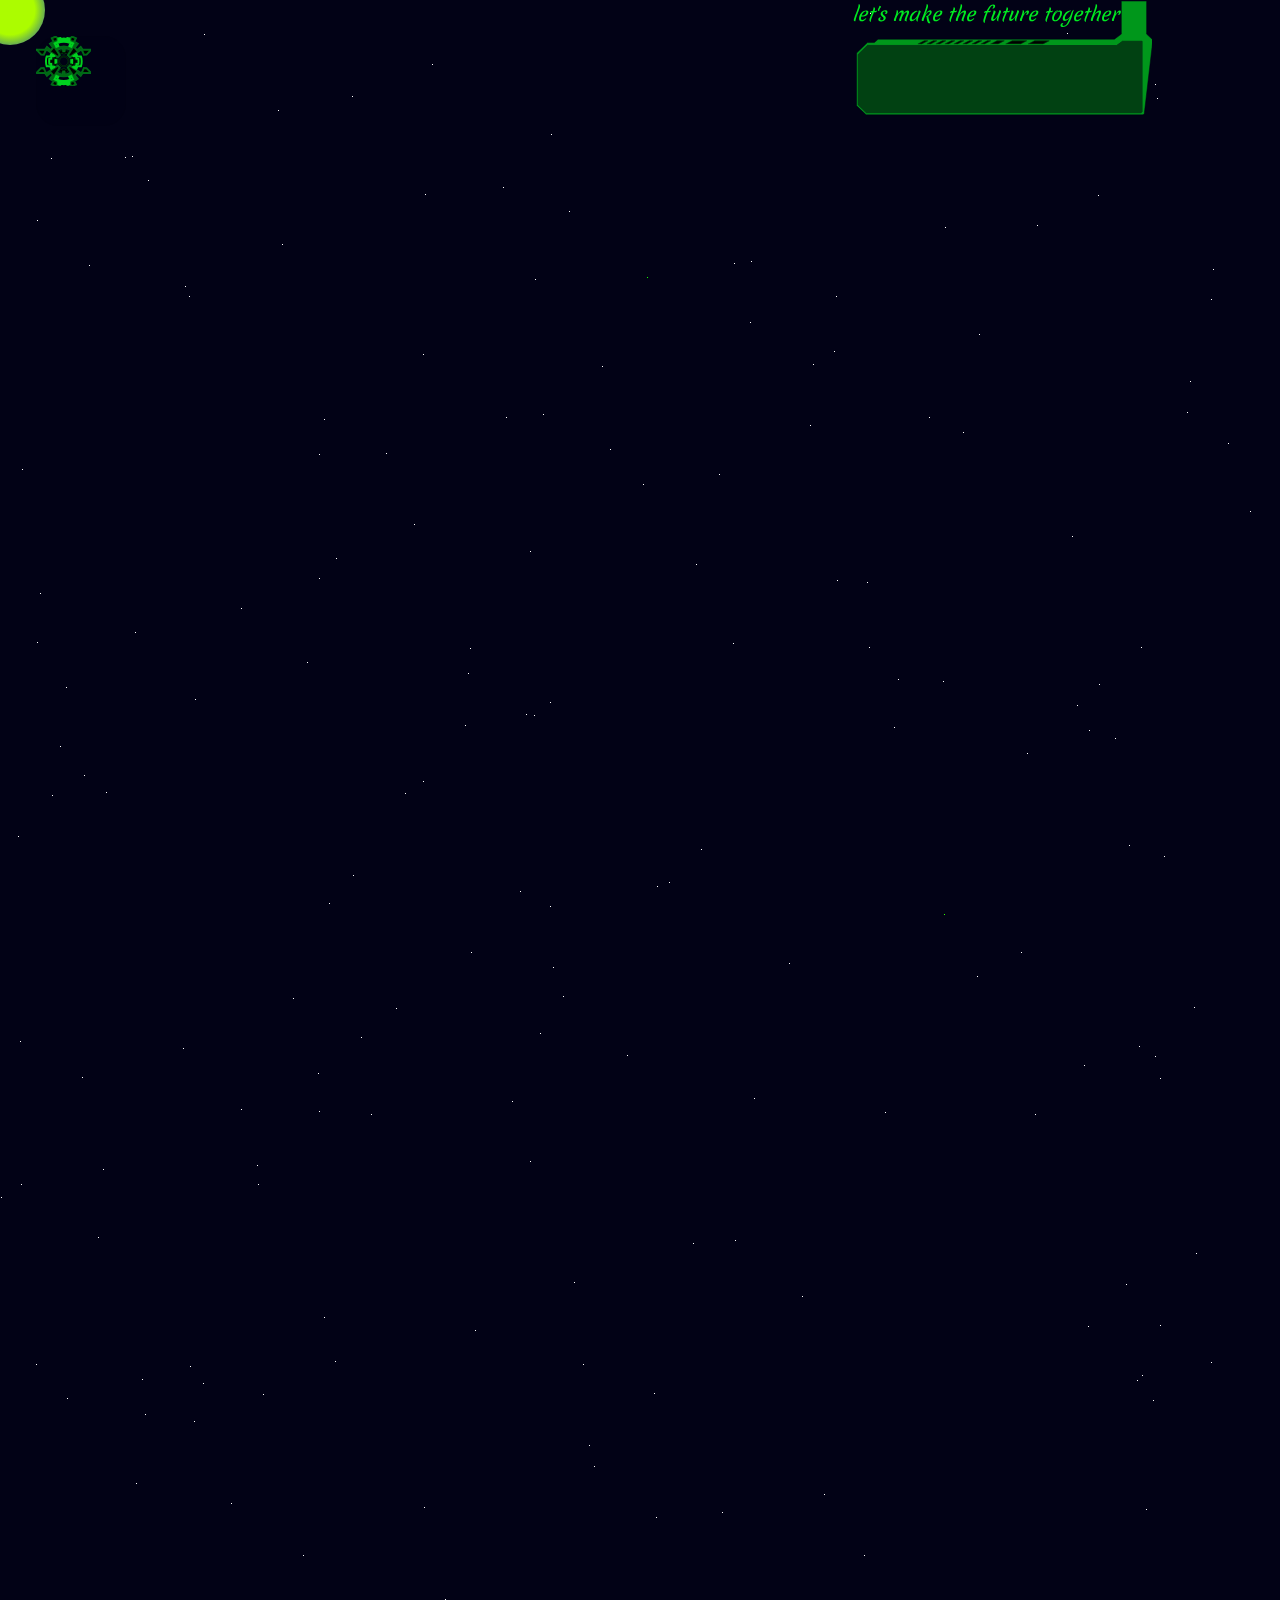
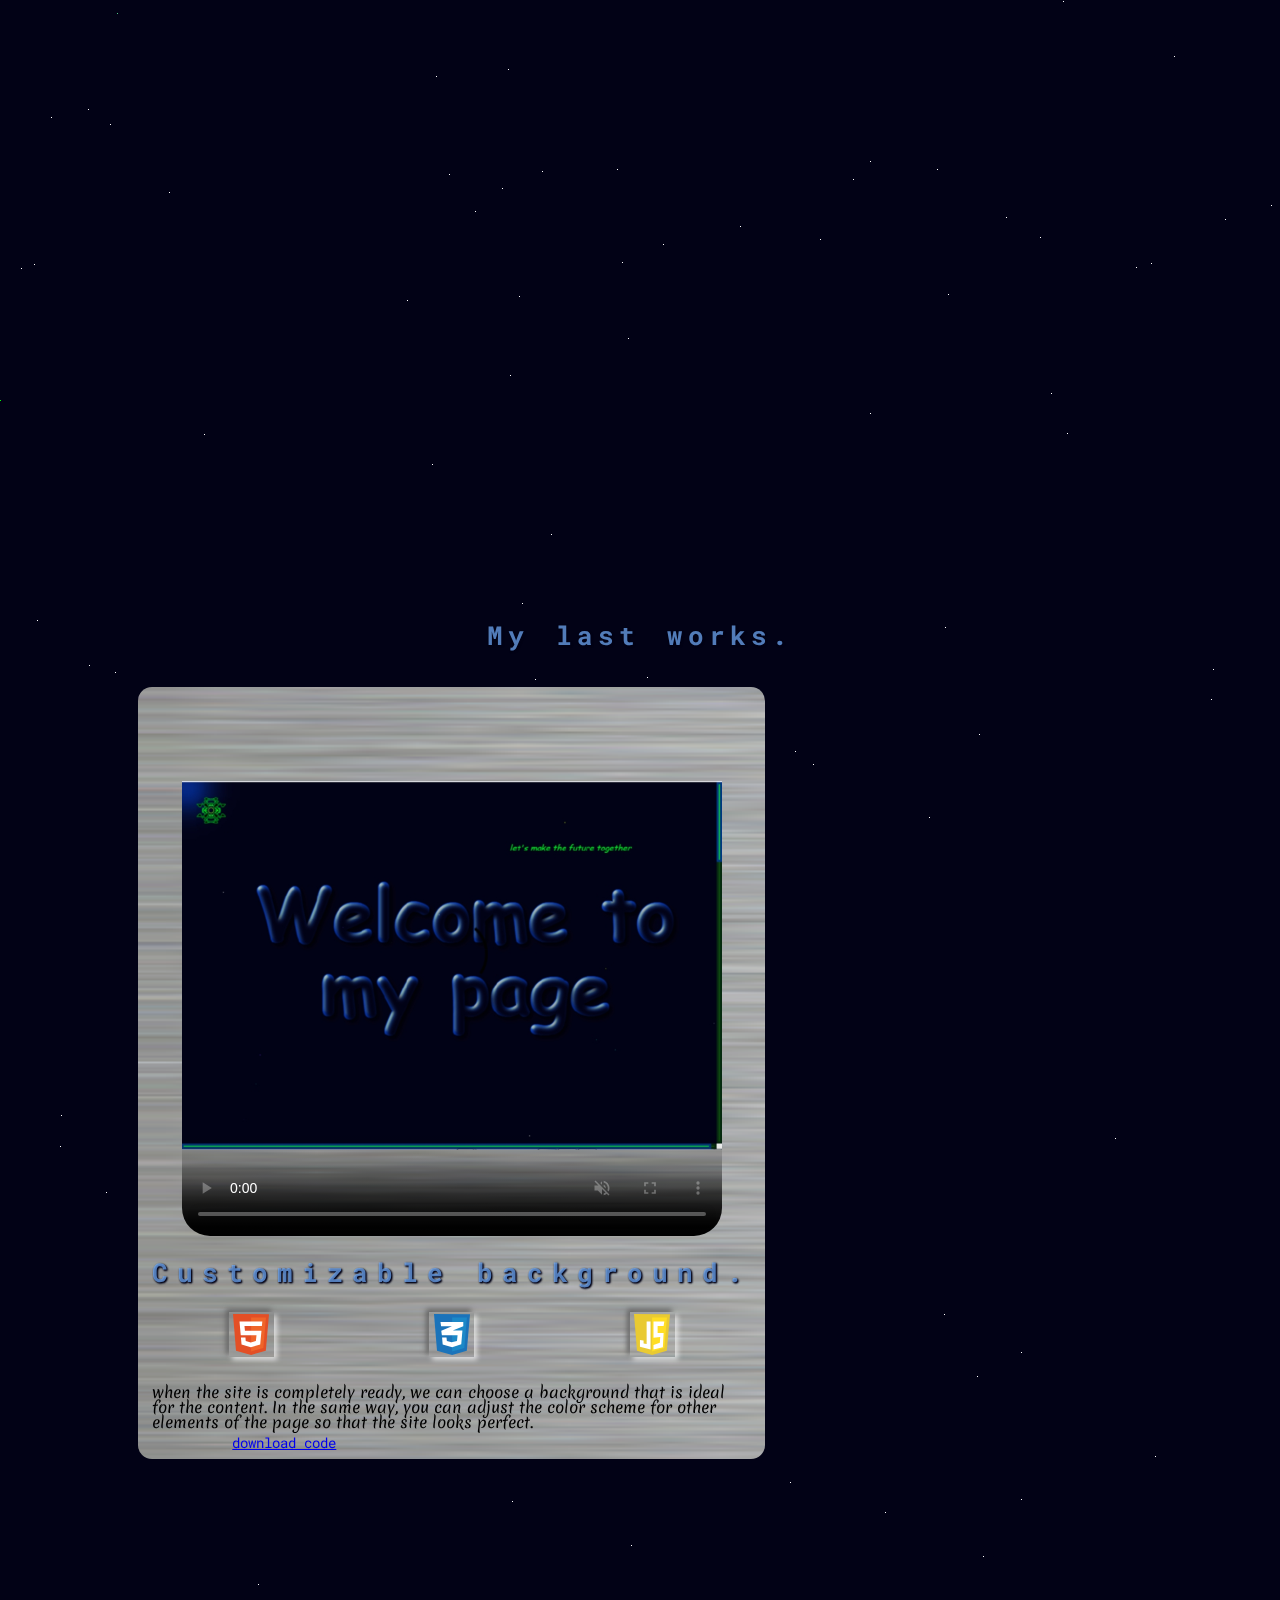
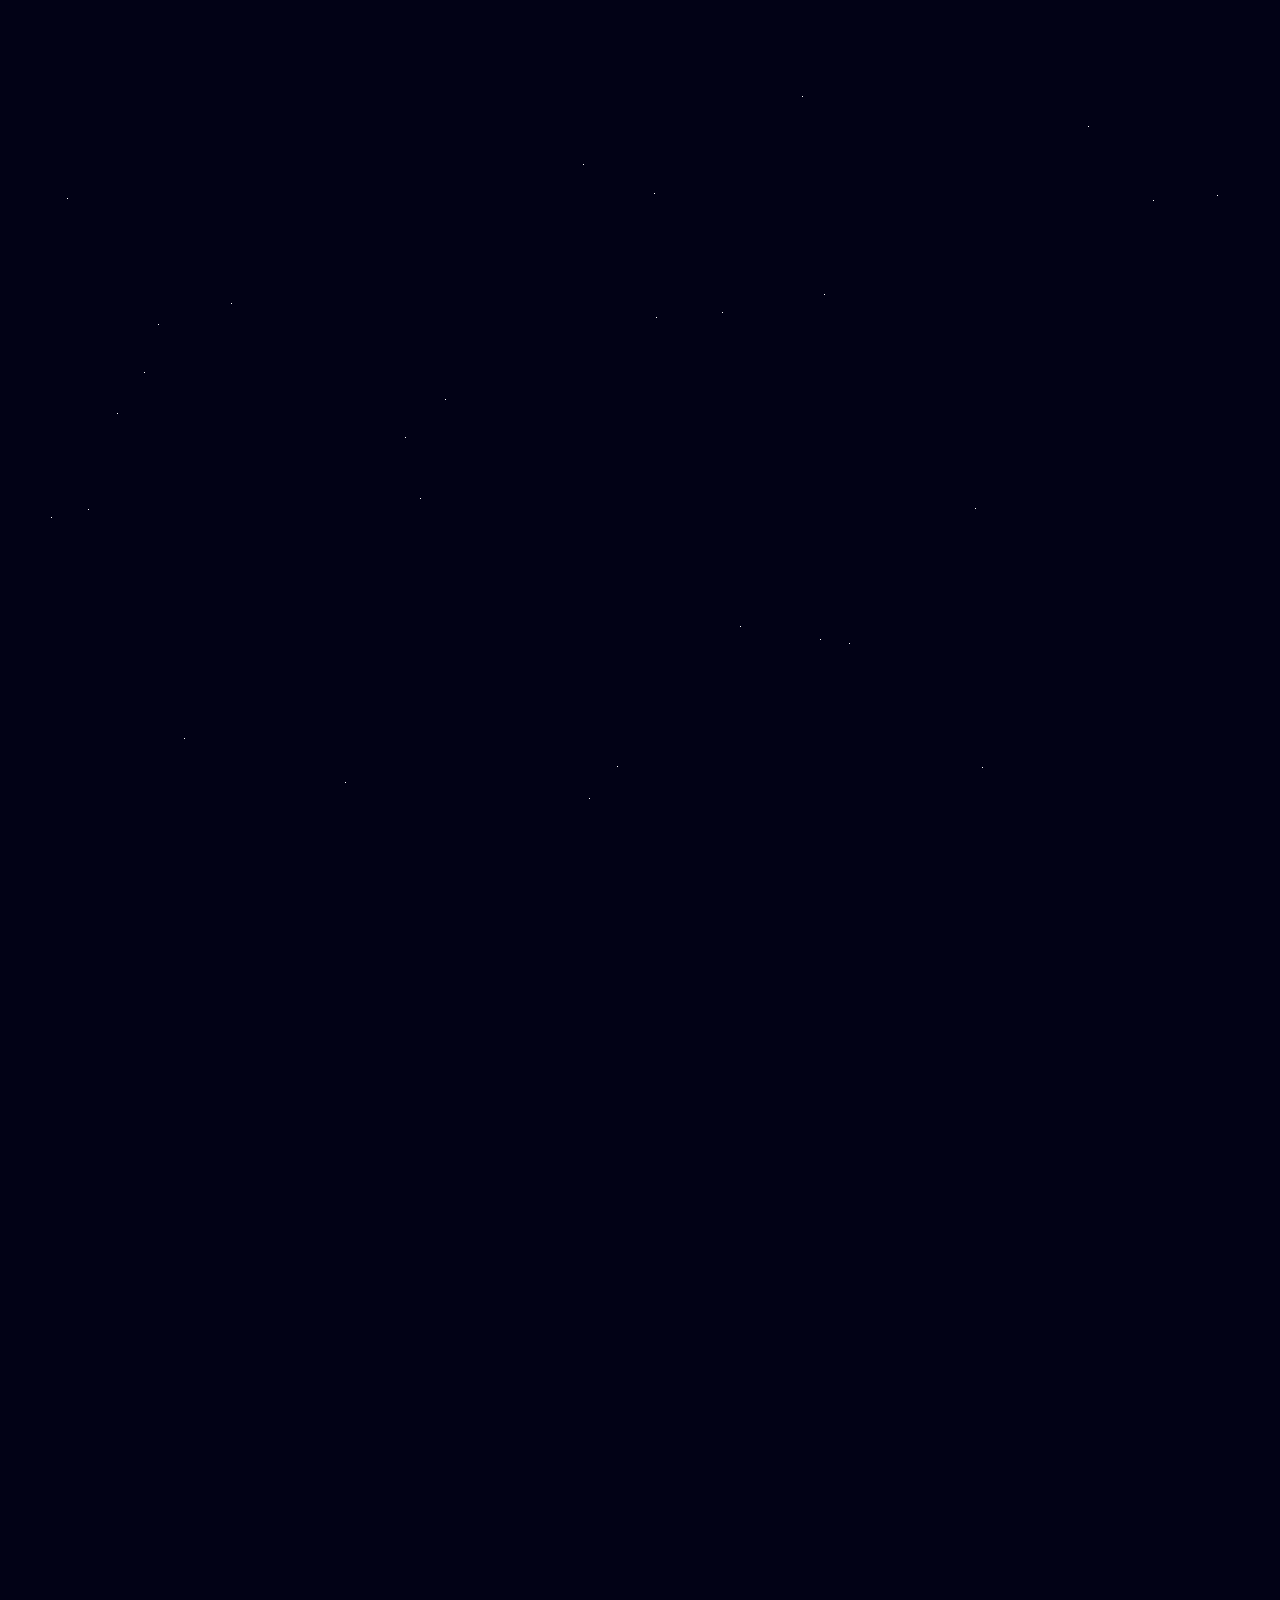
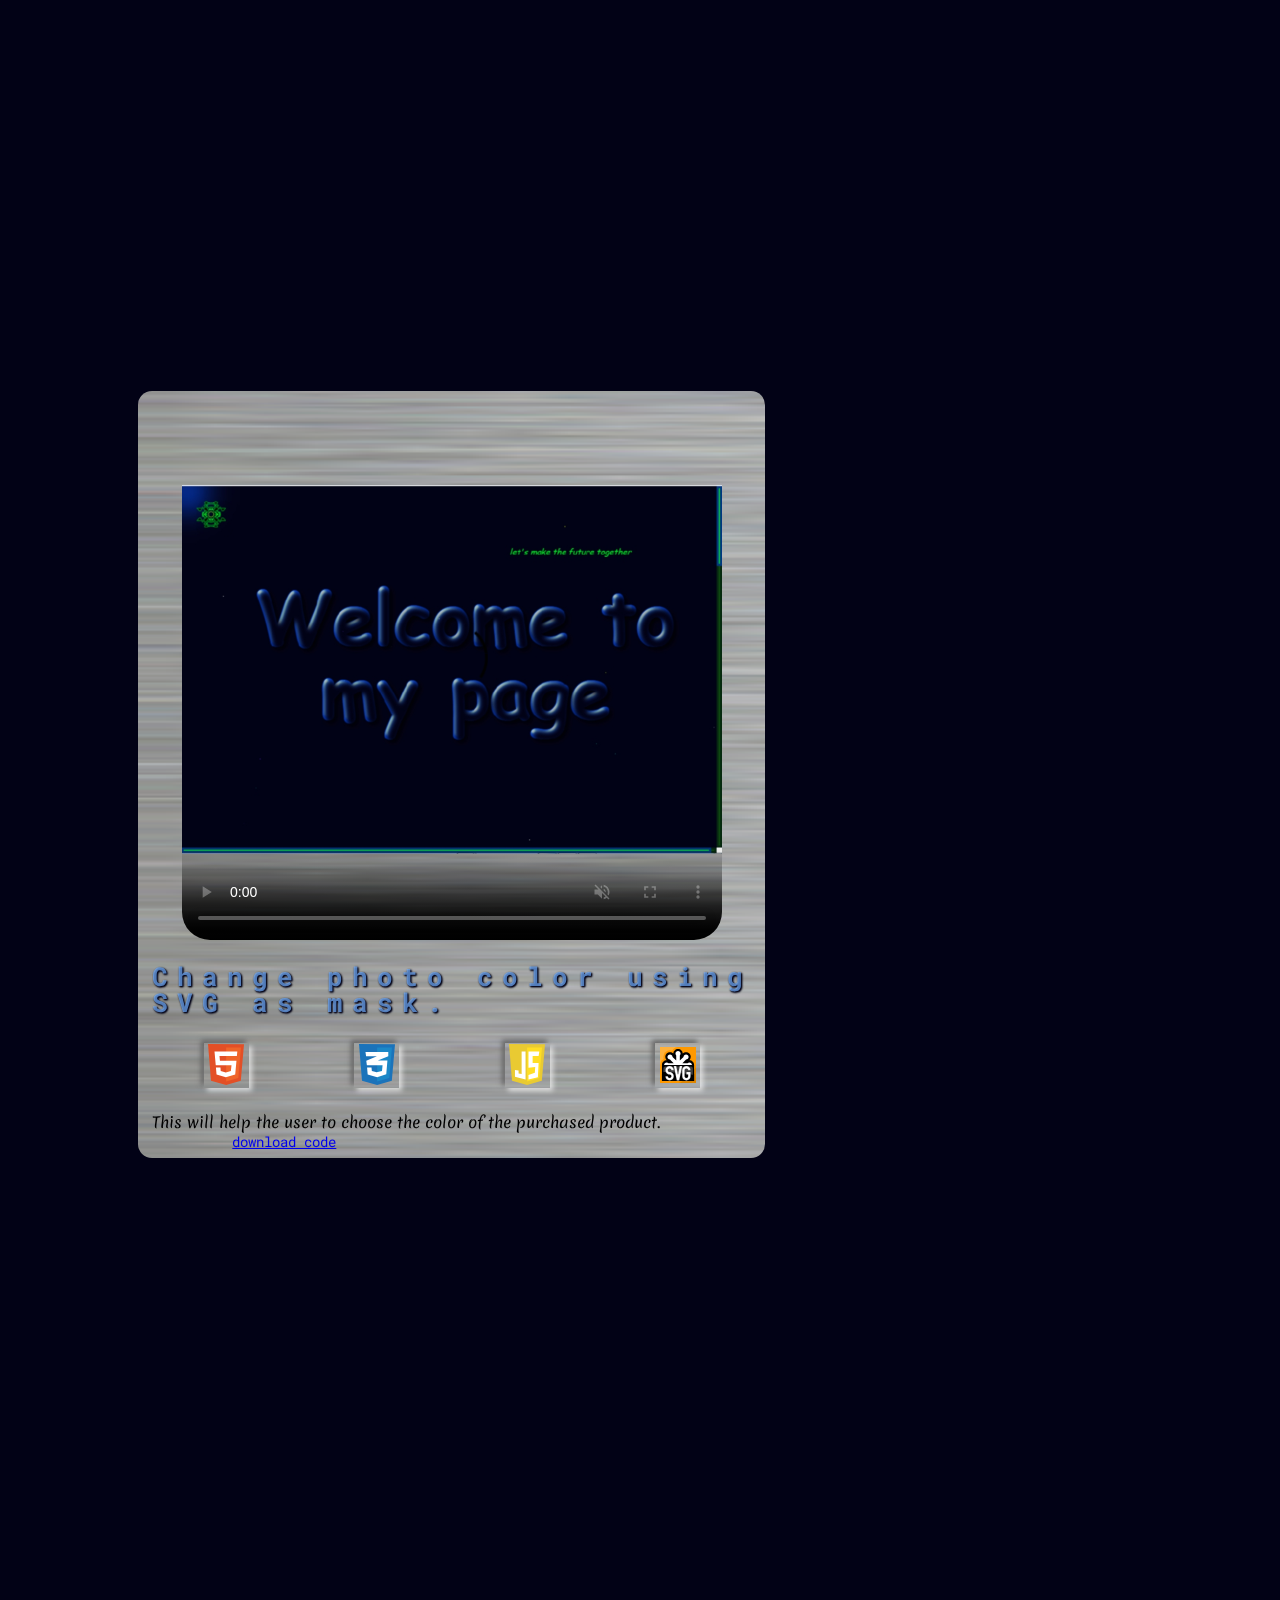
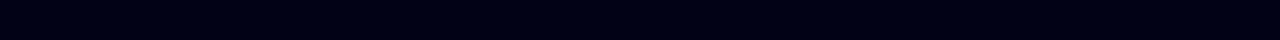
==== 3axio/index.html @ 5d4fb4d4 "Add files via upload" ====
﻿<!DOCTYPE html>
<html lang="en">
<head>
  <meta charset="UTF-8">
  <meta http-equiv="X-UA-Compatible" content="IE=edge">
  <meta name="viewport" content="width=device-width, initial-scale=1.0">
  
  <title>AxI0man</title>

  <link rel="stylesheet" href="css/styleSP.css">
  <link rel="shortcut icon" href="fenit.ico">
  <script src="https://ajax.googleapis.com/ajax/libs/jquery/2.2.0/jquery.min.js"></script>
    
  <script src="js/openMenuHome.js"></script>
</head>
<body>
  <div class="wrapperSP">
    <div class="container_mouse">
      <div id="mouseMove">
      </div>
      <div class="background">
        <div class="bg-animation">
          <div id="stars"></div>
          <canvas id="space"></canvas>  
        </div>
      </div>
    </div>
    <header>
      <h1 translate="no">
        let's make the future together
      </h1>
      <div class="epigraph_p">
        <svg class="epigraph_cont" xmlns="http://www.w3.org/2000/svg" xml:space="preserve"  style="shape-rendering:geometricPrecision; text-rendering:geometricPrecision; image-rendering:optimizeQuality; fill-rule:evenodd; clip-rule:evenodd" >
          <g >
            <path class="fil0 str0" d="M4.60223 105.641l4.87998 4.71508 4.63257 4.47676 276.972 0 1.20943 -1.25771 8.58629 -73.6421 -6.25443 -5.82948 0 -33.0313 -25.3185 0 0 33.0313 -6.88334 5.02162 -236.315 0.0903 -3.77017 3.34051 -6.90045 0.0123941 -10.8387 10.529 0 52.5406 0 0.00306902zm147.703 -64.8237l-7.33932 0 -6.26422 3.06654 7.34216 0 6.26139 -3.06654zm16.1998 3.06571l-14.6817 0 6.26186 -3.06501 14.682 0 -6.2621 3.06501zm22.4635 0l-14.6818 0 6.2621 -3.06501 14.6817 0 -6.26198 3.06501zm-52.1405 -3.06571l-3.66984 0 -6.26411 3.06654 3.66984 0 6.26411 -3.06654zm-8.98479 0l-3.66984 0 -6.26411 3.06654 3.66984 0 6.26411 -3.06654zm-9.00439 0l-3.66972 0 -6.26411 3.06654 3.66972 0 6.26411 -3.06654zm-8.98479 0l-3.66984 0 -6.26411 3.06654 3.66984 0 6.26411 -3.06654zm-9.00439 0l-3.66972 0 -6.26411 3.06654 3.66972 0 6.26411 -3.06654zm-8.98479 0l-3.66984 0 -6.26411 3.06654 3.66984 0 6.26411 -3.06654zm-9.00439 0l-3.66972 0 -6.26411 3.06654 3.66972 0 6.26411 -3.06654zm-8.98479 0l-3.66984 0 -6.26411 3.06654 3.66984 0 6.26411 -3.06654zm-69.6358 64.1233l4.16549 4.02537 3.95538 3.82152 274.706 0 1.03367 -1.07404 0 -70.4666 -19.6227 0 -5.87623 4.28695 -249.107 -0.113554 -9.25262 8.98939 0 50.5294 -0.00153451 0.00153451z"/>
            <polygon class="fil01" points="6.23979,104.941 10.4053,108.966 14.3607,112.788 289.066,112.788 290.1,111.714 290.1,41.2472 270.477,41.2472 264.601,45.5341 15.4939,45.4205 6.24132,54.4099 6.24132,104.939 "/>
            <polygon class="fil02" points="190.968,43.8833 176.287,43.8833 182.549,40.8183 197.23,40.8183 "/>
            <polygon class="fil03" points="168.505,43.8833 153.823,43.8833 160.085,40.8183 174.767,40.8183 "/>
            <polygon class="fil04" points="152.305,40.8176 144.966,40.8176 138.702,43.8841 146.044,43.8841 "/>
            <polygon class="fil05" points="138.828,40.8176 135.158,40.8176 128.894,43.8841 132.564,43.8841 "/>
            <polygon class="fil06" points="129.843,40.8176 126.173,40.8176 119.909,43.8841 123.579,43.8841 "/>
            <polygon class="fil07" points="120.839,40.8176 117.169,40.8176 110.905,43.8841 114.575,43.8841 "/>
            <polygon class="fil08" points="111.854,40.8176 108.184,40.8176 101.92,43.8841 105.59,43.8841 "/>
            <polygon class="fil09" points="102.85,40.8176 99.1799,40.8176 92.9157,43.8841 96.5855,43.8841 "/>
            <polygon class="fil10" points="93.8648,40.8176 90.1951,40.8176 83.931,43.8841 87.6007,43.8841 "/>
            <polygon class="fil11" points="84.8604,40.8176 81.1907,40.8176 74.9266,43.8841 78.5963,43.8841 "/>
            <polygon class="fil12" points="75.8756,40.8176 72.2059,40.8176 65.9418,43.8841 69.6115,43.8841 "/>
          </g>
          <text class="epigraph_text" x="35" y="70" >        This site demonstrates       </text>
          <text class="epigraph_text" x="25" y="90" >        my skills in front_end.      </text>
          <text class="epigraph_textIam" x="25" y="100" >I am a ...       </text>
          <text class=" epigraph_textA " x="120" y="100" > human....       </text>
          <text class=" epigraph_textB " x="120" y="100" > creative engineer....       </text>
          <text class=" epigraph_textC " x="120" y="100" >  process analyst ...      </text>
          <text class=" epigraph_textD " x="120" y="100" >     inventor....   </text> 
        </svg>
      
      </div>
           
    </header>
    
    <div class="contentSP">
      <div class="welcome_text">
        <svg>
          <filter id=lightA3>
            <feGaussianBlur in='SourceAlpha' stdDeviation='3' result='B' />
            <feSpecularLighting in='B' specularExponent='128' result='S'>
              <feDistantLight azimuth='225' elevation='70' />
            </feSpecularLighting>
            <feComposite in='S' in2='SourceAlpha' operator='in' result='L' />
            <feComposite in='SourceGraphic' in2='L' operator='arithmetic' k2='1' k3='1' />
          </filter>
          <filter id=in-and-out>
            <feGaussianBlur stdDeviation='4' in='SourceAlpha' />
            <feOffset result='fO' dy='5' dx='5' />
            <feComposite in2='fO' operator='xor' in='SourceGraphic' />
          </filter>
        </svg>
        <p class="welcome_text_p" data-text='Welcome to my page' translate="no">Welcome to my page</p>  
      </div>
    </div>

	  <div class="annotation"> 
      <p> Greetings! I am Dmitry. <br> <br>
        I like to create websites and components for them. Solving related tasks and problems. When creating sites, I use the principles of cross-browser compatibility and adaptability of sites. The semantic layout and clear structure of the site facilitate its maintenance and scalability. Combining animation with gradual loading of content allows you to make the site attractive. In my work I use HTML, CSS, SASS, JavaScript, SVG. In addition, I study ReactJS, follow new trends in website design and technologies that improve their functionality for users. I experimenting and find non-standard and interesting solutions. The greatest interest for me is animations and everything connected with them. I am sure, that with the development of web3 and 5G-technologies, interface animations will be a very popular niche in the near future.</p>
        
        <video class="video_menu" controls="controls" preload="none" autoplay muted loop playsinline poster="content/poster.jpg">
          <source src="content/homePage.mp4" type="video/mp4">
          <source src="content/homePage.webm" type="video/webm">
        </video>
        
        <p>In the upper left corner of the site, there is a stylized menu button that opens access to a page with my work and a page with examples of ready-made components for websites. This is far from a complete volume, because Not all customers give their permission for publication. I hope that this is enough to assess my current professional level and quality of work, to understand the speed and intensity of development. There is a separate page with brief information about me and my skills. In addition, you can download my resume (CV) with a photo and write me an email or LinkedIn.</p>
        <video controls="controls" preload="none" autoplay muted loop playsinline poster="content/poster.jpg">
          <source src="content/about.mp4" type="video/mp4">
          <source src="content/about.webm" type="video/webm">
        </video>
        <video controls="controls" preload="none" autoplay muted loop playsinline poster="content/poster.jpg">
          <source src="content/portfolio.mp4" type="video/mp4">
          <source src="content/portfolio.webm" type="video/webm">
        </video>

        <p>This multi-page site and its design were created by me. It was conceived as a portfolio, but as a result of creative inspiration and a certain amount of time, it turned into a full-fledged personal page of a website layout designer. Like other sites, it is designed to be responsive and cross-platform. The work of pages with examples of sites and components is made using JavaScript, which made it possible to open directories inside the pages without reloading. Special attention was paid to the visual design of the pages. For example, the components  page is styled like a recipe book, while the about me page uses a simple yet responsive and functional slider to group information into sections. There is no limit to perfection, so gradually this page will be supplemented with new components and functions to bring it closer to the ideal visual and functional state. For example, add an already created form for communication using PHP or NodeJS.</p>

        <video class="lazy" controls="controls" preload="none" autoplay muted loop playsinline poster="content/poster.jpg">
          <source data-src="content/form.mp4" type="video/mp4" src="content/poster.jpg">
          <source data-src="content/form.webm" type="video/webm" src="content/poster.jpg">
        </video>

        
        <video class="lazy" controls="controls" preload="none" autoplay muted loop playsinline poster="content/poster.jpg">
          <source data-src="content/components.mp4" type="video/mp4" src="content/poster.jpg">
          <source data-src="content/components.webm" type="video/webm" src="content/poster.jpg">
        </video>
        <p>Currently, I'm interested in practicing and learning JavaScript and ReactJS.
          I am ready to answer your questions and suggestions. I will be grateful for constructive criticism of my work and feedback. Have fun with work my page.</p>

    </div>
    
    <main class="main_SP">
              
      <h3 >My last works.</h3>


      <article class="post"> 
        <!--video-->
        <video class="from_blog_video lazy" controls="controls" preload="none" autoplay muted loop playsinline poster="content/poster.jpg">
          <source data-src="content/post1/video_021.mp4" type="video/mp4" src="content/poster.jpg">
          <source data-src="content/post1/video_021.webm" type="video/webm" src="content/poster.jpg">
        </video>   
        <!--header post1-->
        <div class="post_description">
          <h3 class="from_blog_header">Customizable background.</h3>
          <!--icons applied technologies from this post-->
          <div class="icons_technologies">
            <span class="ico_html"></span>
            <span class="ico_css"></span>
            <span class="ico_js"></span>
          </div>
          <!--post title-->
          <p class="from_blog_p">when the site is completely ready, we can choose a background that is ideal for the content. In the same way, you can adjust the color scheme for other elements of the page so that the site looks perfect.</p>
          <!--BUTTON download code -> GOTO FORM -> GOTO GOOGLE DISK-->
          <a class="exit_download_code" href="404.html"  translate="no">download code</a>
        </div>
      </article>



      <article class="post box">
        <!--video-->
        <video class="from_blog_video lazy" controls="controls" preload="none" autoplay muted loop playsinline poster="content/poster.jpg">
          <source data-src="content/post1/video_016.mp4" type="video/mp4" src="content/poster.jpg">
          <source data-src="content/post1/video_016.webm" type="video/webm" src="content/poster.jpg">
        </video>
        <!--header post1-->
        <div class="post_description">
          <h3 class="from_blog_header">Burger-menu, with aluminium buttons.</h3>
          <!--icons applied technologies from this post-->
          <div class="icons_technologies">
            <span class="ico_html"></span>
            <span class="ico_css"></span>
          </div>
          <!--post title-->
          <p class="from_blog_p">button variations. what they can be.</p>
          <!--BUTTON download code -> GOTO FORM -> GOTO GOOGLE DISK-->
          <a class="exit_download_code" href="404.html"  translate="no">download code</a>
        </div>
      </article>

      <article class="art_work box">
<!--PASTE ONLY HTML-->
        <!--from home page-->
        <div class="item">            
          <h3 class="from_news">Catalog html tegs</h3>
          <a href="../2citrus/index.html" target="_blank" title="Home_Page"><img src="content/logo_now.png" data-src="content/news2/CFS.jpg" alt="logo_now"></a>
          <span>This site was created to consolidate the material I have covered about the properties of flex containers and flex items. Made in the form of a catalog with thematic sections. Double-sided cards with flip animation. When writing, the BEM methodology was used. This site has been successfully validated by validator.w3.org, but I don't like too many classes in code.</span>
        </div>
        <!--from home page-->
      </article>
      
      <article class="post box"> 
        <!--video-->
        <video class="from_blog_video lazy" controls="controls" preload="none" autoplay muted loop playsinline poster="content/poster.jpg">
          <source data-src="content/post1/video_018.mp4" type="video/mp4" src="content/poster.jpg">
          <source data-src="content/post1/video_018.webm" type="video/webm" src="content/poster.jpg">
        </video>
        <!--header post1-->
        <div class="post_description">
          <h3 class="from_blog_header">Burger menu with the effect of smooth appearance of buttons.</h3>
          <!--icons applied technologies from this post-->
          <div class="icons_technologies">
            <span class="ico_html"></span>
            <span class="ico_css"></span>
            <span class="ico_blender"></span>
          </div>
          <!--post title-->
          <p class="from_blog_p">Buttons in the color theme of the site. Background image created in blender 2.74</p>
          <!--BUTTON download code -> GOTO FORM -> GOTO GOOGLE DISK-->
          <a class="exit_download_code" href="404.html"  translate="no">download code</a>
        </div>
      </article>

      <article class="post"> 
        <!--video-->
        <video class="from_blog_video lazy" controls="controls" preload="none" autoplay muted loop playsinline poster="content/poster.jpg">
          <source data-src="content/post1/video_025.mp4" type="video/mp4"  src="content/poster.jpg">
          <source data-src="content/post1/video_025.webm" type="video/webm" src="content/poster.jpg">
        </video>
        <!--header post1-->
        <div class="post_description">
          <h3 class="from_blog_header">Change photo color using SVG as mask.</h3>
          <!--icons applied technologies from this post-->
          <div class="icons_technologies">
            <span class="ico_html"></span>
            <span class="ico_css"></span>
            <span class="ico_js"></span>
            <span class="ico_svg"></span>
          </div>
          <!--post title-->
          <p class="from_blog_p">This will help the user to choose the color of the purchased product.</p>
          <!--BUTTON download code -> GOTO FORM -> GOTO GOOGLE DISK-->
          <a class="exit_download_code" href="404.html"  translate="no">download code</a>
        </div>
      </article>

      <article class="art_work box">       
          <!--from home page-->
        <div class="item">            
          <h3 class="from_news">My fierst site.</h3>
          <a href="../1white/index.html" target="_blank" title="Home_Page"><img src="content/logo_now.png" data-src="content/news1/white.jpg" alt="logo_now"></a>
          <span> The site was created without the use of JavaScript. Only knowledge of HTML and CSS (SASS) was used. Grid, Flex and JavaScript have not yet been explored. This is the first site, so the code is terrible. I saved and posted it for memory in order to understand my my learning progress from coding.</span>
        </div>
        <!--from home page-->
      </article>

    </main>

    <nav class="nav_SP start_button">
        <svg class="burger" xmlns="http://www.w3.org/2000/svg" xml:space="preserve" width="55px" height="50px" style="shape-rendering:geometricPrecision; text-rendering:geometricPrecision; image-rendering:optimizeQuality; fill-rule:evenodd; clip-rule:evenodd" viewBox="0 0 55 50.045">
          <g >
            <path class="fil05" d="M27.8299 30.9587c2.98675,0 5.40893,-2.49105 5.40893,-5.56273 0,-3.07168 -2.42218,-5.56273 -5.40893,-5.56273 -2.98675,0 -5.40893,2.49105 -5.40893,5.56273 0,3.07168 2.42218,5.56273 5.40893,5.56273zm0 -1.10991c2.39086,0 4.32974,-1.99397 4.32974,-4.45282 0,-2.45885 -1.93887,-4.45292 -4.32974,-4.45292 -2.39086,0 -4.32974,1.99407 -4.32974,4.45292 0,2.45885 1.93887,4.45282 4.32974,4.45282z"/>
            <path class="fil101" d="M19.0629 24.0191c0.231198,-0.269252 0.710441,-0.208703 1.32882,0.036964l0 2.67964c-0.618378,0.245568 -1.09762,0.306117 -1.32882,0.0368649l0 -2.75347z"/>
            <path class="fil101" d="M10.7305 20.5542l3.54616 0c0.233676,-0.998225 0.57745,-1.90389 1.16313,-2.60601l2.94929 1.73017c0.405811,0.312261 0.108216,0.525919 -0.893081,0.640874l-1.41236 -0.640874c-0.523045,0.93827 -0.816081,2.01439 -0.955414,3.18277l-1.84859 0.0641171c-0.233973,1.54595 -0.233973,3.39533 0,4.94118l1.84859 0.0641171c0.139333,1.16838 0.432369,2.2445 0.955414,3.18277l1.41236 -0.640775c1.0013,0.114856 1.29889,0.328514 0.893081,0.640775l-2.94929 1.73027c-0.585676,-0.702117 -0.92945,-1.60788 -1.16313,-2.60611l-3.54616 0c-1.03559,-2.23617 -1.03559,-7.4471 0,-9.68327z"/>
            <path class="fil100" d="M28.5063 35.7578l0.158261 2.99458c2.41723,-0.239423 4.48067,-1.10714 6.34581,-2.32734l-3.08941 -4.79342 1.88457 -1.96068 11.3969 7.79702c1.07423,-1.45864 1.94948,-3.29732 2.68856,-5.39624l2.60185 0.0891892 4.5098 4.77192 -8.41252 0.0445946 -1.90805 2.76496 -3.7726 -3.21101 -2.29831 2.4975 3.05156 3.90351 -3.54676 2.39384 1.71798 3.1346 -3.87923 1.70986 -1.66259 -1.65287 0 -2.5077c1.94532,-0.586369 3.61573,-1.52613 5.20934,-2.56468l-3.65765 -5.81345c-4.83633,3.51683 -11.2708,3.51683 -16.1072,0l-3.65765 5.81345c1.59351,1.03856 3.26403,1.97832 5.20934,2.56468l0 2.5077 -1.66259 1.65287 -3.87923 -1.70986 1.71798 -3.1346 -3.54676 -2.39384 3.05156 -3.90351 -2.29831 -2.4975 -3.7726 3.21101 -1.90805 -2.76496 -8.41262 -0.0445946 4.5099 -4.77192 2.60185 -0.0891892c0.739081,2.09892 1.61432,3.9376 2.68856,5.39624l11.3969 -7.79702 1.88457 1.96068 -3.08941 4.79342c1.86514,1.22021 3.92859,2.08792 6.34581,2.32734l0.158261 -2.99458 1.43218 0z"/>
            <path class="fil101" d="M33.2817 46.3085l0 2.05026c-0.522748,0.25736 -1.18374,0.425928 -2.04669,0.464775l-0.903784 -0.902099c-1.80529,0.445748 -3.27691,0.445748 -5.0823,0l-0.903685 0.902099c-0.863054,-0.0388468 -1.52395,-0.207414 -2.04679,-0.464775l0 -2.05026c3.6083,1.078 7.37505,1.078 10.9833,0z"/>
            <path class="fil03" d="M26.3649 32.7581l-0.103856 0.833126c-0.509964,-0.0614414 -1.30543,-0.351207 -2.18087,-0.704892l-0.70618 1.26024c0.393126,1.84215 1.29314,2.72503 2.70005,2.64872l0.373901 -2.2001 2.6844 0 0.373802 2.2001c1.40691,0.0763063 2.30703,-0.806568 2.70015,-2.64872l-0.70618 -1.26024c-0.875441,0.353685 -1.67091,0.64345 -2.18087,0.704892l-0.103856 -0.833126 -2.85049 0z"/>
            <path class="fil101" d="M21.2885 43.7115l0 -2.46033 0.744234 0.246063 0.265784 -0.628685 -2.04669 -0.984153 -1.78091 3.55379c6.08568,3.25957 12.5529,3.25957 18.6386,0l-1.78091 -3.55379 -2.04679 0.984153 0.265883 0.628685 0.744234 -0.246063 0 2.46033c-4.25185,1.67458 -8.75154,1.67458 -13.0034,0z"/>
            <path class="fil04" d="M14.4285 26.9083l2.36183 0.0353784 0.275 1.85573c0.630072,0.353486 1.26014,0.706973 1.89032,1.06046 0.149937,0.10009 0.339018,0.111982 0.567045,0.0352793l0.775252 -0.39273c0.417604,-0.0882973 0.408586,-0.32673 0.15836,-0.536423 -0.336937,-0.284712 -0.220991,-0.452784 0.149045,-0.55545 0.649099,-0.429793 0.414829,-0.983757 -0.188982,-0.79527l-1.9247 0.600937 0 -5.64052 1.9247 0.600838c0.603811,0.188486 0.838081,-0.365378 0.188982,-0.79527 -0.370036,-0.102568 -0.485982,-0.27064 -0.149045,-0.55545 0.250225,-0.209595 0.259243,-0.448126 -0.15836,-0.536423l-0.775252 -0.39273c-0.228027,-0.0766036 -0.417108,-0.0648108 -0.567045,0.0353784 -0.630171,0.353486 -1.26024,0.706874 -1.89032,1.06036l-0.275 1.85573 -2.36183 0.0353784 0 3.0248z"/>
            <path class="fil101" d="M36.5969 26.7727c-0.231198,0.269252 -0.710441,0.208703 -1.32882,-0.036964l0 -2.67964c0.618378,-0.245568 1.09762,-0.306117 1.32882,-0.0368649l0 2.75347z"/>
            <path class="fil101" d="M44.9293 30.2376l-3.54616 0c-0.233775,0.998225 -0.57745,1.90389 -1.16313,2.60601l-2.94929 -1.73017c-0.40591,-0.312261 -0.108216,-0.525919 0.893081,-0.640874l1.41236 0.640874c0.523045,-0.93827 0.816081,-2.01439 0.955414,-3.18277l1.84859 -0.0641171c0.233973,-1.54595 0.233973,-3.39533 0,-4.94118l-1.84859 -0.0641171c-0.139333,-1.16838 -0.432369,-2.2445 -0.955414,-3.18277l-1.41236 0.640775c-1.0013,-0.114856 -1.29899,-0.328514 -0.893081,-0.640775l2.94929 -1.73027c0.585676,0.702117 0.929351,1.60788 1.16313,2.60611l3.54616 0c1.03559,2.23617 1.03559,7.4471 0,9.68327z"/>
            <path class="fil100" d="M27.1535 15.034l-0.158261 -2.99458c-2.41723,0.239423 -4.48067,1.10714 -6.34581,2.32734l3.08941 4.79342 -1.88457 1.96068 -11.3969 -7.79702c-1.07423,1.45864 -1.94948,3.29732 -2.68856,5.39624l-2.60185 -0.0891892 -4.5098 -4.77192 8.41252 -0.0445946 1.90805 -2.76496 3.7726 3.21101 2.29831 -2.4975 -3.05156 -3.90351 3.54676 -2.39384 -1.71798 -3.1346 3.87923 -1.70986 1.66259 1.65287 0 2.5077c-1.94532,0.586369 -3.61583,1.52613 -5.20934,2.56468l3.65765 5.81345c4.83633,-3.51683 11.2708,-3.51683 16.1072,0l3.65765 -5.81345c-1.59351,-1.03856 -3.26403,-1.97832 -5.20934,-2.56468l0 -2.5077 1.66259 -1.65287 3.87923 1.70986 -1.71798 3.1346 3.54676 2.39384 -3.05156 3.90351 2.29831 2.4975 3.7726 -3.21101 1.90805 2.76496 8.41262 0.0445946 -4.5099 4.77192 -2.60185 0.0891892c-0.739081,-2.09892 -1.61432,-3.9376 -2.68856,-5.39624l-11.3969 7.79702 -1.88457 -1.96068 3.08941 -4.79342c-1.86514,-1.22021 -3.92859,-2.08792 -6.34581,-2.32734l-0.158261 2.99458 -1.43218 0z"/>
            <path class="fil04" d="M41.2313 23.8836l-2.36183 -0.0353784 -0.275 -1.85573c-0.630072,-0.353486 -1.26014,-0.706973 -1.89032,-1.06046 -0.149937,-0.10009 -0.339018,-0.111982 -0.567045,-0.0352793l-0.775252 0.39273c-0.417604,0.0882973 -0.408586,0.32673 -0.15836,0.536423 0.336937,0.284712 0.220991,0.452784 -0.149045,0.55545 -0.649099,0.429793 -0.414829,0.983757 0.188982,0.79527l1.9247 -0.600937 0 5.64052 -1.9247 -0.600838c-0.603811,-0.188486 -0.838081,0.365378 -0.188982,0.79527 0.370036,0.102568 0.485982,0.27064 0.149045,0.55545 -0.250225,0.209595 -0.259243,0.448126 0.15836,0.536423l0.775252 0.39273c0.228027,0.0766036 0.417108,0.0648108 0.567045,-0.0353784 0.630171,-0.353486 1.26024,-0.706874 1.89032,-1.06036l0.275 -1.85573 2.36183 -0.0353784 0 -3.0248z"/>
            <path class="fil101" d="M22.3781 4.48334l0 -2.05026c0.522748,-0.25736 1.18374,-0.425928 2.04669,-0.464775l0.903685 0.902099c1.80539,-0.445748 3.27701,-0.445748 5.0824,0l0.903685 -0.902099c0.863054,0.0388468 1.52395,0.207414 2.04679,0.464775l0 2.05026c-3.6083,-1.078 -7.37505,-1.078 -10.9833,0z"/>
            <path class="fil03" d="M29.2949 18.0338l0.103856 -0.833126c0.509964,0.0614414 1.30543,0.351207 2.18087,0.704892l0.70618 -1.26024c-0.393126,-1.84215 -1.29314,-2.72503 -2.70015,-2.64872l-0.373802 2.2001 -2.6844 0 -0.373802 -2.2001c-1.40701,-0.0763063 -2.30703,0.806568 -2.70015,2.64872l0.70618 1.26024c0.875441,-0.353685 1.67091,-0.64345 2.18087,-0.704892l0.103856 0.833126 2.85049 0z"/>
            <path class="fil101" d="M34.3713 7.08033l0 2.46033 -0.744234 -0.246063 -0.265784 0.628685 2.04669 0.984153 1.78091 -3.55379c-6.08568,-3.25957 -12.5529,-3.25957 -18.6386,0l1.78091 3.55379 2.04679 -0.984153 -0.265883 -0.628685 -0.744234 0.246063 0 -2.46033c4.25185,-1.67458 8.75154,-1.67458 13.0034,0z"/>
          </g>
        </svg>
      <button onclick="openMenu()" class="start_click" ></button>
      <ul id="mystart_button" class="menu_SP start_button-content">
        <li>
          <a class="exit_link" href="https://www.linkedin.com/in/d-axio-4a728a207/" target="_blank" translate="no" > Linkedin </a>
          <a class="exit_git" href="https://github.com/AxI0mAn?tab=repositories" target="_blank" translate="no" > GitHub </a>
        </li>
        <li class="menu-item">
          <div class="icon">
            <div class="aboutMe">
              <div class="icon_button_aboutMe">
                <a href="1aboutMe/indexAbout.html" target="_blank"  title="page with info about me" class="icon_button_aboutMe_animate">
                </a>
                <svg class="message mesAM" xmlns="http://www.w3.org/2000/svg" xml:space="preserve" width="241px" height="118px" style="shape-rendering:geometricPrecision; text-rendering:geometricPrecision; image-rendering:optimizeQuality; fill-rule:evenodd; clip-rule:evenodd"
                viewBox="0 0 241 118.269">
                <g >
                  <path class="fil100 str100" d="M37.1501 90.0581l22.9901 -0.141922c2.7628,4.80259 5.74696,9.21691 9.05446,13.0629l16.6944 0.212883 5.0224 3.47866 1.55624 -2.27165c-6.60876,-4.17555 -11.8427,-9.56815 -16.1358,-15.7938l-30.0563 0.0330259 -7.50715 -2.20091 5.30624 -16.951 0.90375 0c0.752456,4.08696 5.46869,7.57677 7.44556,10.6582l7.77069 -4.15926 -2.26652 -4.35429c-1.40606,-0.915577 -1.32706,0.330259 -1.03608,1.88471l-5.37452 0c-0.975381,-2.26495 -1.75149,-4.68968 -2.23661,-7.34805l-1.61291 0.00290093c-1.12377,-5.05431 -1.12377,-10.3771 0,-15.4314l1.61291 0.00290093c0.485124,-2.65836 1.26123,-5.08309 2.23661,-7.34805l5.37452 0c-0.290985,1.55445 -0.36998,2.80029 1.03608,1.88471l2.26652 -4.35429 -7.77069 -4.15926c-1.97687,3.08145 -6.69311,6.57127 -7.44556,10.658l-0.90375 0 -5.30624 -16.951 7.50715 -2.20069 30.0563 0.0330259c4.29315,-6.22583 9.52709,-11.6184 16.1358,-15.7938l-1.55624 -2.27187 -5.0224 3.47888 -16.6944 0.212883c-3.3075,3.84596 -6.29166,8.26028 -9.05446,13.0629l-22.9901 -0.141922c-24.9933,9.94348 -24.9926,53.2626 0,63.2065z"/>
                  <path class="fil04 strm0" d="M32.0483 81.5506l2.90026 -5.49391c-4.65353,-9.89952 -4.65353,-25.3043 0,-35.2039l-2.90026 -5.49413c-7.87713,14.2259 -7.87713,31.9662 0,46.1919z"/>
                  <path class="fil100 str100" d="M29.2784 103.132l6.5822 0 -3.68998 -7.60712 4.58748 0c3.16982,7.20233 7.05951,13.4413 11.6686,18.7174l1.99472 0 11.4691 -9.90934 -7.77894 -11.3103 -7.08116 0.300134 7.87891 12.6117 -2.99197 2.20203 -9.17541 -15.0139 -19.5473 0.100194c-4.77247,-3.60206 -8.70501,-9.13033 -11.7976,-16.585l3.59893 -1.80594c-5.14714,-11.1875 -5.14714,-21.5662 0,-32.7537l-3.59893 -1.80594c3.09261,-7.45449 7.02515,-12.9828 11.7976,-16.5848l19.5473 0.0999704 9.17541 -15.0139 2.99197 2.20203 -7.87891 12.6117 7.08116 0.300357 7.77894 -11.3105 -11.4691 -9.90912 -1.99472 0c-4.60912,5.27611 -8.49882,11.5151 -11.6686,18.7172l-4.58748 0 3.68998 -7.6069 -6.5822 0c-34.1912,22.3266 -34.1912,67.027 0,89.3537z"/>
                  <path class="fil02 strm0" d="M133.442 105.491l0 4.61136c-1.20478,0.578846 -2.72821,0.958198 -4.71713,1.04523l-2.08309 -2.02886c-4.16104,1.0026 -7.55267,1.0026 -11.7137,0l-2.08309 2.02886c-1.98892,-0.0870278 -3.51235,-0.46638 -4.71735,-1.04523l0 -4.61136c8.31651,2.4245 16.9981,2.4245 25.3144,0z"/>
                  <path class="fil03 str100" d="M37.1517 71.8271l3.19994 -5.91164c-2.0119,-5.00655 -2.0119,-9.91514 0,-14.9217l-3.19994 -5.91164c-3.64312,6.24435 -3.64312,20.5006 0,26.745z"/>
                  <path class="fil100 str100" d="M204.604 90.0584l-22.9901 -0.141922c-2.7628,4.80259 -5.74696,9.21691 -9.05446,13.0629l-16.6944 0.212883 -5.0224 3.47866 -1.55624 -2.27165c6.60876,-4.17555 11.8427,-9.56815 16.1358,-15.7938l30.0563 0.0330259 7.50715 -2.20091 -5.30624 -16.951 -0.90375 0c-0.752456,4.08696 -5.46869,7.57677 -7.44556,10.6582l-7.77069 -4.15926 2.26652 -4.35429c1.40606,-0.915577 1.32706,0.330259 1.03608,1.88471l5.37452 0c0.975381,-2.26495 1.75149,-4.68968 2.23661,-7.34805l1.61291 0.00290093c1.12377,-5.05431 1.12377,-10.3771 0,-15.4314l-1.61291 0.00290093c-0.485124,-2.65836 -1.26123,-5.08309 -2.23661,-7.34805l-5.37452 0c0.290985,1.55445 0.36998,2.80029 -1.03608,1.88471l-2.26652 -4.35429 7.77069 -4.15926c1.97687,3.08145 6.69311,6.57127 7.44556,10.658l0.90375 0 5.30624 -16.951 -7.50715 -2.20069 -30.0563 0.0330259c-4.29315,-6.22583 -9.52709,-11.6184 -16.1358,-15.7938l1.55624 -2.27187 5.0224 3.47888 16.6944 0.212883c3.3075,3.84596 6.29166,8.26028 9.05446,13.0629l22.9901 -0.141922c24.9933,9.94348 24.9926,53.2626 0,63.2065z"/>
                  <path class="fil03 strm0" d="M204.602 71.8274l-3.19994 -5.91164c2.0119,-5.00655 2.0119,-9.91514 0,-14.9217l3.19994 -5.91164c3.64312,6.24435 3.64312,20.5006 0,26.745z"/>
                  <path class="fil04 strm0" d="M209.705 81.5508l-2.90026 -5.49391c4.65353,-9.89952 4.65353,-25.3043 0,-35.2039l2.90026 -5.49413c7.87713,14.2259 7.87713,31.9662 0,46.1919z"/>
                  <path class="fil100 str100" d="M212.475 103.132l-6.5822 0 3.68998 -7.60712 -4.58748 0c-3.16982,7.20233 -7.05951,13.4413 -11.6686,18.7174l-1.99472 0 -11.4691 -9.90934 7.77894 -11.3103 7.08116 0.300134 -7.87891 12.6117 2.99197 2.20203 9.17541 -15.0139 19.5473 0.100194c4.77247,-3.60206 8.70501,-9.13033 11.7976,-16.585l-3.59893 -1.80594c5.14714,-11.1875 5.14714,-21.5662 0,-32.7537l3.59893 -1.80594c-3.09261,-7.45449 -7.02515,-12.9828 -11.7976,-16.5848l-19.5473 0.0999704 -9.17541 -15.0139 -2.99197 2.20203 7.87891 12.6117 -7.08116 0.300357 -7.77894 -11.3105 11.4691 -9.90912 1.99472 0c4.60913,5.27611 8.49882,11.5151 11.6686,18.7172l4.58748 0 -3.68998 -7.6069 6.5822 0c34.1912,22.3266 34.1912,67.027 0,89.3537z"/>
                  <path class="fil02 strm0" d="M108.311 11.4189l0 -4.61136c1.20478,-0.578846 2.72821,-0.958198 4.71713,-1.04523l2.08309 2.02886c4.16104,-1.0026 7.55267,-1.0026 11.7137,0l2.08309 -2.02886c1.98892,0.0870278 3.51235,0.46638 4.71735,1.04523l0 4.61136c-8.31651,-2.4245 -16.9981,-2.4245 -25.3144,0z"/>
                  <rect class="filw0 strm0" x="60.5084" y="31.6516" width="121.051" height="53.6069"/>
                </g>
                <text class="menu_text" x="85" y="45" > My Story, </text>
                <text class="menu_text" x="70" y="60" > soft skills,  </text>
                <text class="menu_text" x="70" y="75" > hard skills. </text>
                </svg>
              </div>
              <a class="mesAM_mob mesmob" href="1aboutMe/indexAbout.html" target="_blank"  title="page with info about me"  translate="no">My Story and skills.</a>
            </div>
          </div>
        </li>
        <li class="menu-item">
          <div class="icon">
            <div class="experience">
              <div class="icon_button_experience">
                <a href="1ExampleSkills/indexSkills.html" target="_blank" title="page with examples of my experience">
                  <div class="cube">
                    <div class="cube__face cube__face--front"><img src="content/html-1.svg" alt="html5-logo" class="cube__logo"> </div>
                    <div class="cube__face cube__face--back"><img src="content/css-3.svg" alt="css3-logo" class="cube__logo"> </div>
                    <div class="cube__face cube__face--right"><img src="content/javascript-1.svg" alt="JS-logo" class="cube__logo"> </div>
                    <div class="cube__face cube__face--left"><img src="content/svg-1.svg" alt="svg-logo" class="cube__logo"> </div>
                    <div class="cube__face cube__face--top"><img src="content/blender-2.svg" alt="blender-logo" class="cube__logo"> </div>
                    <div class="cube__face cube__face--bottom"><img src="content/figma-5.svg" alt="figma-logo" class="cube__logo"> </div>  
                  </div>
                </a>
                <svg class="message mesME" xmlns="http://www.w3.org/2000/svg" xml:space="preserve" width="241px" height="118px" style="shape-rendering:geometricPrecision; text-rendering:geometricPrecision; image-rendering:optimizeQuality; fill-rule:evenodd; clip-rule:evenodd"
                viewBox="0 0 241 118.269">
                <g >
                  <path class="fil100 str100" d="M37.1501 90.0581l22.9901 -0.141922c2.7628,4.80259 5.74696,9.21691 9.05446,13.0629l16.6944 0.212883 5.0224 3.47866 1.55624 -2.27165c-6.60876,-4.17555 -11.8427,-9.56815 -16.1358,-15.7938l-30.0563 0.0330259 -7.50715 -2.20091 5.30624 -16.951 0.90375 0c0.752456,4.08696 5.46869,7.57677 7.44556,10.6582l7.77069 -4.15926 -2.26652 -4.35429c-1.40606,-0.915577 -1.32706,0.330259 -1.03608,1.88471l-5.37452 0c-0.975381,-2.26495 -1.75149,-4.68968 -2.23661,-7.34805l-1.61291 0.00290093c-1.12377,-5.05431 -1.12377,-10.3771 0,-15.4314l1.61291 0.00290093c0.485124,-2.65836 1.26123,-5.08309 2.23661,-7.34805l5.37452 0c-0.290985,1.55445 -0.36998,2.80029 1.03608,1.88471l2.26652 -4.35429 -7.77069 -4.15926c-1.97687,3.08145 -6.69311,6.57127 -7.44556,10.658l-0.90375 0 -5.30624 -16.951 7.50715 -2.20069 30.0563 0.0330259c4.29315,-6.22583 9.52709,-11.6184 16.1358,-15.7938l-1.55624 -2.27187 -5.0224 3.47888 -16.6944 0.212883c-3.3075,3.84596 -6.29166,8.26028 -9.05446,13.0629l-22.9901 -0.141922c-24.9933,9.94348 -24.9926,53.2626 0,63.2065z"/>
                  <path class="fil04 strm0" d="M32.0483 81.5506l2.90026 -5.49391c-4.65353,-9.89952 -4.65353,-25.3043 0,-35.2039l-2.90026 -5.49413c-7.87713,14.2259 -7.87713,31.9662 0,46.1919z"/>
                  <path class="fil100 str100" d="M29.2784 103.132l6.5822 0 -3.68998 -7.60712 4.58748 0c3.16982,7.20233 7.05951,13.4413 11.6686,18.7174l1.99472 0 11.4691 -9.90934 -7.77894 -11.3103 -7.08116 0.300134 7.87891 12.6117 -2.99197 2.20203 -9.17541 -15.0139 -19.5473 0.100194c-4.77247,-3.60206 -8.70501,-9.13033 -11.7976,-16.585l3.59893 -1.80594c-5.14714,-11.1875 -5.14714,-21.5662 0,-32.7537l-3.59893 -1.80594c3.09261,-7.45449 7.02515,-12.9828 11.7976,-16.5848l19.5473 0.0999704 9.17541 -15.0139 2.99197 2.20203 -7.87891 12.6117 7.08116 0.300357 7.77894 -11.3105 -11.4691 -9.90912 -1.99472 0c-4.60912,5.27611 -8.49882,11.5151 -11.6686,18.7172l-4.58748 0 3.68998 -7.6069 -6.5822 0c-34.1912,22.3266 -34.1912,67.027 0,89.3537z"/>
                  <path class="fil02 strm0" d="M133.442 105.491l0 4.61136c-1.20478,0.578846 -2.72821,0.958198 -4.71713,1.04523l-2.08309 -2.02886c-4.16104,1.0026 -7.55267,1.0026 -11.7137,0l-2.08309 2.02886c-1.98892,-0.0870278 -3.51235,-0.46638 -4.71735,-1.04523l0 -4.61136c8.31651,2.4245 16.9981,2.4245 25.3144,0z"/>
                  <path class="fil03 str100" d="M37.1517 71.8271l3.19994 -5.91164c-2.0119,-5.00655 -2.0119,-9.91514 0,-14.9217l-3.19994 -5.91164c-3.64312,6.24435 -3.64312,20.5006 0,26.745z"/>
                  <path class="fil100 str100" d="M204.604 90.0584l-22.9901 -0.141922c-2.7628,4.80259 -5.74696,9.21691 -9.05446,13.0629l-16.6944 0.212883 -5.0224 3.47866 -1.55624 -2.27165c6.60876,-4.17555 11.8427,-9.56815 16.1358,-15.7938l30.0563 0.0330259 7.50715 -2.20091 -5.30624 -16.951 -0.90375 0c-0.752456,4.08696 -5.46869,7.57677 -7.44556,10.6582l-7.77069 -4.15926 2.26652 -4.35429c1.40606,-0.915577 1.32706,0.330259 1.03608,1.88471l5.37452 0c0.975381,-2.26495 1.75149,-4.68968 2.23661,-7.34805l1.61291 0.00290093c1.12377,-5.05431 1.12377,-10.3771 0,-15.4314l-1.61291 0.00290093c-0.485124,-2.65836 -1.26123,-5.08309 -2.23661,-7.34805l-5.37452 0c0.290985,1.55445 0.36998,2.80029 -1.03608,1.88471l-2.26652 -4.35429 7.77069 -4.15926c1.97687,3.08145 6.69311,6.57127 7.44556,10.658l0.90375 0 5.30624 -16.951 -7.50715 -2.20069 -30.0563 0.0330259c-4.29315,-6.22583 -9.52709,-11.6184 -16.1358,-15.7938l1.55624 -2.27187 5.0224 3.47888 16.6944 0.212883c3.3075,3.84596 6.29166,8.26028 9.05446,13.0629l22.9901 -0.141922c24.9933,9.94348 24.9926,53.2626 0,63.2065z"/>
                  <path class="fil03 strm0" d="M204.602 71.8274l-3.19994 -5.91164c2.0119,-5.00655 2.0119,-9.91514 0,-14.9217l3.19994 -5.91164c3.64312,6.24435 3.64312,20.5006 0,26.745z"/>
                  <path class="fil04 strm0" d="M209.705 81.5508l-2.90026 -5.49391c4.65353,-9.89952 4.65353,-25.3043 0,-35.2039l2.90026 -5.49413c7.87713,14.2259 7.87713,31.9662 0,46.1919z"/>
                  <path class="fil100 str100" d="M212.475 103.132l-6.5822 0 3.68998 -7.60712 -4.58748 0c-3.16982,7.20233 -7.05951,13.4413 -11.6686,18.7174l-1.99472 0 -11.4691 -9.90934 7.77894 -11.3103 7.08116 0.300134 -7.87891 12.6117 2.99197 2.20203 9.17541 -15.0139 19.5473 0.100194c4.77247,-3.60206 8.70501,-9.13033 11.7976,-16.585l-3.59893 -1.80594c5.14714,-11.1875 5.14714,-21.5662 0,-32.7537l3.59893 -1.80594c-3.09261,-7.45449 -7.02515,-12.9828 -11.7976,-16.5848l-19.5473 0.0999704 -9.17541 -15.0139 -2.99197 2.20203 7.87891 12.6117 -7.08116 0.300357 -7.77894 -11.3105 11.4691 -9.90912 1.99472 0c4.60913,5.27611 8.49882,11.5151 11.6686,18.7172l4.58748 0 -3.68998 -7.6069 6.5822 0c34.1912,22.3266 34.1912,67.027 0,89.3537z"/>
                  <path class="fil02 strm0" d="M108.311 11.4189l0 -4.61136c1.20478,-0.578846 2.72821,-0.958198 4.71713,-1.04523l2.08309 2.02886c4.16104,-1.0026 7.55267,-1.0026 11.7137,0l2.08309 -2.02886c1.98892,0.0870278 3.51235,0.46638 4.71735,1.04523l0 4.61136c-8.31651,-2.4245 -16.9981,-2.4245 -25.3144,0z"/>
                  <rect class="filw0 strm0" x="60.5084" y="31.6516" width="121.051" height="53.6069"/>
                </g>
                <text class="menu_text" x="85" y="45" > Page with  </text>
                <text class="menu_text" x="70" y="60" > examples of  </text>
                <text class="menu_text" x="65" y="75" > my experience </text>
                </svg>
              </div>
              <a class="mesME_mob mesmob" href="1ExampleSkills/indexSkills.html" target="_blank" title="page with examples of my experience"  translate="no">Page with my experience.</a>
            </div>
          </div>
        </li>
        <li class="menu-item">
          <div class="icon">
            <div class="works">
              <div class="icon_button_works">
                <a href="1ExampleWorks/indexMW.html" target="_blank" title="Example Works">
                  <div class="icon_button_works_animation"> 
                    <p  class="text">M29.98<span>G</span>38 46.4365c0,-4.2834 1.19652,-7.6169 3.577<span>O</span>6,-9.99814 2.3895,-2.3895 5.71002,-3.57776 9.96628,-3.57776 4.36718,0 7.732<span>O</span>54,1.17528 10.0949,3.51994 2.35882,2.34112 3.54354,5.62624 3.54354,9.8471 0,3.0<span>D</span>6328 -0.5192,5.5814 -1.55288,7.54138 -1.0325,1.95998 -2.52166,3.48454 -4.47338,4.57958 -1.95526,1.0<span>7</span>9504 -4.38016,1.63666 -7.2924,1.63666 -2.95708,
                    </p>
                    <p class="text1">0 -5.4044,-0.47082 -7.34668,-1<span>J</span>.4101 -1.93756,-0.944 -3.50696,-2.4390<span>O</span>6 -4.71764,-4.4781 -1.20596,-2.03904 -1.80894,-4.59256 -1.80894,-7.660<span>B</span>56l0.00944 0zm8.108966 -0.50032,-4.27396 -1.49388,-5.41738 -0.9971,-1.13516 -2.34584,-1.70274 -4.05684,-1.70274<span>7</span> -1.63194,0 -2.9441,0.57584 -3.93294,1.73342 -0.98766,1.15286 -1.48444,3.07<span>7</span>272 -1.48444,5.74188l0 0</p>
                    <p class="text2">71.82<span>B</span>31 101.722l0 -5.45278 12.521 0 0 11.1817c-2.39422,1.63076 -4.5135,2.748<span>E</span>22 -6.35784,3.3335 -1.84434,0.59472 -4.03088,0.88736 -6.55726,0.88736 -3<span>S</span>.11756,0 -5.65338,-0.53218 -7.61336,-1.59654 -1.96824,-1.05492 -3.48454,-<span>T</span>2.6373 -4.56188,-4.73888 -1.08206,-2.10158 -1.62722,-4.50996 -1.62722,-7.<span>B</span>2275 0,-2.86386 0.59,-5.35484 1.77354,-7.47412 1.18354,-2.11574 2.91342,-3.72<span>E</span>054 5.192,-4.8203 1.77826,-0.85078 4.17248,-1.27204 7.17794,-1.2720<span>S</span>4 2.89572,0 5.06338,0.26196 6.50<span>T</span>416,0.78942 1.43606,0.
                    </p>
                    <p class="text3">5227<span>V</span>4 2.62432,1.3393 3.57776,2.4<span>E</span>426 0.94872,1.09976 1.66262,2.50042 2.13698,4.19372l-7.8<span>R</span>2104 1.3924c-0.32332,-0.98884 -0.8732,-1.7464 -1.64492,-2.26914 -0.76228,-0.52392 -1.7464,-0.7<span>Y</span>8942 -2.93938,84262 0.53572,4.86868 1.6048,6.0829 1.06436,1.2154 2.55352,1.82<span>A</span>664 4.46512,1.82664 0.90388,0 1.77236,-0.13216 2.5<span>C</span>8892,-0.39884 0.82482,-0.26196 1.77354,-0.70918 2.82846,-1.3393l0 -2.47<span>E</span>328 -5.41738 0 0 0 0.00826 0.00826
                    </p>
                  </div>
                </a>
              </div>
            </div>
            <svg class="message mesMW" xmlns="http://www.w3.org/2000/svg" xml:space="preserve" width="241px" height="118px" style="shape-rendering:geometricPrecision; text-rendering:geometricPrecision; image-rendering:optimizeQuality; fill-rule:evenodd; clip-rule:evenodd"
            viewBox="0 0 241 118.269">
            <g >
              <path class="fil100 str100" d="M37.1501 90.0581l22.9901 -0.141922c2.7628,4.80259 5.74696,9.21691 9.05446,13.0629l16.6944 0.212883 5.0224 3.47866 1.55624 -2.27165c-6.60876,-4.17555 -11.8427,-9.56815 -16.1358,-15.7938l-30.0563 0.0330259 -7.50715 -2.20091 5.30624 -16.951 0.90375 0c0.752456,4.08696 5.46869,7.57677 7.44556,10.6582l7.77069 -4.15926 -2.26652 -4.35429c-1.40606,-0.915577 -1.32706,0.330259 -1.03608,1.88471l-5.37452 0c-0.975381,-2.26495 -1.75149,-4.68968 -2.23661,-7.34805l-1.61291 0.00290093c-1.12377,-5.05431 -1.12377,-10.3771 0,-15.4314l1.61291 0.00290093c0.485124,-2.65836 1.26123,-5.08309 2.23661,-7.34805l5.37452 0c-0.290985,1.55445 -0.36998,2.80029 1.03608,1.88471l2.26652 -4.35429 -7.77069 -4.15926c-1.97687,3.08145 -6.69311,6.57127 -7.44556,10.658l-0.90375 0 -5.30624 -16.951 7.50715 -2.20069 30.0563 0.0330259c4.29315,-6.22583 9.52709,-11.6184 16.1358,-15.7938l-1.55624 -2.27187 -5.0224 3.47888 -16.6944 0.212883c-3.3075,3.84596 -6.29166,8.26028 -9.05446,13.0629l-22.9901 -0.141922c-24.9933,9.94348 -24.9926,53.2626 0,63.2065z"/>
              <path class="fil04 strm0" d="M32.0483 81.5506l2.90026 -5.49391c-4.65353,-9.89952 -4.65353,-25.3043 0,-35.2039l-2.90026 -5.49413c-7.87713,14.2259 -7.87713,31.9662 0,46.1919z"/>
              <path class="fil100 str100" d="M29.2784 103.132l6.5822 0 -3.68998 -7.60712 4.58748 0c3.16982,7.20233 7.05951,13.4413 11.6686,18.7174l1.99472 0 11.4691 -9.90934 -7.77894 -11.3103 -7.08116 0.300134 7.87891 12.6117 -2.99197 2.20203 -9.17541 -15.0139 -19.5473 0.100194c-4.77247,-3.60206 -8.70501,-9.13033 -11.7976,-16.585l3.59893 -1.80594c-5.14714,-11.1875 -5.14714,-21.5662 0,-32.7537l-3.59893 -1.80594c3.09261,-7.45449 7.02515,-12.9828 11.7976,-16.5848l19.5473 0.0999704 9.17541 -15.0139 2.99197 2.20203 -7.87891 12.6117 7.08116 0.300357 7.77894 -11.3105 -11.4691 -9.90912 -1.99472 0c-4.60912,5.27611 -8.49882,11.5151 -11.6686,18.7172l-4.58748 0 3.68998 -7.6069 -6.5822 0c-34.1912,22.3266 -34.1912,67.027 0,89.3537z"/>
              <path class="fil02 strm0" d="M133.442 105.491l0 4.61136c-1.20478,0.578846 -2.72821,0.958198 -4.71713,1.04523l-2.08309 -2.02886c-4.16104,1.0026 -7.55267,1.0026 -11.7137,0l-2.08309 2.02886c-1.98892,-0.0870278 -3.51235,-0.46638 -4.71735,-1.04523l0 -4.61136c8.31651,2.4245 16.9981,2.4245 25.3144,0z"/>
              <path class="fil03 str100" d="M37.1517 71.8271l3.19994 -5.91164c-2.0119,-5.00655 -2.0119,-9.91514 0,-14.9217l-3.19994 -5.91164c-3.64312,6.24435 -3.64312,20.5006 0,26.745z"/>
              <path class="fil100 str100" d="M204.604 90.0584l-22.9901 -0.141922c-2.7628,4.80259 -5.74696,9.21691 -9.05446,13.0629l-16.6944 0.212883 -5.0224 3.47866 -1.55624 -2.27165c6.60876,-4.17555 11.8427,-9.56815 16.1358,-15.7938l30.0563 0.0330259 7.50715 -2.20091 -5.30624 -16.951 -0.90375 0c-0.752456,4.08696 -5.46869,7.57677 -7.44556,10.6582l-7.77069 -4.15926 2.26652 -4.35429c1.40606,-0.915577 1.32706,0.330259 1.03608,1.88471l5.37452 0c0.975381,-2.26495 1.75149,-4.68968 2.23661,-7.34805l1.61291 0.00290093c1.12377,-5.05431 1.12377,-10.3771 0,-15.4314l-1.61291 0.00290093c-0.485124,-2.65836 -1.26123,-5.08309 -2.23661,-7.34805l-5.37452 0c0.290985,1.55445 0.36998,2.80029 -1.03608,1.88471l-2.26652 -4.35429 7.77069 -4.15926c1.97687,3.08145 6.69311,6.57127 7.44556,10.658l0.90375 0 5.30624 -16.951 -7.50715 -2.20069 -30.0563 0.0330259c-4.29315,-6.22583 -9.52709,-11.6184 -16.1358,-15.7938l1.55624 -2.27187 5.0224 3.47888 16.6944 0.212883c3.3075,3.84596 6.29166,8.26028 9.05446,13.0629l22.9901 -0.141922c24.9933,9.94348 24.9926,53.2626 0,63.2065z"/>
              <path class="fil03 strm0" d="M204.602 71.8274l-3.19994 -5.91164c2.0119,-5.00655 2.0119,-9.91514 0,-14.9217l3.19994 -5.91164c3.64312,6.24435 3.64312,20.5006 0,26.745z"/>
              <path class="fil04 strm0" d="M209.705 81.5508l-2.90026 -5.49391c4.65353,-9.89952 4.65353,-25.3043 0,-35.2039l2.90026 -5.49413c7.87713,14.2259 7.87713,31.9662 0,46.1919z"/>
              <path class="fil100 str100" d="M212.475 103.132l-6.5822 0 3.68998 -7.60712 -4.58748 0c-3.16982,7.20233 -7.05951,13.4413 -11.6686,18.7174l-1.99472 0 -11.4691 -9.90934 7.77894 -11.3103 7.08116 0.300134 -7.87891 12.6117 2.99197 2.20203 9.17541 -15.0139 19.5473 0.100194c4.77247,-3.60206 8.70501,-9.13033 11.7976,-16.585l-3.59893 -1.80594c5.14714,-11.1875 5.14714,-21.5662 0,-32.7537l3.59893 -1.80594c-3.09261,-7.45449 -7.02515,-12.9828 -11.7976,-16.5848l-19.5473 0.0999704 -9.17541 -15.0139 -2.99197 2.20203 7.87891 12.6117 -7.08116 0.300357 -7.77894 -11.3105 11.4691 -9.90912 1.99472 0c4.60913,5.27611 8.49882,11.5151 11.6686,18.7172l4.58748 0 -3.68998 -7.6069 6.5822 0c34.1912,22.3266 34.1912,67.027 0,89.3537z"/>
              <path class="fil02 strm0" d="M108.311 11.4189l0 -4.61136c1.20478,-0.578846 2.72821,-0.958198 4.71713,-1.04523l2.08309 2.02886c4.16104,-1.0026 7.55267,-1.0026 11.7137,0l2.08309 -2.02886c1.98892,0.0870278 3.51235,0.46638 4.71735,1.04523l0 4.61136c-8.31651,-2.4245 -16.9981,-2.4245 -25.3144,0z"/>
              <rect class="filw0 strm0" x="60.5084" y="31.6516" width="121.051" height="53.6069"/>
            </g>
            <text class="menu_text" x="85" y="45" >  </text>
            <text class="menu_text" x="80" y="60" > Portfolio.  </text>
            <text class="menu_text" x="65" y="75" >  </text>
            </svg>
          </div>
          <a class="mesMW_mob mesmob" href="1ExampleWorks/indexMW.html" target="_blank" title="Example Works"  translate="no">Portfolio.</a>
        </li>
        <li class="menu-item">
          <div class="icon">
            <div class="contacts">
              <div class="icon_button_contacts">
                <a href="mailto:ddddaxio@google.com"  target="_blank" title="Write me" class="icon_button_contacts_animate">
                </a>
                <svg class="message mesC" xmlns="http://www.w3.org/2000/svg" xml:space="preserve" width="241px" height="118px" style="shape-rendering:geometricPrecision; text-rendering:geometricPrecision; image-rendering:optimizeQuality; fill-rule:evenodd; clip-rule:evenodd"
                viewBox="0 0 241 118.269">
                <g >
                  <path class="fil100 str100" d="M37.1501 90.0581l22.9901 -0.141922c2.7628,4.80259 5.74696,9.21691 9.05446,13.0629l16.6944 0.212883 5.0224 3.47866 1.55624 -2.27165c-6.60876,-4.17555 -11.8427,-9.56815 -16.1358,-15.7938l-30.0563 0.0330259 -7.50715 -2.20091 5.30624 -16.951 0.90375 0c0.752456,4.08696 5.46869,7.57677 7.44556,10.6582l7.77069 -4.15926 -2.26652 -4.35429c-1.40606,-0.915577 -1.32706,0.330259 -1.03608,1.88471l-5.37452 0c-0.975381,-2.26495 -1.75149,-4.68968 -2.23661,-7.34805l-1.61291 0.00290093c-1.12377,-5.05431 -1.12377,-10.3771 0,-15.4314l1.61291 0.00290093c0.485124,-2.65836 1.26123,-5.08309 2.23661,-7.34805l5.37452 0c-0.290985,1.55445 -0.36998,2.80029 1.03608,1.88471l2.26652 -4.35429 -7.77069 -4.15926c-1.97687,3.08145 -6.69311,6.57127 -7.44556,10.658l-0.90375 0 -5.30624 -16.951 7.50715 -2.20069 30.0563 0.0330259c4.29315,-6.22583 9.52709,-11.6184 16.1358,-15.7938l-1.55624 -2.27187 -5.0224 3.47888 -16.6944 0.212883c-3.3075,3.84596 -6.29166,8.26028 -9.05446,13.0629l-22.9901 -0.141922c-24.9933,9.94348 -24.9926,53.2626 0,63.2065z"/>
                  <path class="fil04 strm0" d="M32.0483 81.5506l2.90026 -5.49391c-4.65353,-9.89952 -4.65353,-25.3043 0,-35.2039l-2.90026 -5.49413c-7.87713,14.2259 -7.87713,31.9662 0,46.1919z"/>
                  <path class="fil100 str100" d="M29.2784 103.132l6.5822 0 -3.68998 -7.60712 4.58748 0c3.16982,7.20233 7.05951,13.4413 11.6686,18.7174l1.99472 0 11.4691 -9.90934 -7.77894 -11.3103 -7.08116 0.300134 7.87891 12.6117 -2.99197 2.20203 -9.17541 -15.0139 -19.5473 0.100194c-4.77247,-3.60206 -8.70501,-9.13033 -11.7976,-16.585l3.59893 -1.80594c-5.14714,-11.1875 -5.14714,-21.5662 0,-32.7537l-3.59893 -1.80594c3.09261,-7.45449 7.02515,-12.9828 11.7976,-16.5848l19.5473 0.0999704 9.17541 -15.0139 2.99197 2.20203 -7.87891 12.6117 7.08116 0.300357 7.77894 -11.3105 -11.4691 -9.90912 -1.99472 0c-4.60912,5.27611 -8.49882,11.5151 -11.6686,18.7172l-4.58748 0 3.68998 -7.6069 -6.5822 0c-34.1912,22.3266 -34.1912,67.027 0,89.3537z"/>
                  <path class="fil02 strm0" d="M133.442 105.491l0 4.61136c-1.20478,0.578846 -2.72821,0.958198 -4.71713,1.04523l-2.08309 -2.02886c-4.16104,1.0026 -7.55267,1.0026 -11.7137,0l-2.08309 2.02886c-1.98892,-0.0870278 -3.51235,-0.46638 -4.71735,-1.04523l0 -4.61136c8.31651,2.4245 16.9981,2.4245 25.3144,0z"/>
                  <path class="fil03 str100" d="M37.1517 71.8271l3.19994 -5.91164c-2.0119,-5.00655 -2.0119,-9.91514 0,-14.9217l-3.19994 -5.91164c-3.64312,6.24435 -3.64312,20.5006 0,26.745z"/>
                  <path class="fil100 str100" d="M204.604 90.0584l-22.9901 -0.141922c-2.7628,4.80259 -5.74696,9.21691 -9.05446,13.0629l-16.6944 0.212883 -5.0224 3.47866 -1.55624 -2.27165c6.60876,-4.17555 11.8427,-9.56815 16.1358,-15.7938l30.0563 0.0330259 7.50715 -2.20091 -5.30624 -16.951 -0.90375 0c-0.752456,4.08696 -5.46869,7.57677 -7.44556,10.6582l-7.77069 -4.15926 2.26652 -4.35429c1.40606,-0.915577 1.32706,0.330259 1.03608,1.88471l5.37452 0c0.975381,-2.26495 1.75149,-4.68968 2.23661,-7.34805l1.61291 0.00290093c1.12377,-5.05431 1.12377,-10.3771 0,-15.4314l-1.61291 0.00290093c-0.485124,-2.65836 -1.26123,-5.08309 -2.23661,-7.34805l-5.37452 0c0.290985,1.55445 0.36998,2.80029 -1.03608,1.88471l-2.26652 -4.35429 7.77069 -4.15926c1.97687,3.08145 6.69311,6.57127 7.44556,10.658l0.90375 0 5.30624 -16.951 -7.50715 -2.20069 -30.0563 0.0330259c-4.29315,-6.22583 -9.52709,-11.6184 -16.1358,-15.7938l1.55624 -2.27187 5.0224 3.47888 16.6944 0.212883c3.3075,3.84596 6.29166,8.26028 9.05446,13.0629l22.9901 -0.141922c24.9933,9.94348 24.9926,53.2626 0,63.2065z"/>
                  <path class="fil03 strm0" d="M204.602 71.8274l-3.19994 -5.91164c2.0119,-5.00655 2.0119,-9.91514 0,-14.9217l3.19994 -5.91164c3.64312,6.24435 3.64312,20.5006 0,26.745z"/>
                  <path class="fil04 strm0" d="M209.705 81.5508l-2.90026 -5.49391c4.65353,-9.89952 4.65353,-25.3043 0,-35.2039l2.90026 -5.49413c7.87713,14.2259 7.87713,31.9662 0,46.1919z"/>
                  <path class="fil100 str100" d="M212.475 103.132l-6.5822 0 3.68998 -7.60712 -4.58748 0c-3.16982,7.20233 -7.05951,13.4413 -11.6686,18.7174l-1.99472 0 -11.4691 -9.90934 7.77894 -11.3103 7.08116 0.300134 -7.87891 12.6117 2.99197 2.20203 9.17541 -15.0139 19.5473 0.100194c4.77247,-3.60206 8.70501,-9.13033 11.7976,-16.585l-3.59893 -1.80594c5.14714,-11.1875 5.14714,-21.5662 0,-32.7537l3.59893 -1.80594c-3.09261,-7.45449 -7.02515,-12.9828 -11.7976,-16.5848l-19.5473 0.0999704 -9.17541 -15.0139 -2.99197 2.20203 7.87891 12.6117 -7.08116 0.300357 -7.77894 -11.3105 11.4691 -9.90912 1.99472 0c4.60913,5.27611 8.49882,11.5151 11.6686,18.7172l4.58748 0 -3.68998 -7.6069 6.5822 0c34.1912,22.3266 34.1912,67.027 0,89.3537z"/>
                  <path class="fil02 strm0" d="M108.311 11.4189l0 -4.61136c1.20478,-0.578846 2.72821,-0.958198 4.71713,-1.04523l2.08309 2.02886c4.16104,-1.0026 7.55267,-1.0026 11.7137,0l2.08309 -2.02886c1.98892,0.0870278 3.51235,0.46638 4.71735,1.04523l0 4.61136c-8.31651,-2.4245 -16.9981,-2.4245 -25.3144,0z"/>
                  <rect class="filw0 strm0" x="60.5084" y="31.6516" width="121.051" height="53.6069"/>
                </g>
                <text class="menu_text" x="85" y="60" > Write me  </text>
                <text class="menu_text" x="85" y="75" > message. </text>
                </svg>
              </div>
              <a class="mesC_mob mesmob " href="mailto:ddddaxio@google.com"  target="_blank" title="Write me"  translate="no">Write me  message.</a>
            </div>
          </div> 
        </li>
        <li class="menu-item">
          <div class="icon">
            <div class="downloadCV">
              <div class="icon_button_downloadCV">
                <a href="content/CV_front-end_Dmitry_Mikhailovich_ddddaxio@gmail.com.pdf"  target="_blank" title="Download my CV.pdf" class="icon_button_download"  translate="no"> MY CV.pdf	</a>
                <svg class="message mesCV" xmlns="http://www.w3.org/2000/svg" xml:space="preserve" width="241px" height="118px" style="shape-rendering:geometricPrecision; text-rendering:geometricPrecision; image-rendering:optimizeQuality; fill-rule:evenodd; clip-rule:evenodd"
                viewBox="0 0 241 118.269">
                <g >
                  <path class="fil100 str100" d="M37.1501 90.0581l22.9901 -0.141922c2.7628,4.80259 5.74696,9.21691 9.05446,13.0629l16.6944 0.212883 5.0224 3.47866 1.55624 -2.27165c-6.60876,-4.17555 -11.8427,-9.56815 -16.1358,-15.7938l-30.0563 0.0330259 -7.50715 -2.20091 5.30624 -16.951 0.90375 0c0.752456,4.08696 5.46869,7.57677 7.44556,10.6582l7.77069 -4.15926 -2.26652 -4.35429c-1.40606,-0.915577 -1.32706,0.330259 -1.03608,1.88471l-5.37452 0c-0.975381,-2.26495 -1.75149,-4.68968 -2.23661,-7.34805l-1.61291 0.00290093c-1.12377,-5.05431 -1.12377,-10.3771 0,-15.4314l1.61291 0.00290093c0.485124,-2.65836 1.26123,-5.08309 2.23661,-7.34805l5.37452 0c-0.290985,1.55445 -0.36998,2.80029 1.03608,1.88471l2.26652 -4.35429 -7.77069 -4.15926c-1.97687,3.08145 -6.69311,6.57127 -7.44556,10.658l-0.90375 0 -5.30624 -16.951 7.50715 -2.20069 30.0563 0.0330259c4.29315,-6.22583 9.52709,-11.6184 16.1358,-15.7938l-1.55624 -2.27187 -5.0224 3.47888 -16.6944 0.212883c-3.3075,3.84596 -6.29166,8.26028 -9.05446,13.0629l-22.9901 -0.141922c-24.9933,9.94348 -24.9926,53.2626 0,63.2065z"/>
                  <path class="fil04 strm0" d="M32.0483 81.5506l2.90026 -5.49391c-4.65353,-9.89952 -4.65353,-25.3043 0,-35.2039l-2.90026 -5.49413c-7.87713,14.2259 -7.87713,31.9662 0,46.1919z"/>
                  <path class="fil100 str100" d="M29.2784 103.132l6.5822 0 -3.68998 -7.60712 4.58748 0c3.16982,7.20233 7.05951,13.4413 11.6686,18.7174l1.99472 0 11.4691 -9.90934 -7.77894 -11.3103 -7.08116 0.300134 7.87891 12.6117 -2.99197 2.20203 -9.17541 -15.0139 -19.5473 0.100194c-4.77247,-3.60206 -8.70501,-9.13033 -11.7976,-16.585l3.59893 -1.80594c-5.14714,-11.1875 -5.14714,-21.5662 0,-32.7537l-3.59893 -1.80594c3.09261,-7.45449 7.02515,-12.9828 11.7976,-16.5848l19.5473 0.0999704 9.17541 -15.0139 2.99197 2.20203 -7.87891 12.6117 7.08116 0.300357 7.77894 -11.3105 -11.4691 -9.90912 -1.99472 0c-4.60912,5.27611 -8.49882,11.5151 -11.6686,18.7172l-4.58748 0 3.68998 -7.6069 -6.5822 0c-34.1912,22.3266 -34.1912,67.027 0,89.3537z"/>
                  <path class="fil02 strm0" d="M133.442 105.491l0 4.61136c-1.20478,0.578846 -2.72821,0.958198 -4.71713,1.04523l-2.08309 -2.02886c-4.16104,1.0026 -7.55267,1.0026 -11.7137,0l-2.08309 2.02886c-1.98892,-0.0870278 -3.51235,-0.46638 -4.71735,-1.04523l0 -4.61136c8.31651,2.4245 16.9981,2.4245 25.3144,0z"/>
                  <path class="fil03 str100" d="M37.1517 71.8271l3.19994 -5.91164c-2.0119,-5.00655 -2.0119,-9.91514 0,-14.9217l-3.19994 -5.91164c-3.64312,6.24435 -3.64312,20.5006 0,26.745z"/>
                  <path class="fil100 str100" d="M204.604 90.0584l-22.9901 -0.141922c-2.7628,4.80259 -5.74696,9.21691 -9.05446,13.0629l-16.6944 0.212883 -5.0224 3.47866 -1.55624 -2.27165c6.60876,-4.17555 11.8427,-9.56815 16.1358,-15.7938l30.0563 0.0330259 7.50715 -2.20091 -5.30624 -16.951 -0.90375 0c-0.752456,4.08696 -5.46869,7.57677 -7.44556,10.6582l-7.77069 -4.15926 2.26652 -4.35429c1.40606,-0.915577 1.32706,0.330259 1.03608,1.88471l5.37452 0c0.975381,-2.26495 1.75149,-4.68968 2.23661,-7.34805l1.61291 0.00290093c1.12377,-5.05431 1.12377,-10.3771 0,-15.4314l-1.61291 0.00290093c-0.485124,-2.65836 -1.26123,-5.08309 -2.23661,-7.34805l-5.37452 0c0.290985,1.55445 0.36998,2.80029 -1.03608,1.88471l-2.26652 -4.35429 7.77069 -4.15926c1.97687,3.08145 6.69311,6.57127 7.44556,10.658l0.90375 0 5.30624 -16.951 -7.50715 -2.20069 -30.0563 0.0330259c-4.29315,-6.22583 -9.52709,-11.6184 -16.1358,-15.7938l1.55624 -2.27187 5.0224 3.47888 16.6944 0.212883c3.3075,3.84596 6.29166,8.26028 9.05446,13.0629l22.9901 -0.141922c24.9933,9.94348 24.9926,53.2626 0,63.2065z"/>
                  <path class="fil03 strm0" d="M204.602 71.8274l-3.19994 -5.91164c2.0119,-5.00655 2.0119,-9.91514 0,-14.9217l3.19994 -5.91164c3.64312,6.24435 3.64312,20.5006 0,26.745z"/>
                  <path class="fil04 strm0" d="M209.705 81.5508l-2.90026 -5.49391c4.65353,-9.89952 4.65353,-25.3043 0,-35.2039l2.90026 -5.49413c7.87713,14.2259 7.87713,31.9662 0,46.1919z"/>
                  <path class="fil100 str100" d="M212.475 103.132l-6.5822 0 3.68998 -7.60712 -4.58748 0c-3.16982,7.20233 -7.05951,13.4413 -11.6686,18.7174l-1.99472 0 -11.4691 -9.90934 7.77894 -11.3103 7.08116 0.300134 -7.87891 12.6117 2.99197 2.20203 9.17541 -15.0139 19.5473 0.100194c4.77247,-3.60206 8.70501,-9.13033 11.7976,-16.585l-3.59893 -1.80594c5.14714,-11.1875 5.14714,-21.5662 0,-32.7537l3.59893 -1.80594c-3.09261,-7.45449 -7.02515,-12.9828 -11.7976,-16.5848l-19.5473 0.0999704 -9.17541 -15.0139 -2.99197 2.20203 7.87891 12.6117 -7.08116 0.300357 -7.77894 -11.3105 11.4691 -9.90912 1.99472 0c4.60913,5.27611 8.49882,11.5151 11.6686,18.7172l4.58748 0 -3.68998 -7.6069 6.5822 0c34.1912,22.3266 34.1912,67.027 0,89.3537z"/>
                  <path class="fil02 strm0" d="M108.311 11.4189l0 -4.61136c1.20478,-0.578846 2.72821,-0.958198 4.71713,-1.04523l2.08309 2.02886c4.16104,-1.0026 7.55267,-1.0026 11.7137,0l2.08309 -2.02886c1.98892,0.0870278 3.51235,0.46638 4.71735,1.04523l0 4.61136c-8.31651,-2.4245 -16.9981,-2.4245 -25.3144,0z"/>
                  <rect class="filw0 strm0" x="60.5084" y="31.6516" width="121.051" height="53.6069"/>
                </g>
                <text class="menu_text" x="85" y="55" > Download </text>
                <text class="menu_text" x="85" y="70" > my CV.pdf  </text>
                <text class="menu_text" x="65" y="75" >  </text>
                </svg>
              </div>
              <a class="mesCV_mob mesmob " href="content/CV_front-end_Dmitry_Mikhailovich_ddddaxio@gmail.com.pdf"   target="_blank" title="Download my CV.pdf" translate="no">Download my CV.pdf</a>
            </div>
          </div> 
        </li>
      </ul>
    </nav>
  </div>
  <script>
    const boxes = document.querySelectorAll('.box')
    window.addEventListener('scroll', checkBoxes)
        checkBoxes()

        function checkBoxes (){
            const triggerBottom = window.innerHeight / 5 * 4
            boxes.forEach(box => {
                const boxTop = box.getBoundingClientRect().top
                if(boxTop < triggerBottom){
                    box.classList.add('inEnter')
                } else{
                    box.classList.remove('inEnter')
                }
            })
        }
</script>
  <script src="js/mouseBlur.js"></script>
  <script src="js/lazy-load.js" ></script>
  <script src="js/lazy-video.js"></script>
  <script >
    (function ($) {
  function generateStar(canvas, ctx, starRadius) {
    ctx.beginPath();
    ctx.arc(
      starRadius + Math.random() * canvas.width,
      starRadius + Math.random() * canvas.height,
      starRadius * Math.random(),
      0,
      Math.PI * 2,
      false
    );
    //ctx.arc(100, 30, starRadius, 0, Math.PI*2, false);

    var rand = Math.random();
    if (rand <= 0.3) {
      ctx.fillStyle = 'rgba(255,255,255, 1)';
      ctx.shadowColor = 'rgba(205, 205, 205, 0.5)';
      ctx.shadowBlur = 0.2;
    } else if (rand <= 0.5 && rand > 0.3) {
      ctx.fillStyle = 'rgba(100, 40, 250, 1)';
      ctx.shadowColor = 'rgba(105, 50, 200, 0.5)';
      ctx.shadowBlur = 0.3;
    } else if (rand > 0.5 && rand <= 0.8) {
      ctx.fillStyle = 'rgba(0, 200, 196, 1)';
      ctx.shadowColor = 'rgba(0, 190, 100, 0.5)';
      ctx.shadowBlur = 0.5;
    } else {
      ctx.fillStyle = 'rgba(200, 255, 0, 1)';
      ctx.shadowColor = 'rgba(100, 255, 0, 0.75)';
      ctx.shadowBlur = 0.4;
    }
    ctx.fill();
  }

  $(function () {
    var canvas = document.getElementById('space');
    var context = canvas.getContext('2d');

    onresize = function () {
      canvas.width = 2000 + canvas.clientWidth;
      canvas.height = 2000 + canvas.clientHeight;
    };
    onresize();

    interval = setInterval(function (interval) {
      generateStar(canvas, context, 0.75);
    }, 10); 

    setTimeout(
      function () {
        clearInterval(interval);
      },
      10000 
    );
  });

})(jQuery);
  </script>
 
</body>
</html>
---- 3axio/css/styleSP.css ----
@import url("https://fonts.googleapis.com/css2?family=Merienda&display=swap");
@import url("https://fonts.googleapis.com/css2?family=Roboto+Mono:wght@700&display=swap");
* {
  padding: 0;
  margin: 0;
  border: 0;
}

*, *:before, *:after {
  box-sizing: border-box;
}

:focus, :active {
  outline: none;
}

a:focus, a:active {
  outline: none;
}

nav, footer, header, aside {
  display: block;
}

html, body {
  height: 100%;
  width: 100%;
  font-size: 100%;
  line-height: 1;
  font-size: 14px;
  -ms-text-size-adjust: 100%;
  -moz-text-size-adjust: 100%;
  -webkit-text-size-adjust: 100%;
}

input, button, textarea {
  font-family: inherit;
}

input::-ms-clear {
  display: none;
}

button {
  cursor: pointer;
}

button::-moz-focus-inner {
  padding: 0;
  border: 0;
}

a, a:visited {
  text-decoration: none;
}

a:hover {
  text-decoration: none;
}

ul li {
  list-style: none;
}

img {
  vertical-align: top;
}

h1, h2, h3, h4, h5, h6 {
  font-size: inherit;
  font-weight: 400;
}

/* Firefox */
* {
  scrollbar-width: thin;
  scrollbar-color: #142864 #020221;
}

/* Chrome, Edge and Safari */
*::-webkit-scrollbar {
  width: 10px;
  height: 10px;
}

*::-webkit-scrollbar-track {
  border-radius: 3px;
  background-color: rgba(29, 176, 0, 0.5);
  border: 4px solid rgba(2, 2, 22, 0.554);
  -webkit-border-radius: 3px;
  -moz-border-radius: 3px;
  -ms-border-radius: 3px;
  -o-border-radius: 3px;
}

*::-webkit-scrollbar-track:hover {
  background-color: rgb(174, 255, 1);
}

*::-webkit-scrollbar-track:active {
  background-color: rgb(255, 255, 255);
}

*::-webkit-scrollbar-thumb {
  border-radius: 1px;
  background-color: rgb(0, 233, 33);
  border: 4px solid rgba(5, 5, 162, 0.775);
  -webkit-border-radius: 1px;
  -moz-border-radius: 1px;
  -ms-border-radius: 1px;
  -o-border-radius: 1px;
}

*::-webkit-scrollbar-thumb:hover {
  background-color: rgb(174, 255, 1);
}

*::-webkit-scrollbar-thumb:active {
  background-color: rgba(7, 81, 255, 0.7);
}

body {
  font-family: "Merienda", cursive;
  background-color: rgb(2, 2, 22);
}

#mouseMove {
  z-index: -1;
  width: 5rem;
  height: 5rem;
  position: fixed;
  top: 50%;
  left: 50%;
  border-radius: 50%;
  background: rgba(174, 255, 0, 0.1);
  background: -moz-radial-gradient(center, ellipse cover, rgba(174, 255, 0, 0.99) 50%, rgba(7, 81, 255, 0.75) 100%);
  background: -webkit-radial-gradient(center, ellipse cover, rgba(174, 255, 0, 0.99) 50%, rgba(7, 81, 255, 0.75) 100%);
  background: radial-gradient(ellipse at center, rgba(174, 255, 0, 0.99) 50%, rgba(7, 81, 255, 0.75) 100%);
  animation: mouseMovebackground 5s linear 0s infinite normal none;
  -webkit-animation: mouseMovebackground 5s linear 0s infinite normal none;
}

@keyframes mouseMovebackground {
  0% {
    background: rgba(7, 81, 255, 0.1);
    filter: blur(10px);
    -webkit-filter: blur(10px);
  }
  50% {
    background: rgb(7, 81, 255);
    filter: blur(30px);
    -webkit-filter: blur(30px);
  }
  100% {
    background: rgba(7, 81, 255, 0.1);
    filter: blur(10px);
    -webkit-filter: blur(10px);
  }
}
.wrapperSP {
  min-width: 100vw;
  min-height: 100vh;
  overflow: hidden;
  display: flex;
  flex-direction: column;
  margin: 0 auto;
}

.contentSP {
  position: absolute;
  width: 96%;
  margin: 0px auto;
}

.welcome_text {
  position: absolute;
  top: 25vh;
  left: 10vw;
  opacity: 0;
  animation: welcome_text_anim 7s linear 0s 1 normal none;
  -webkit-animation: welcome_text_anim 7s linear 0s 1 normal none;
}

@keyframes welcome_text_anim {
  0% {
    opacity: 0;
  }
  50% {
    opacity: 1;
  }
  100% {
    opacity: 0;
  }
}
svg {
  position: absolute;
}

filter {
  color-interpolation-filters: sRGB;
}

.welcome_text_p {
  position: relative;
  font-family: cursive;
  font-weight: bold;
  font-size: 10rem;
  text-align: center;
  text-shadow: 0 0 0.7px, 0 0 1.1px, 0 0 1.1px;
  filter: url(#in-and-out);
  -webkit-filter: url(#in-and-out);
}
@media screen and (max-width: 631px) {
  .welcome_text_p {
    font-size: 5rem;
  }
}

.welcome_text_p:before,
.welcome_text_p:after {
  position: absolute;
  left: 0;
  right: 0;
  top: 0;
  content: attr(data-text);
}

.welcome_text_p:before {
  color: rgba(7, 81, 255, 0.75);
  text-shadow: -1px -1px 1px, 0 -1px 1px, 1px -1px 1px, 1px 0 1px, 1px 1px 1px, 0 1px 1px, -1px 1px 1px, -1px 0 1px;
}

.welcome_text_p:after {
  color: rgba(7, 81, 255, 0.9);
  filter: url(#lightA3);
  -webkit-filter: url(#lightA3);
}

.nav_SP {
  position: fixed;
  top: 4vmin;
  left: 4vmin;
  width: 10vmin;
  height: 10vmin;
}

.start_click {
  width: 100%;
  height: 100%;
  cursor: pointer;
  backface-visibility: hidden;
  position: absolute;
  top: 0%;
  left: 0%;
  background-color: rgba(2, 2, 22, 0.1);
  border: 0.1px dotted rgba(2, 2, 22, 0.1);
  border-radius: 25%/50%;
  -webkit-border-radius: 25%;
  -moz-border-radius: 25%;
  -ms-border-radius: 25%;
  -o-border-radius: 25%;
}
.start_click :hover {
  background-color: rgb(0, 233, 31);
  background-color: 5px dotted rgb(0, 0, 255);
}

.burger {
  display: grid;
  grid-template-rows: 1fr;
  grid-template-columns: 1fr;
}

.menu_SP {
  width: 99%;
  position: absolute;
  left: -5vmin;
  top: -2vmin;
  display: flex;
  flex-direction: column;
  justify-content: space-between;
  align-items: center;
}

.menu_text {
  fill: rgb(0, 233, 33);
}

.exit_git, .exit_link {
  font-family: Arial, Helvetica, sans-serif;
  font-size: calc(2vw + 0.5rem);
  font-weight: 900;
  text-decoration: underline;
  position: absolute;
  cursor: pointer;
  backface-visibility: hidden;
  letter-spacing: 0.3vw;
}

.exit_link {
  top: 3vh;
  left: 10vw;
  color: #002aff;
}

.exit_git {
  top: 3vh;
  left: 30vw;
  color: #52c485;
}

.icon {
  display: flex;
  flex-direction: column;
  flex-wrap: nowrap;
  justify-content: flex-start;
  align-items: center;
  margin: 10vmin;
}
.icon :hover {
  transition: border-radius 0.5s;
  background-color: rgba(0, 233, 33, 0);
  box-shadow: none;
  border-radius: 0%;
  -webkit-border-radius: 0%;
  -moz-border-radius: 0%;
  -ms-border-radius: 0%;
  -o-border-radius: 0%;
  -webkit-transition: border-radius 0.5s;
  -moz-transition: border-radius 0.5s;
  -ms-transition: border-radius 0.5s;
  -o-transition: border-radius 0.5s;
}

.downloadCV, .contacts, .works, .experience, .aboutMe {
  width: 100px;
  height: 100px;
  background-color: rgba(0, 233, 33, 0.25);
  box-shadow: 1px 1px 5px rgba(7, 81, 255, 0.8);
  border: 1.5px solid rgba(0, 233, 33, 0.75);
  border-radius: 50%;
  -webkit-border-radius: 50%;
  -moz-border-radius: 50%;
  -ms-border-radius: 50%;
  -o-border-radius: 50%;
}
@media screen and (max-width: 631px) {
  .downloadCV, .contacts, .works, .experience, .aboutMe {
    width: 60px;
    height: 60px;
  }
}
@media screen and (max-width: 401px) {
  .downloadCV, .contacts, .works, .experience, .aboutMe {
    width: 40px;
    height: 40px;
  }
}

.icon_button_aboutMe {
  height: 100px;
  width: 100px;
  margin-top: 0px;
  margin-left: 0px;
  position: absolute;
}
@media screen and (max-width: 631px) {
  .icon_button_aboutMe {
    width: 48px;
    height: 48px;
    margin-top: 6px;
    margin-left: 6px;
  }
}
@media screen and (max-width: 401px) {
  .icon_button_aboutMe {
    width: 32px;
    height: 32px;
    margin-top: 3px;
    margin-left: 3px;
  }
}

.icon_button_aboutMe_animate {
  background-size: 80px 80px;
  background-position: 10px 10px;
  width: 100%;
  height: 100%;
  position: relative;
  display: block;
  background-repeat: no-repeat;
  animation: aboutMe_logo_animate 4s ease-in-out 0s 1 normal forwards;
  -webkit-animation: aboutMe_logo_animate 4s ease-in-out 0s 1 normal forwards;
}
@media screen and (max-width: 631px) {
  .icon_button_aboutMe_animate {
    background-size: 40px 40px;
    background-position: 4px 4px;
  }
}
@media screen and (max-width: 401px) {
  .icon_button_aboutMe_animate {
    background-size: 28px 28px;
    background-position: 2px 2px;
  }
}

@keyframes aboutMe_logo_animate {
  0%, 25% {
    background-image: url(../content/logo_start.png);
    opacity: 0.7;
    border-radius: 50%;
    -webkit-border-radius: 50%;
    -moz-border-radius: 50%;
    -ms-border-radius: 50%;
    -o-border-radius: 50%;
  }
  30% {
    background-image: url(../content/logo_step1.png);
    background-color: rgba(226, 14, 14, 0.2);
    border-radius: 50%;
    -webkit-border-radius: 50%;
    -moz-border-radius: 50%;
    -ms-border-radius: 50%;
    -o-border-radius: 50%;
  }
  35% {
    background-image: url(../content/logo_step2.png);
    background-color: none;
    border-radius: 50%;
    -webkit-border-radius: 50%;
    -moz-border-radius: 50%;
    -ms-border-radius: 50%;
    -o-border-radius: 50%;
  }
  50%, 100% {
    background-image: url(../content/logo_now.png);
    background-color: none;
    border-radius: 50%;
    -webkit-border-radius: 50%;
    -moz-border-radius: 50%;
    -ms-border-radius: 50%;
    -o-border-radius: 50%;
  }
}
.icon_button_experience {
  width: 100px;
  height: 100px;
  position: absolute;
}
@media screen and (max-width: 1507px) {
  .icon_button_experience {
    width: 100px;
    height: 100px;
  }
}
@media screen and (max-width: 631px) {
  .icon_button_experience {
    width: 60px;
    height: 60px;
  }
}
@media screen and (max-width: 401px) {
  .icon_button_experience {
    width: 40px;
    height: 40px;
  }
}
.icon_button_experience :hover {
  border: 0px solid rgba(0, 233, 33, 0.5);
}

.cube {
  width: 100%;
  height: 100%;
  position: relative;
  perspective: 10000px;
  transform-origin: 5% 5%;
  transform-style: preserve-3d;
  animation: rotate 10s linear 0s infinite normal none;
  -webkit-animation: rotate 10s linear 0s infinite normal none;
}
@media screen and (max-width: 2507px) {
  .cube {
    padding-top: 25px;
    padding-left: 25px;
  }
}
@media screen and (max-width: 631px) {
  .cube {
    padding-top: 15px;
    padding-left: 15px;
  }
}
@media screen and (max-width: 401px) {
  .cube {
    padding-top: 10px;
    padding-left: 10px;
  }
}

.cube :hover {
  border: 1px solid rgba(0, 233, 33, 0.7);
}

@keyframes rotate {
  0% {
    transform: rotate3d(0, 0, 0, 0deg);
    -webkit-transform: rotate3d(0, 0, 0, 0deg);
    -moz-transform: rotate3d(0, 0, 0, 0deg);
    -ms-transform: rotate3d(0, 0, 0, 0deg);
    -o-transform: rotate3d(0, 0, 0, 0deg);
  }
  100% {
    transform: rotate3d(1, 1, 0, 360deg);
    -webkit-transform: rotate3d(1, 1, 0, 360deg);
    -moz-transform: rotate3d(1, 1, 0, 360deg);
    -ms-transform: rotate3d(1, 1, 0, 360deg);
    -o-transform: rotate3d(1, 1, 0, 360deg);
  }
}
.cube > div {
  background-color: rgba(0, 255, 255, 0.05);
}

.cube__face, .cube__logo {
  height: 50px;
  width: 50px;
}
@media screen and (max-width: 631px) {
  .cube__face, .cube__logo {
    width: 30px;
    height: 30px;
  }
}
@media screen and (max-width: 401px) {
  .cube__face, .cube__logo {
    width: 20px;
    height: 20px;
  }
}

.cube__face {
  position: absolute;
}

@media screen and (max-width: 2507px) {
  .cube__face--front {
    transform: rotateY(0deg) translateZ(25px);
    -webkit-transform: rotateY(0deg) translateZ(25px);
    -moz-transform: rotateY(0deg) translateZ(25px);
    -ms-transform: rotateY(0deg) translateZ(25px);
    -o-transform: rotateY(0deg) translateZ(25px);
  }
}
@media screen and (max-width: 631px) {
  .cube__face--front {
    transform: rotateY(0deg) translateZ(15px);
    -webkit-transform: rotateY(0deg) translateZ(15px);
    -moz-transform: rotateY(0deg) translateZ(15px);
    -ms-transform: rotateY(0deg) translateZ(15px);
    -o-transform: rotateY(0deg) translateZ(15px);
  }
}
@media screen and (max-width: 401px) {
  .cube__face--front {
    transform: rotateY(0deg) translateZ(10px);
    -webkit-transform: rotateY(0deg) translateZ(10px);
    -moz-transform: rotateY(0deg) translateZ(10px);
    -ms-transform: rotateY(0deg) translateZ(10px);
    -o-transform: rotateY(0deg) translateZ(10px);
  }
}

@media screen and (max-width: 2507px) {
  .cube__face--right {
    transform: rotateY(90deg) translateZ(25px);
    -webkit-transform: rotateY(90deg) translateZ(25px);
    -moz-transform: rotateY(90deg) translateZ(25px);
    -ms-transform: rotateY(90deg) translateZ(25px);
    -o-transform: rotateY(90deg) translateZ(25px);
  }
}
@media screen and (max-width: 631px) {
  .cube__face--right {
    transform: rotateY(90deg) translateZ(15px);
    -webkit-transform: rotateY(90deg) translateZ(15px);
    -moz-transform: rotateY(90deg) translateZ(15px);
    -ms-transform: rotateY(90deg) translateZ(15px);
    -o-transform: rotateY(90deg) translateZ(15px);
  }
}
@media screen and (max-width: 401px) {
  .cube__face--right {
    transform: rotateY(90deg) translateZ(10px);
    -webkit-transform: rotateY(90deg) translateZ(10px);
    -moz-transform: rotateY(90deg) translateZ(10px);
    -ms-transform: rotateY(90deg) translateZ(10px);
    -o-transform: rotateY(90deg) translateZ(10px);
  }
}

@media screen and (max-width: 2507px) {
  .cube__face--back {
    transform: rotateY(180deg) translateZ(25px);
    -webkit-transform: rotateY(180deg) translateZ(25px);
    -moz-transform: rotateY(180deg) translateZ(25px);
    -ms-transform: rotateY(180deg) translateZ(25px);
    -o-transform: rotateY(180deg) translateZ(25px);
  }
}
@media screen and (max-width: 631px) {
  .cube__face--back {
    transform: rotateY(180deg) translateZ(15px);
    -webkit-transform: rotateY(180deg) translateZ(15px);
    -moz-transform: rotateY(180deg) translateZ(15px);
    -ms-transform: rotateY(180deg) translateZ(15px);
    -o-transform: rotateY(180deg) translateZ(15px);
  }
}
@media screen and (max-width: 401px) {
  .cube__face--back {
    transform: rotateY(180deg) translateZ(10px);
    -webkit-transform: rotateY(180deg) translateZ(10px);
    -moz-transform: rotateY(180deg) translateZ(10px);
    -ms-transform: rotateY(180deg) translateZ(10px);
    -o-transform: rotateY(180deg) translateZ(10px);
  }
}

@media screen and (max-width: 2507px) {
  .cube__face--left {
    transform: rotateY(-90deg) translateZ(25px);
    -webkit-transform: rotateY(-90deg) translateZ(25px);
    -moz-transform: rotateY(-90deg) translateZ(25px);
    -ms-transform: rotateY(-90deg) translateZ(25px);
    -o-transform: rotateY(-90deg) translateZ(25px);
  }
}
@media screen and (max-width: 631px) {
  .cube__face--left {
    transform: rotateY(-90deg) translateZ(15px);
    -webkit-transform: rotateY(-90deg) translateZ(15px);
    -moz-transform: rotateY(-90deg) translateZ(15px);
    -ms-transform: rotateY(-90deg) translateZ(15px);
    -o-transform: rotateY(-90deg) translateZ(15px);
  }
}
@media screen and (max-width: 401px) {
  .cube__face--left {
    transform: rotateY(-90deg) translateZ(10px);
    -webkit-transform: rotateY(-90deg) translateZ(10px);
    -moz-transform: rotateY(-90deg) translateZ(10px);
    -ms-transform: rotateY(-90deg) translateZ(10px);
    -o-transform: rotateY(-90deg) translateZ(10px);
  }
}

@media screen and (max-width: 2507px) {
  .cube__face--top {
    transform: rotateX(90deg) translateZ(25px);
    -webkit-transform: rotateX(90deg) translateZ(25px);
    -moz-transform: rotateX(90deg) translateZ(25px);
    -ms-transform: rotateX(90deg) translateZ(25px);
    -o-transform: rotateX(90deg) translateZ(25px);
  }
}
@media screen and (max-width: 631px) {
  .cube__face--top {
    transform: rotateX(90deg) translateZ(15px);
    -webkit-transform: rotateY(0deg) translateZ(15px);
    -moz-transform: rotateY(0deg) translateZ(15px);
    -ms-transform: rotateY(0deg) translateZ(15px);
    -o-transform: rotateY(0deg) translateZ(15px);
  }
}
@media screen and (max-width: 401px) {
  .cube__face--top {
    transform: rotateX(90deg) translateZ(10px);
    -webkit-transform: rotateY(0deg) translateZ(10px);
    -moz-transform: rotateY(0deg) translateZ(10px);
    -ms-transform: rotateY(0deg) translateZ(10px);
    -o-transform: rotateY(0deg) translateZ(10px);
  }
}

@media screen and (max-width: 2507px) {
  .cube__face--bottom {
    transform: rotateX(-90deg) translateZ(25px);
    -webkit-transform: rotateX(-90deg) translateZ(25px);
    -moz-transform: rotateX(-90deg) translateZ(25px);
    -ms-transform: rotateX(-90deg) translateZ(25px);
    -o-transform: rotateX(-90deg) translateZ(25px);
  }
}
@media screen and (max-width: 631px) {
  .cube__face--bottom {
    transform: rotateX(-90deg) translateZ(15px);
    -webkit-transform: rotateX(-90deg) translateZ(15px);
    -moz-transform: rotateX(-90deg) translateZ(15px);
    -ms-transform: rotateX(-90deg) translateZ(15px);
    -o-transform: rotateX(-90deg) translateZ(15px);
  }
}
@media screen and (max-width: 401px) {
  .cube__face--bottom {
    transform: rotateX(-90deg) translateZ(10px);
    -webkit-transform: rotateX(-90deg) translateZ(10px);
    -moz-transform: rotateX(-90deg) translateZ(10px);
    -ms-transform: rotateX(-90deg) translateZ(10px);
    -o-transform: rotateX(-90deg) translateZ(10px);
  }
}

.works {
  overflow: hidden;
  margin: 0 auto;
  height: 100px;
  width: 100px;
  margin-top: 0px;
  margin-left: 0px;
  position: absolute;
}
@media screen and (min-width: 2507px) {
  .works {
    padding-top: 25px;
    padding-left: 25px;
    height: 150px;
    width: 150px;
  }
}
@media screen and (max-width: 631px) {
  .works {
    padding-top: 15px;
    padding-left: 15px;
    height: 60px;
    width: 60px;
  }
}
@media screen and (max-width: 401px) {
  .works {
    padding-top: 10px;
    padding-left: 10px;
    height: 40px;
    width: 40px;
  }
}

.text,
.text1,
.text2,
.text3 {
  font-size: 1vw;
  height: 1000px;
  margin-top: -1000px;
  display: inline-block;
  color: rgba(44, 177, 0, 0.538);
  writing-mode: vertical-rl;
  letter-spacing: -3px;
  line-height: 2vmin;
  text-orientation: upright;
  overflow: visible;
}

.text {
  animation: animText 30s linear 0s infinite normal none;
  -webkit-animation: animText 60s linear 0s infinite normal none;
}

.text1 {
  animation: animText 50s linear 0s infinite normal none;
  -webkit-animation: animText 50s linear 0s infinite normal none;
}

.text2 {
  animation: animText 35s linear 0s infinite normal none;
  -webkit-animation: animText 45s linear 0s infinite normal none;
}

.text3 {
  animation: animText 40s linear 0s infinite normal none;
  -webkit-animation: animText 40s linear 0s infinite normal none;
}

span {
  color: rgba(64, 255, 1, 0.92);
}

@keyframes animText {
  0% {
    transform: translateY(100%);
    transition: all;
    -webkit-transform: translateY(100%);
    -moz-transform: translateY(100%);
    -ms-transform: translateY(100%);
    -o-transform: translateY(100%);
  }
  100% {
    transform: translateY(0%);
    transition: all;
    -webkit-transform: translateY(0%);
    -moz-transform: translateY(0%);
    -ms-transform: translateY(0%);
    -o-transform: translateY(0%);
  }
}
.icon_button_contacts {
  height: 100px;
  width: 100px;
  margin-top: 0px;
  margin-left: 0px;
  position: absolute;
}
@media screen and (max-width: 631px) {
  .icon_button_contacts {
    width: 48px;
    height: 48px;
    margin-top: 5.76 px;
    margin-left: 4.8 px;
  }
}
@media screen and (max-width: 401px) {
  .icon_button_contacts {
    width: 32px;
    height: 32px;
    margin-top: 3.84 px;
    margin-left: 3.2 px;
  }
}

.icon_button_contacts_animate {
  width: 100%;
  height: 100%;
  position: relative;
  display: block;
  background-repeat: no-repeat;
  animation: cont_logo_animate 5s ease-out 0s infinite normal forwards;
  -webkit-animation: cont_logo_animate 5s ease-out 0s infinite normal forwards;
}

@keyframes cont_logo_animate {
  0%, 20% {
    background-image: url(../content/letter_open.png);
    background-size: 7vw 7vw;
    background-position: 1.5vw 1vw;
    border-radius: 50%;
    -webkit-border-radius: 50%;
    -moz-border-radius: 50%;
    -ms-border-radius: 50%;
    -o-border-radius: 50%;
  }
  25% {
    background-image: url(../content/letter_close.png);
    background-size: 7vw 5vw;
    background-position: 1vw 3vw;
    border-radius: 50%;
    -webkit-border-radius: 50%;
    -moz-border-radius: 50%;
    -ms-border-radius: 50%;
    -o-border-radius: 50%;
  }
  30% {
    background-image: url(../content/letter_close.png);
    background-size: 3.5vw 2.5vw;
    background-position: 1vw 3vw;
    border-radius: 50%;
    -webkit-border-radius: 50%;
    -moz-border-radius: 50%;
    -ms-border-radius: 50%;
    -o-border-radius: 50%;
  }
  50% {
    background-image: url(../content/letter_fly.png);
    background-size: 3.5vw 2.5vw;
    background-position: 1vw 3vw;
    border-radius: 50%;
    -webkit-border-radius: 50%;
    -moz-border-radius: 50%;
    -ms-border-radius: 50%;
    -o-border-radius: 50%;
  }
  100% {
    background-image: url(../content/letter_fly.png);
    background-size: 35px 25px;
    background-position: 100px 30px;
    border-radius: 50%;
    -webkit-border-radius: 50%;
    -moz-border-radius: 50%;
    -ms-border-radius: 50%;
    -o-border-radius: 50%;
  }
}
.icon_button_downloadCV {
  height: 100px;
  width: 100px;
  margin-top: 0px;
  margin-left: 0px;
  position: absolute;
}
@media screen and (max-width: 631px) {
  .icon_button_downloadCV {
    width: 48px;
    height: 48px;
    margin-top: 5.76 px;
    margin-left: 4.8 px;
  }
}
@media screen and (max-width: 401px) {
  .icon_button_downloadCV {
    width: 32px;
    height: 32px;
    margin-top: 3.84 px;
    margin-left: 3.2 px;
  }
}

.icon_button_download {
  font-size: calc(1vw + 0.5rem);
  font-weight: 700;
  color: rgba(0, 233, 33, 0.75);
  position: absolute;
  top: 30%;
  left: 20%;
}

.icon_button_downloadCV:hover .mesCV, .icon_button_contacts:hover .mesC, .works:hover + .mesMW, .icon_button_experience:hover .mesME, .icon_button_aboutMe:hover .mesAM {
  display: block;
  position: relative;
  width: fit-content;
  transform: scaleX(1.2);
  -webkit-transform: scaleX(1.2);
  -moz-transform: scaleX(1.2);
  -ms-transform: scaleX(1.2);
  -o-transform: scaleX(1.2);
}
@media screen and (max-width: 770px) {
  .icon_button_downloadCV:hover .mesCV, .icon_button_contacts:hover .mesC, .works:hover + .mesMW, .icon_button_experience:hover .mesME, .icon_button_aboutMe:hover .mesAM {
    display: none;
  }
}

.message {
  display: none;
}

.icon_button_aboutMe:hover .mesAM {
  left: 20vmin;
  top: -15vmin;
}

.icon_button_experience:hover .mesME {
  left: 20vmin;
  top: -5vmin;
}

.works:hover + .mesMW {
  left: 30vmin;
  top: 0vmin;
}

.icon_button_contacts:hover .mesC {
  left: 20vmin;
  top: -15vmin;
}

.icon_button_downloadCV:hover .mesCV {
  left: 20vmin;
  top: 0vmin;
}

.mesmob {
  visibility: hidden;
  color: #ffffff;
}
@media screen and (max-width: 770px) {
  .mesmob {
    visibility: visible;
    color: rgba(0, 233, 33, 0.75);
    height: 5vh;
    width: 50vw;
    font-size: large;
  }
}

@media screen and (max-width: 770px) {
  .mesAM_mob {
    position: relative;
    top: 5vw;
    left: 17vw;
  }
}

@media screen and (max-width: 770px) {
  .mesME_mob {
    position: relative;
    top: 5vw;
    left: 17vw;
  }
}

@media screen and (max-width: 770px) {
  .mesMW_mob {
    position: relative;
    top: -5vw;
    left: 22vw;
  }
}

@media screen and (max-width: 770px) {
  .mesC_mob {
    position: relative;
    top: 5vw;
    left: 17vw;
  }
}

@media screen and (max-width: 770px) {
  .mesCV_mob {
    position: relative;
    top: 5vw;
    left: 17vw;
  }
}

.menu-item {
  position: relative;
  top: 3vmin;
  left: 0vmin;
  width: 20vw;
  height: 5vh;
  margin-top: 1vh;
  margin-bottom: 1vh;
}

li > a {
  color: rgb(2, 2, 22);
  font-size: calc(1vw + 0.6rem);
  font-weight: 900;
}

.start_button-content {
  display: none;
  z-index: 1;
}

.show,
.start_button-content a {
  display: block;
}

.show {
  position: absolute;
  top: 0vh;
  left: -3vw;
  width: 50vw;
  height: 95vh;
  background-color: rgba(2, 2, 33, 0.75);
  background-image: url(../content/bg_element.png);
  background-size: 10px 30px;
  border-bottom-right-radius: 5rem;
  border-top-right-radius: 5rem;
}
@media screen and (max-width: 770px) {
  .show {
    display: block;
    width: 100vw;
    height: 100vh;
  }
}

header {
  height: 20vh;
  width: 90vw;
  display: grid;
  grid-template-columns: 2fr 1fr;
  grid-template-rows: 1fr 2fr;
  grid-template-areas: "h1 paragraf" "paragraf paragraf";
}
@media screen and (min-width: 1400px) {
  header {
    grid-template-areas: "h1 paragraf" "h1 paragraf";
  }
}

h1 {
  grid-area: h1;
  color: rgb(0, 233, 33);
  font-size: calc(1vw + 0.4rem);
  font-style: italic;
  text-align: left;
  line-height: calc(1.75rem + 0.6vh);
  overflow: visible;
}

.epigraph_p {
  grid-area: paragraf;
  overflow: visible;
  height: 20vh;
  animation: epigraph-in 4s cubic-bezier(0.55, 0.085, 0.68, 0.53) 2s 1 both;
  -webkit-animation: epigraph-in 4s cubic-bezier(0.55, 0.085, 0.68, 0.53) 2s 1 both;
}

@keyframes epigraph-in {
  from {
    margin-top: -50vh;
  }
  to {
    margin-top: -1vh;
  }
}
.epigraph_cont {
  position: relative;
  top: 0;
  left: 0;
}

.fil0 {
  stroke: rgb(2, 2, 22);
  stroke-width: 0.5px;
  fill: rgba(0, 233, 31, 0.647);
}

.fil01 {
  stroke: none;
  fill: rgba(0, 255, 8, 0.25);
}

.fil02 {
  stroke: rgb(0, 233, 33);
  stroke-width: 0.2px;
  animation: led_blink 1s cubic-bezier(0.55, 0.085, 0.68, 0.53) 0s infinite both;
  -webkit-animation: led_blink 1s cubic-bezier(0.55, 0.085, 0.68, 0.53) 0s infinite both;
}

.fil03 {
  stroke: rgb(0, 233, 33);
  stroke-width: 0.2px;
  animation: led_blink 1s cubic-bezier(0.55, 0.085, 0.68, 0.53) 0.1s infinite both;
  -webkit-animation: led_blink 1s cubic-bezier(0.55, 0.085, 0.68, 0.53) 0.1s infinite both;
}

.fil04 {
  stroke: rgb(0, 233, 33);
  stroke-width: 0.2px;
  animation: led_blink 1s cubic-bezier(0.55, 0.085, 0.68, 0.53) 0.2s infinite both;
  -webkit-animation: led_blink 1s cubic-bezier(0.55, 0.085, 0.68, 0.53) 0.2s infinite both;
}

.fil05 {
  stroke: rgb(0, 233, 33);
  stroke-width: 0.2px;
  animation: led_blink 1s cubic-bezier(0.55, 0.085, 0.68, 0.53) 0.3s infinite both;
  -webkit-animation: led_blink 1s cubic-bezier(0.55, 0.085, 0.68, 0.53) 0.3s infinite both;
}

.fil06 {
  stroke: rgb(0, 233, 33);
  stroke-width: 0.2px;
  animation: led_blink 1s cubic-bezier(0.55, 0.085, 0.68, 0.53) 0.4s infinite both;
  -webkit-animation: led_blink 1s cubic-bezier(0.55, 0.085, 0.68, 0.53) 0.4s infinite both;
}

.fil07 {
  stroke: rgb(0, 233, 33);
  stroke-width: 0.2px;
  animation: led_blink 1s cubic-bezier(0.55, 0.085, 0.68, 0.53) 0.5s infinite both;
  -webkit-animation: led_blink 1s cubic-bezier(0.55, 0.085, 0.68, 0.53) 0.5s infinite both;
}

.fil08 {
  stroke: rgb(0, 233, 33);
  stroke-width: 0.2px;
  animation: led_blink 1s cubic-bezier(0.55, 0.085, 0.68, 0.53) 0.6s infinite both;
  -webkit-animation: led_blink 1s cubic-bezier(0.55, 0.085, 0.68, 0.53) 0.6s infinite both;
}

.fil09 {
  stroke: rgb(0, 233, 33);
  stroke-width: 0.2px;
  animation: led_blink 1s cubic-bezier(0.55, 0.085, 0.68, 0.53) 0.7s infinite both;
  -webkit-animation: led_blink 1s cubic-bezier(0.55, 0.085, 0.68, 0.53) 0.7s infinite both;
}

.fil10 {
  stroke: rgb(0, 233, 33);
  stroke-width: 0.2px;
  animation: led_blink 1s cubic-bezier(0.55, 0.085, 0.68, 0.53) 0.8s infinite both;
  -webkit-animation: led_blink 1s cubic-bezier(0.55, 0.085, 0.68, 0.53) 0.8s infinite both;
}

.fil11 {
  stroke: rgb(0, 233, 33);
  stroke-width: 0.2px;
  animation: led_blink 1s cubic-bezier(0.55, 0.085, 0.68, 0.53) 0.9s infinite both;
  -webkit-animation: led_blink 1s cubic-bezier(0.55, 0.085, 0.68, 0.53) 0.9s infinite both;
}

.fil12 {
  stroke: rgb(0, 233, 33);
  stroke-width: 0.2px;
  animation: led_blink 1s cubic-bezier(0.55, 0.085, 0.68, 0.53) 1s infinite both;
  -webkit-animation: led_blink 1s cubic-bezier(0.55, 0.085, 0.68, 0.53) 1s infinite both;
}

.fil100 {
  stroke: rgba(0, 233, 33, 0.5);
  stroke-width: 2px;
}

.fil101 {
  stroke: rgb(0, 233, 33);
  stroke-width: 2px;
  animation: led_blink_2color 5s linear 0s infinite both;
  -webkit-animation: led_blink_2color 5s linear 0s infinite both;
}

.filw0 {
  fill: rgba(0, 233, 33, 0.25);
}

.str100 {
  fill: rgba(0, 233, 33, 0.1);
}

.fil1 {
  stroke: rgb(255, 0, 0);
  stroke-width: 0.5px;
  fill: rgba(0, 233, 31, 0.647);
}

.str01 {
  fill: rgba(255, 255, 255, 0.647);
}

@keyframes led_blink {
  0% {
    fill: rgb(255, 4, 4);
    stroke: rgba(0, 233, 31, 0);
  }
  30% {
    fill: rgb(255, 196, 4);
    stroke: rgba(0, 233, 31, 0);
  }
  60% {
    fill: rgb(4, 255, 8);
    stroke: rgba(0, 233, 31, 0);
  }
  100% {
    fill: rgb(192, 4, 255);
    stroke: rgba(0, 233, 31, 0);
  }
}
@keyframes led_blink_2color {
  0%, 100% {
    stroke: rgb(0, 233, 33);
    fill: rgba(0, 233, 33, 0);
    stroke: rgba(0, 233, 31, 0);
  }
  50% {
    stroke: rgb(0, 233, 33);
    fill: rgb(0, 233, 33);
    stroke: rgba(0, 233, 31, 0);
  }
}
.epigraph_text {
  fill: rgb(0, 233, 33);
  stroke: none;
  font-size: calc(1vw + 0.2rem);
  direction: ltr;
  unicode-bidi: bidi-override;
  overflow: hidden;
  white-space: pre-line;
  text-align: left;
  font-weight: 400;
  letter-spacing: 0.4vw;
  line-height: 1rem;
  opacity: 0;
  animation: text-about 11s linear 16s 1 forwards;
  -webkit-animation: text-about 11s linear 16s 1 forwards;
}
@media screen and (min-width: 770px) {
  .epigraph_text {
    letter-spacing: 0.1vw;
    font-size: 1rem;
  }
}

@keyframes text-about {
  from {
    opacity: 0;
  }
  to {
    opacity: 1;
    fill: rgb(0, 233, 33);
  }
}
.epigraph_textIam {
  opacity: 0;
  animation: text-who 11s linear 6s 1 backwards;
  -webkit-animation: text-who 11s linear 6s 1 backwards;
}

.epigraph_textA {
  opacity: 0;
  animation: text-who 2s linear 8s 1 backwards;
  -webkit-animation: text-who 2s linear 8s 1 backwards;
}

.epigraph_textB {
  opacity: 0;
  animation: text-who 2s linear 10s 1 backwards;
  -webkit-animation: text-who 2s linear 10s 1 backwards;
}

.epigraph_textC {
  opacity: 0;
  animation: text-who 2s linear 12s 1 backwards;
  -webkit-animation: text-who 2s linear 12s 1 backwards;
}

.epigraph_textD {
  opacity: 0;
  animation: text-who 2s linear 14s 1 backwards;
  -webkit-animation: text-who 2s linear 14s 1 backwards;
}

@keyframes text-who {
  from {
    opacity: 0;
  }
  20%, 80% {
    opacity: 1;
    fill: rgb(0, 233, 33);
  }
  to {
    opacity: 0;
  }
}
.annotation {
  opacity: 0;
  color: rgba(0, 233, 33, 0.75);
  text-shadow: 1px 0.5px 1px rgba(0, 0, 0, 0.75), 0.5px 1px 1px rgba(0, 0, 0, 0.75);
  font-size: larger;
  width: 80vw;
  height: fit-content;
  overflow: hidden;
  margin: 5vh auto 2vh 10vw;
  line-height: 1.6rem;
  word-spacing: 0.4rem;
  text-align: justify;
  animation: text-about 4s linear 6s 1 forwards;
  -webkit-animation: text-about 4s linear 6s 1 forwards;
}

.main_SP {
  width: 98%;
  height: 100%;
  margin-left: 1%;
  display: flex;
  flex-flow: row wrap;
  justify-content: flex-start;
}
@media screen and (max-width: 771px) {
  .main_SP {
    margin: 3vh auto;
    display: flex;
    flex-flow: row wrap;
  }
}

.box {
  transform: translateX(-400%) translateY(-100%) scaleY(0.2);
  transition: 0.7s ease;
  -webkit-transform: translateX(-400%) translateY(-100%) scaleY(0.2);
  -moz-transform: translateX(-400%) translateY(-100%) scaleY(0.2);
  -ms-transform: translateX(-400%) translateY(-100%) scaleY(0.2);
  -o-transform: translateX(-400%) translateY(-100%) scaleY(0.2);
  -webkit-transition: 0.7s ease;
  -moz-transition: 0.7s ease;
  -ms-transition: 0.7s ease;
  -o-transition: 0.7s ease;
}

.inEnter {
  animation: inEnter 1.5s ease-in-out 0.3s 1 normal forwards;
  -webkit-animation: inEnter 1.5s ease-in-out 0.3s 1 normal forwards;
}

@keyframes inEnter {
  0% {
    transform: translateX(-400%) translateY(-100%) scale(0.1);
    -webkit-transform: translateX(-400%) translateY(-100%) scale(0.1);
    -moz-transform: translateX(-400%) translateY(-100%) scale(0.1);
    -ms-transform: translateX(-400%) translateY(-100%) scale(0.1);
    -o-transform: translateX(-400%) translateY(-100%) scale(0.1);
  }
  80% {
    transform: translateX(50%) translateY(20%) scale(0.6);
    -webkit-transform: translateX(50%) translateY(20%) scale(0.6);
    -moz-transform: translateX(50%) translateY(20%) scale(0.6);
    -ms-transform: translateX(50%) translateY(20%) scale(0.6);
    -o-transform: translateX(50%) translateY(20%) scale(0.6);
  }
  100% {
    transform: translateX(0%) translateY(0%) scale(1);
    -webkit-transform: translateX(0%) translateY(0%) scale(1);
    -moz-transform: translateX(0%) translateY(0%) scale(1);
    -ms-transform: translateX(0%) translateY(0%) scale(1);
    -o-transform: translateX(0%) translateY(0%) scale(1);
    -webkit-transform: translateX(0%);
  }
}
.art_work,
.post {
  display: flex;
  flex-flow: row wrap;
  justify-content: flex-start;
  width: 50%;
  margin-top: 2vh;
}
@media screen and (max-width: 771px) {
  .art_work,
.post {
    width: 90%;
  }
}

.art_work {
  margin-left: 40%;
}
@media screen and (max-width: 771px) {
  .art_work {
    margin-left: 0%;
  }
}

.post {
  margin-left: 10%;
  background-color: rgb(181, 181, 180);
  background-repeat: no-repeat;
  background-size: 1000% 100%;
  background-image: url(../content/alum.PNG);
  border-radius: 1rem;
  -webkit-border-radius: 1rem;
  -moz-border-radius: 1rem;
  -ms-border-radius: 1rem;
  -o-border-radius: 1rem;
}

.from_blog_header {
  font-family: "Roboto Mono", monospace;
  width: 100%;
  margin: 1rem;
  color: rgba(117, 177, 255, 0.7);
  text-shadow: 1px 1px 2px rgb(2, 2, 22), 1px 1px 2px rgb(2, 2, 22);
  font-weight: 700;
  font-size: calc(1.5vw + 0.5rem);
  text-align: left;
  letter-spacing: 1vh;
}
@media screen and (max-width: 771px) {
  .from_blog_header {
    font-size: calc(1vmin + 0.75rem);
  }
}

.icons_technologies {
  width: 96%;
  margin-left: 2%;
  display: flex;
  flex-flow: row wrap;
  justify-content: space-around;
}

.icons_technologies > span {
  margin: 1.5vmin auto;
  width: 5vmin;
  height: 5vmin;
  box-shadow: 3px 3px 5px rgba(255, 255, 255, 0.671), -3px -3px 5px rgb(100, 100, 100);
}

.ico_blender, .ico_svg, .ico_js, .ico_css, .ico_html {
  background-size: 80%;
  background-position: 50% 50%;
  background-repeat: no-repeat;
}

.ico_html {
  background-image: url(../content/html-1.svg);
}

.ico_css {
  background-image: url(../content/css-3.svg);
}

.ico_js {
  background-image: url(../content/javascript-1.svg);
}

.ico_svg {
  background-image: url(../content/svg-1.svg);
}

.ico_blender {
  background-image: url(../content/blender-2.svg);
}

.from_blog_p {
  padding: 1rem;
  font-size: calc(1rem + 0.1vw);
}
@media screen and (max-width: 771px) {
  .from_blog_p {
    font-size: calc(1vmin + 0.75rem);
  }
}

.exit_download_code {
  font-family: "Roboto Mono", monospace;
  text-decoration: underline;
  position: relative;
  bottom: 1vh;
  left: 15%;
}

.from_blog_img {
  display: block;
  width: 30vmin;
  height: 53.7vmin;
  margin: 3vw auto;
  background-repeat: no-repeat;
  background-size: 80%;
  background-position: 50% 50%;
  border-radius: 1rem;
  -webkit-border-radius: 1rem;
  -moz-border-radius: 1rem;
  -ms-border-radius: 1rem;
  -o-border-radius: 1rem;
  box-shadow: 3px 3px 5px rgba(255, 255, 255, 0.671), -3px -3px 5px rgb(100, 100, 100);
}

video {
  margin: 1vh auto;
  width: 60vmin;
  height: 60vmin;
  border-radius: 2rem;
  -webkit-border-radius: 2rem;
  -moz-border-radius: 2rem;
  -ms-border-radius: 2rem;
  -o-border-radius: 2rem;
}
@media screen and (max-width: 771px) {
  video {
    width: 90%;
  }
}

.annotation > video {
  margin-left: 8%;
  width: 40vmin;
  height: 40vmin;
  border: rgba(0, 255, 8, 0.491) 1px groove;
}

video.video_menu {
  margin: 1vh 30vmin;
  width: 60vmin;
  height: 60vmin;
}
@media screen and (max-width: 771px) {
  video.video_menu {
    margin: 1vh 0vmin;
    width: 90%;
  }
}

.main_SP > h3,
.art_work > h3,
.from_news {
  font-family: "Roboto Mono", monospace;
  width: 100%;
  margin: 1rem;
  color: rgba(117, 177, 255, 0.7);
  text-shadow: 1px 1px 2px rgb(2, 2, 22), 1px 1px 2px rgb(2, 2, 22);
  font-size: large;
  text-align: center;
  font-weight: 700;
  font-size: calc(1.5vw + 0.5rem);
  letter-spacing: 0.4vw;
  line-height: 1rem;
  word-spacing: 0.4rem;
}
@media screen and (max-width: 771px) {
  .main_SP > h3,
.art_work > h3,
.from_news {
    font-size: calc(1vmin + 0.75rem);
  }
}

.main_SP > h3 {
  margin: 3vh auto;
}

.item {
  display: flex;
  flex-flow: row wrap;
  justify-content: space-evenly;
  align-items: center;
  width: 96%;
  height: max-content;
  margin-top: 1vh;
  margin-bottom: 1vh;
  margin-left: 2%;
  box-shadow: inset 1px 2px 3px rgba(126, 122, 222, 0.4), 1px 2px 3px rgba(117, 177, 255, 0.7);
  border: 2px solid rgb(2, 2, 22);
  border-radius: 1rem;
  -webkit-border-radius: 1rem;
  -moz-border-radius: 1rem;
  -ms-border-radius: 1rem;
  -o-border-radius: 1rem;
}

a > img {
  width: 100%;
  margin-top: 1%;
  margin-left: 2%;
  border-radius: 1rem;
  -webkit-border-radius: 1rem;
  -moz-border-radius: 1rem;
  -ms-border-radius: 1rem;
  -o-border-radius: 1rem;
}

.item > span {
  padding: 0.75rem;
  font-size: calc(1rem + 0.1vw);
  color: rgba(255, 255, 255, 0.75);
  letter-spacing: 0.4vw;
  line-height: 1.4rem;
  word-spacing: 0.4rem;
}

.bg-animation {
  position: fixed;
  top: 0;
  left: 0;
  width: 100%;
  height: 100%;
  z-index: -1;
}

#stars {
  width: 1px;
  height: 1px;
  background: transparent;
  animation: animStar 60s 12s linear infinite backwards;
  -webkit-animation: animStar 60s 12s linear infinite backwards;
  box-shadow: 117px 1613px #52c485, 1488px 635px #00ff1a, 944px 914px #33ff00, 647px 277px #15ff00, 1792px 1205px #00ff08, 656px 1517px #fff, 820px 1839px #fff, 1153px 1400px #fff, 870px 13px #fff, 550px 702px #fff, 1155px 1056px #fff, 88px 1709px #fff, 1450px 1090px #fff, 1929px 457px #fff, 1390px 905px #fff, 1771px 269px #fff, 1741px 669px #fff, 432px 64px #fff, 563px 996px #fff, 1918px 1873px #fff, 1845px 1211px #fff, 231px 1503px #fff, 37px 220px #fff, 1970px 495px #fff, 1812px 925px #fff, 67px 1398px #fff, 535px 279px #fff, 1837px 829px #fff, 1945px 685px #fff, 1677px 1817px #fff, 1317px 1415px #fff, 1785px 905px #fff, 1787px 1554px #fff, 802px 1296px #fff, 512px 1101px #fff, 583px 1364px #fff, 336px 558px #fff, 979px 334px #fff, 106px 792px #fff, 204px 34px #fff, 1845px 1763px #fff, 445px 1599px #fff, 386px 453px #fff, 471px 952px #fff, 1466px 1676px #fff, 1885px 303px #fff, 51px 1717px #fff, 1211px 299px #fff, 1546px 1887px #fff, 1067px 33px #fff, 1088px 1326px #fff, 1938px 760px #fff, 470px 648px #fff, 1213px 269px #fff, 1767px 78px #fff, 977px 976px #fff, 1926px 175px #fff, 722px 1512px #fff, 945px 227px #fff, 1811px 99px #fff, 1912px 1406px #fff, 1602px 1243px #fff, 610px 449px #fff, 654px 1393px #fff, 1930px 1193px #fff, 258px 1184px #fff, 89px 265px #fff, 824px 1494px #fff, 1506px 1435px #fff, 1027px 753px #fff, 1px 1197px #fff, 530px 1161px #fff, 864px 1555px #fff, 1610px 1604px #fff, 1035px 1114px #fff, 1456px 133px #fff, 1196px 1253px #fff, 361px 1037px #fff, 834px 351px #fff, 436px 1676px #fff, 1194px 1007px #fff, 1141px 647px #fff, 319px 454px #fff, 937px 1769px #fff, 1872px 1013px #fff, 733px 643px #fff, 1250px 511px #fff, 189px 296px #fff, 1639px 163px #fff, 1584px 336px #fff, 1912px 1343px #fff, 1298px 1307px #fff, 1750px 902px #fff, 1129px 845px #fff, 1899px 1470px #fff, 1427px 232px #fff, 1391px 838px #fff, 1225px 1819px #fff, 190px 1366px #fff, 1865px 518px #fff, 203px 1383px #fff, 1455px 614px #fff, 423px 354px #fff, 1678px 1790px #fff, 241px 608px #fff, 1089px 730px #fff, 1342px 38px #fff, 1848px 249px #fff, 1874px 1785px #fff, 1040px 1837px #fff, 751px 261px #fff, 510px 1975px #fff, 52px 795px #fff, 869px 647px #fff, 867px 582px #fff, 735px 1240px #fff, 519px 1896px #fff, 132px 156px #fff, 1649px 193px #fff, 241px 1109px #fff, 643px 484px #fff, 574px 1282px #fff, 1952px 564px #fff, 1978px 145px #fff, 329px 903px #fff, 1674px 617px #fff, 1978px 558px #fff, 1808px 1715px #fff, 1526px 1238px #fff, 475px 1330px #fff, 810px 425px #fff, 1709px 634px #fff, 1658px 336px #fff, 425px 194px #fff, 352px 96px #fff, 148px 180px #fff, 1139px 1046px #fff, 1809px 1233px #fff, 1669px 171px #fff, 263px 1394px #fff, 534px 715px #fff, 396px 1008px #fff, 589px 1445px #fff, 1190px 381px #fff, 1709px 279px #fff, 520px 891px #fff, 1136px 1867px #fff, 1280px 1233px #fff, 836px 296px #fff, 1348px 646px #fff, 1539px 913px #fff, 423px 781px #fff, 1271px 1805px #fff, 696px 564px #fff, 1549px 804px #fff, 303px 1555px #fff, 1449px 1903px #fff, 66px 687px #fff, 1164px 856px #fff, 1958px 1326px #fff, 125px 157px #fff, 508px 1669px #fff, 465px 725px #fff, 1925px 1440px #fff, 405px 793px #fff, 278px 110px #fff, 1084px 1065px #fff, 1077px 705px #fff, 663px 1844px #fff, 734px 263px #fff, 870px 1761px #fff, 103px 1169px #fff, 1506px 1295px #fff, 1883px 926px #fff, 335px 1361px #fff, 1126px 1284px #fff, 257px 1165px #fff, 837px 580px #fff, 1211px 1362px #fff, 1137px 1380px #fff, 135px 632px #fff, 1491px 1965px #fff, 1098px 195px #fff, 506px 417px #fff, 693px 1243px #fff, 622px 1862px #fff, 1412px 1343px #fff, 948px 1894px #fff, 1315px 1363px #fff, 754px 1098px #fff, 1931px 930px #fff, 1831px 342px #fff, 1751px 1839px #fff, 84px 775px #fff, 1662px 1488px #fff, 617px 1769px #fff, 1869px 1292px #fff, 963px 432px #fff, 371px 1114px #fff, 37px 642px #fff, 21px 1184px #fff, 602px 366px #fff, 414px 524px #fff, 282px 244px #fff, 1689px 868px #fff, 943px 681px #fff, 898px 679px #fff, 449px 1774px #fff, 1678px 1313px #fff, 475px 1811px #fff, 1146px 1509px #fff, 1151px 1863px #fff, 1617px 846px #fff, 82px 1077px #fff, 324px 1317px #fff, 1516px 885px #fff, 1706px 1526px #fff, 1925px 1180px #fff, 553px 967px #fff, 1072px 536px #fff, 1715px 1816px #fff, 185px 286px #fff, 1362px 1600px #fff, 628px 1938px #fff, 1187px 412px #fff, 569px 211px #fff, 1959px 1356px #fff, 1571px 105px #fff, 319px 1111px #fff, 36px 1364px #fff, 502px 1788px #fff, 1051px 1993px #fff, 1617px 773px #fff, 424px 1507px #fff, 1623px 1955px #fff, 307px 662px #fff, 183px 1048px #fff, 1919px 1453px #fff, 1006px 1817px #fff, 468px 673px #fff, 1142px 1375px #fff, 1228px 443px #fff, 1734px 552px #fff, 20px 1041px #fff, 1783px 334px #fff, 98px 1237px #fff, 1356px 1940px #fff, 853px 1779px #fff, 1910px 560px #fff, 1174px 1656px #fff, 110px 1724px #fff, 542px 1771px #fff, 1758px 1931px #fff, 1463px 1401px #fff, 1155px 84px #fff, 1504px 835px #fff, 750px 322px #fff, 407px 1900px #fff, 1600px 1141px #fff, 657px 886px #fff, 526px 714px #fff, 18px 836px #fff, 1546px 1548px #fff, 22px 469px #fff, 594px 1466px #fff, 1160px 1078px #fff, 627px 1055px #fff, 195px 699px #fff, 1099px 684px #fff, 530px 551px #fff, 1160px 1325px #fff, 894px 727px #fff, 1157px 98px #fff, 136px 1483px #fff, 1875px 1975px #fff, 1803px 566px #fff, 318px 1073px #fff, 1866px 1656px #fff, 543px 414px #fff, 719px 474px #fff, 1115px 738px #fff, 353px 875px #fff, 319px 578px #fff, 813px 364px #fff, 669px 882px #fff, 551px 134px #fff, 1819px 920px #fff, 740px 1826px #fff, 1021px 952px #fff, 1575px 453px #fff, 324px 419px #fff, 929px 417px #fff, 885px 1112px #fff, 503px 187px #fff, 1908px 362px #fff, 1063px 1601px #fff, 169px 1792px #fff, 789px 963px #fff, 1697px 948px #fff, 1761px 1810px #fff, 1844px 1591px #fff, 1709px 949px #fff, 1402px 1396px #fff, 1037px 225px #fff, 1832px 518px #fff, 1728px 1782px #fff, 194px 1421px #fff, 1395px 742px #fff, 1478px 1325px #fff, 40px 593px #fff, 1732px 117px #fff, 51px 158px #fff, 1598px 1672px #fff, 701px 849px #fff, 1403px 1979px #fff, 145px 1414px #fff, 550px 906px #fff, 1366px 460px #fff, 142px 1379px #fff, 34px 1864px #fff, 1346px 308px #fff, 293px 998px #fff, 21px 1868px #fff, 540px 1033px #fff, 60px 746px #fff, 1602px 1476px #fff;
}

#stars:after {
  content: " ";
  position: absolute;
  top: 2000px;
  width: 1px;
  height: 1px;
  background: #00ff08;
  box-shadow: 117px 1613px #fff, 1488px 635px #fff, 944px 914px #fff, 647px 277px #fff, 1792px 1205px #fff, 656px 1517px #fff, 820px 1839px #fff, 1153px 1400px #fff, 870px 13px #fff, 550px 702px #fff, 1155px 1056px #fff, 88px 1709px #fff, 1450px 1090px #fff, 1929px 457px #fff, 1390px 905px #fff, 1771px 269px #fff, 1741px 669px #fff, 432px 64px #fff, 563px 996px #fff, 1918px 1873px #fff, 1845px 1211px #fff, 231px 1503px #fff, 37px 220px #fff, 1970px 495px #fff, 1812px 925px #fff, 67px 1398px #fff, 535px 279px #fff, 1837px 829px #fff, 1945px 685px #fff, 1677px 1817px #fff, 1317px 1415px #fff, 1785px 905px #fff, 1787px 1554px #fff, 802px 1296px #fff, 512px 1101px #fff, 583px 1364px #fff, 336px 558px #fff, 979px 334px #fff, 106px 792px #fff, 204px 34px #fff, 1845px 1763px #fff, 445px 1599px #fff, 386px 453px #fff, 471px 952px #fff, 1466px 1676px #fff, 1885px 303px #fff, 51px 1717px #fff, 1211px 299px #fff, 1546px 1887px #fff, 1067px 33px #fff, 1088px 1326px #fff, 1938px 760px #fff, 470px 648px #fff, 1213px 269px #fff, 1767px 78px #fff, 977px 976px #fff, 1926px 175px #fff, 722px 1512px #fff, 945px 227px #fff, 1811px 99px #fff, 1912px 1406px #fff, 1602px 1243px #fff, 610px 449px #fff, 654px 1393px #fff, 1930px 1193px #fff, 258px 1184px #fff, 89px 265px #fff, 824px 1494px #fff, 543px 414px #fff, 719px 474px #fff, 1115px 738px #fff, 353px 875px #fff, 184px 1938px #fff, 1854px 1534px #fff, 420px 1698px #fff, 1480px 1550px #fff, 522px 203px #fff, 1897px 1904px #fff, 975px 1708px #fff, 1774px 602px #fff, 1908px 274px #fff, 61px 715px #fff, 983px 1156px #fff, 326px 1013px #fff, 641px 290px #fff, 1522px 120px #fff, 405px 1637px #fff, 1021px 1099px #fff, 631px 1145px #fff, 982px 1967px #fff, 200px 651px #fff, 795px 351px #fff, 790px 1082px #fff, 144px 1572px #fff, 1542px 901px #fff, 158px 1524px #fff, 849px 1843px #fff, 1807px 203px #fff, 1747px 45px #fff, 1603px 1738px #fff, 617px 1966px #fff, 342px 748px #fff, 1779px 1173px #fff, 1428px 152px #fff, 589px 1998px #fff, 1940px 1838px #fff, 115px 272px #fff, 1217px 1395px #fff, 1402px 1491px #fff, 1833px 1814px #fff, 243px 966px #fff, 319px 578px #fff, 813px 364px #fff, 669px 882px #fff, 551px 134px #fff, 1819px 920px #fff, 740px 1826px #fff, 1021px 952px #fff, 1575px 453px #fff, 324px 419px #fff, 929px 417px #fff, 885px 1112px #fff, 60px 746px #fff, 1602px 1476px #fff, 180px 804px #fff, 345px 1982px #fff;
}

@keyframes animStar {
  0% {
    transform: scale(1);
    opacity: 0;
    -webkit-transform: scale(1);
    -moz-transform: scale(1);
    -ms-transform: scale(1);
    -o-transform: scale(1);
  }
  45% {
    transform: scale(1.75);
    opacity: 1;
    -webkit-transform: scale(1.75);
    -moz-transform: scale(1.75);
    -ms-transform: scale(1.75);
    -o-transform: scale(1.75);
  }
  90% {
    transform: scale(2.5);
    opacity: 0;
    -webkit-transform: scale(2.5);
    -moz-transform: scale(2.5);
    -ms-transform: scale(2.5);
    -o-transform: scale(2.5);
  }
  100% {
    transform: scale(1);
    opacity: 0;
    -webkit-transform: scale(1);
    -moz-transform: scale(1);
    -ms-transform: scale(1);
    -o-transform: scale(1);
  }
}
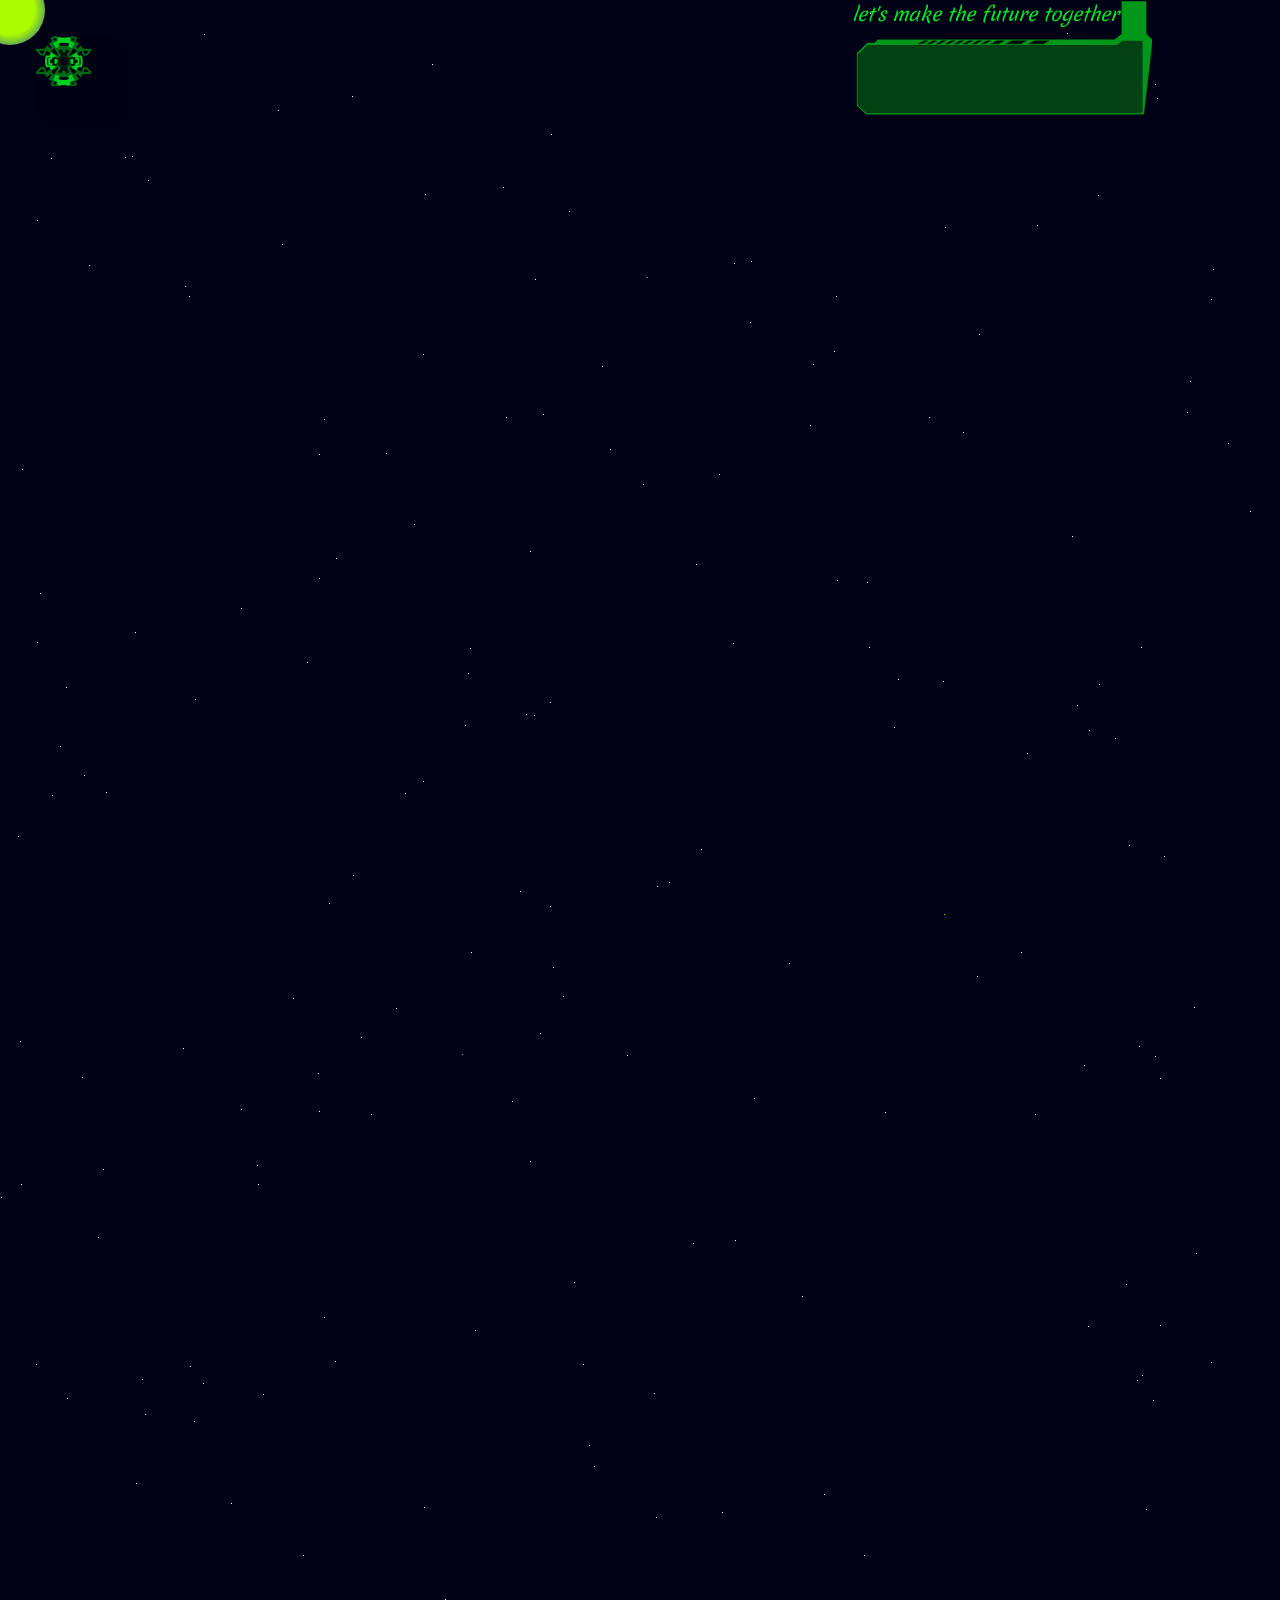
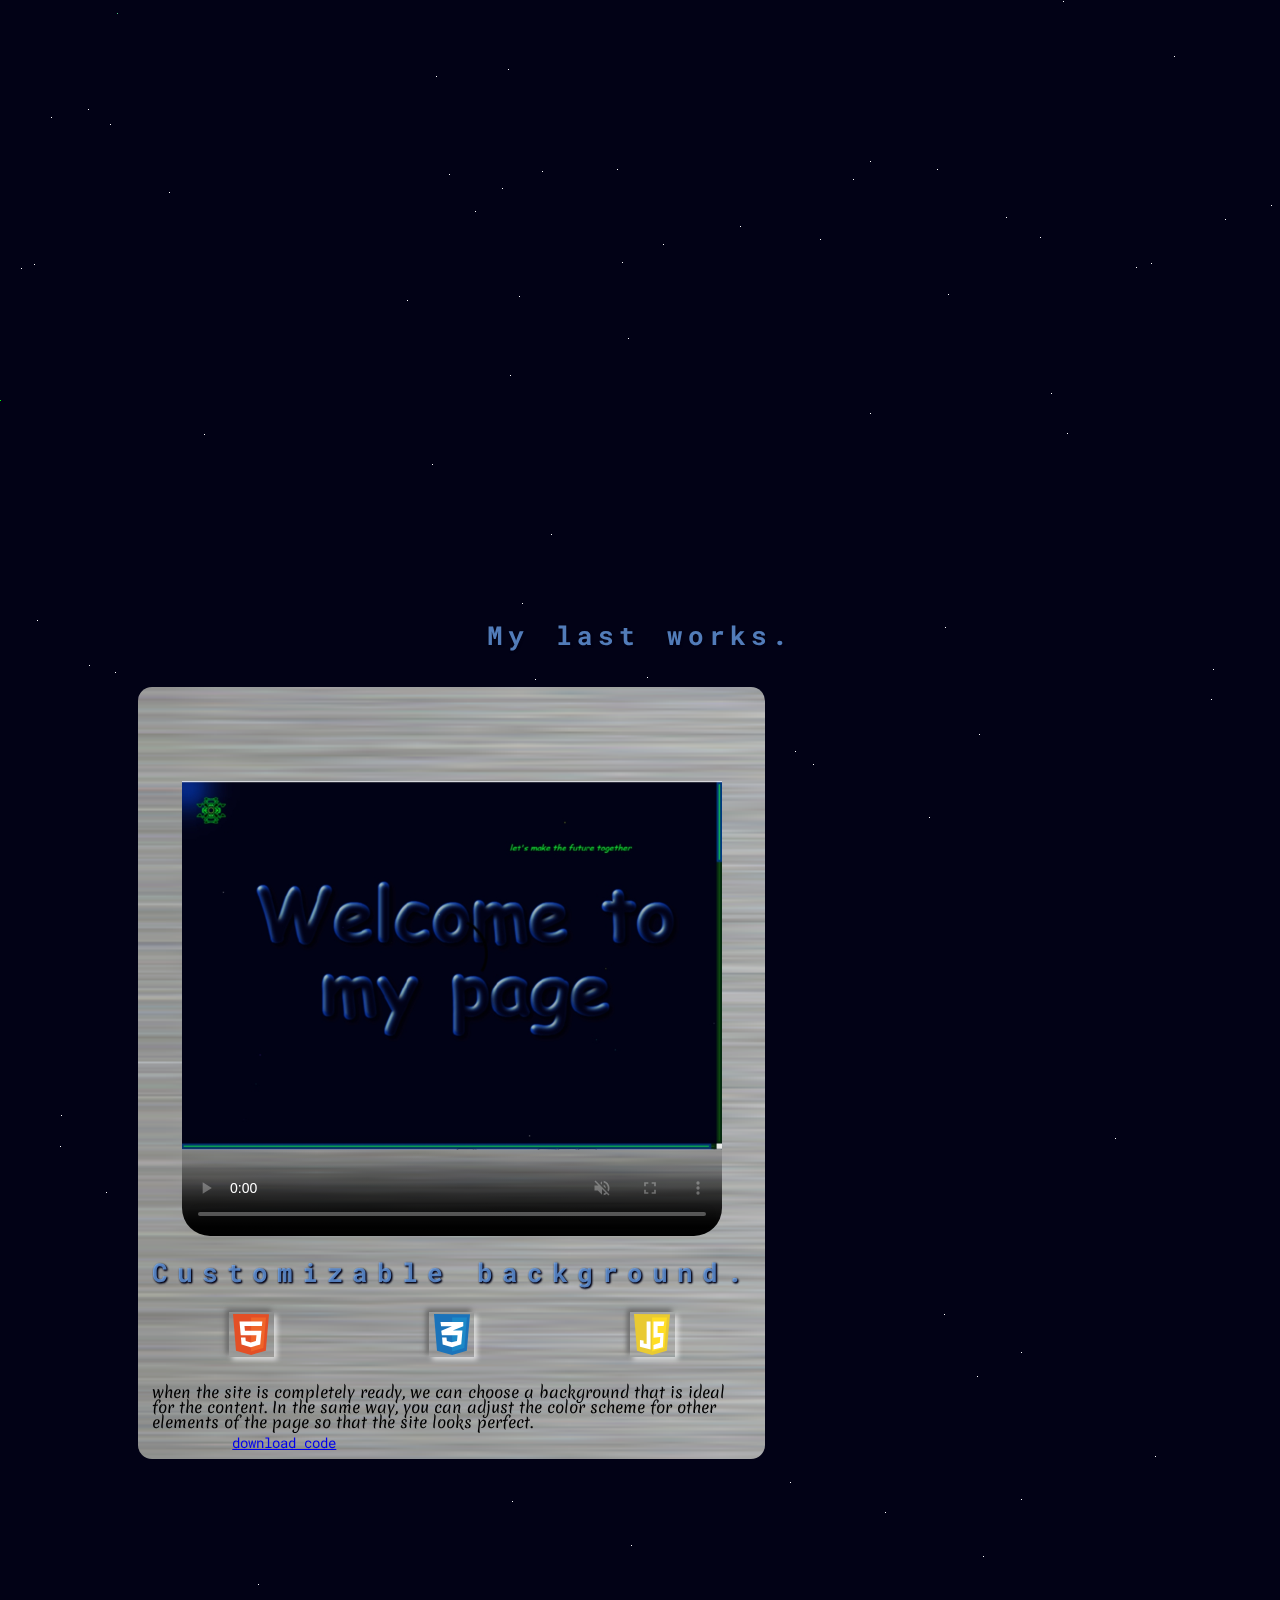
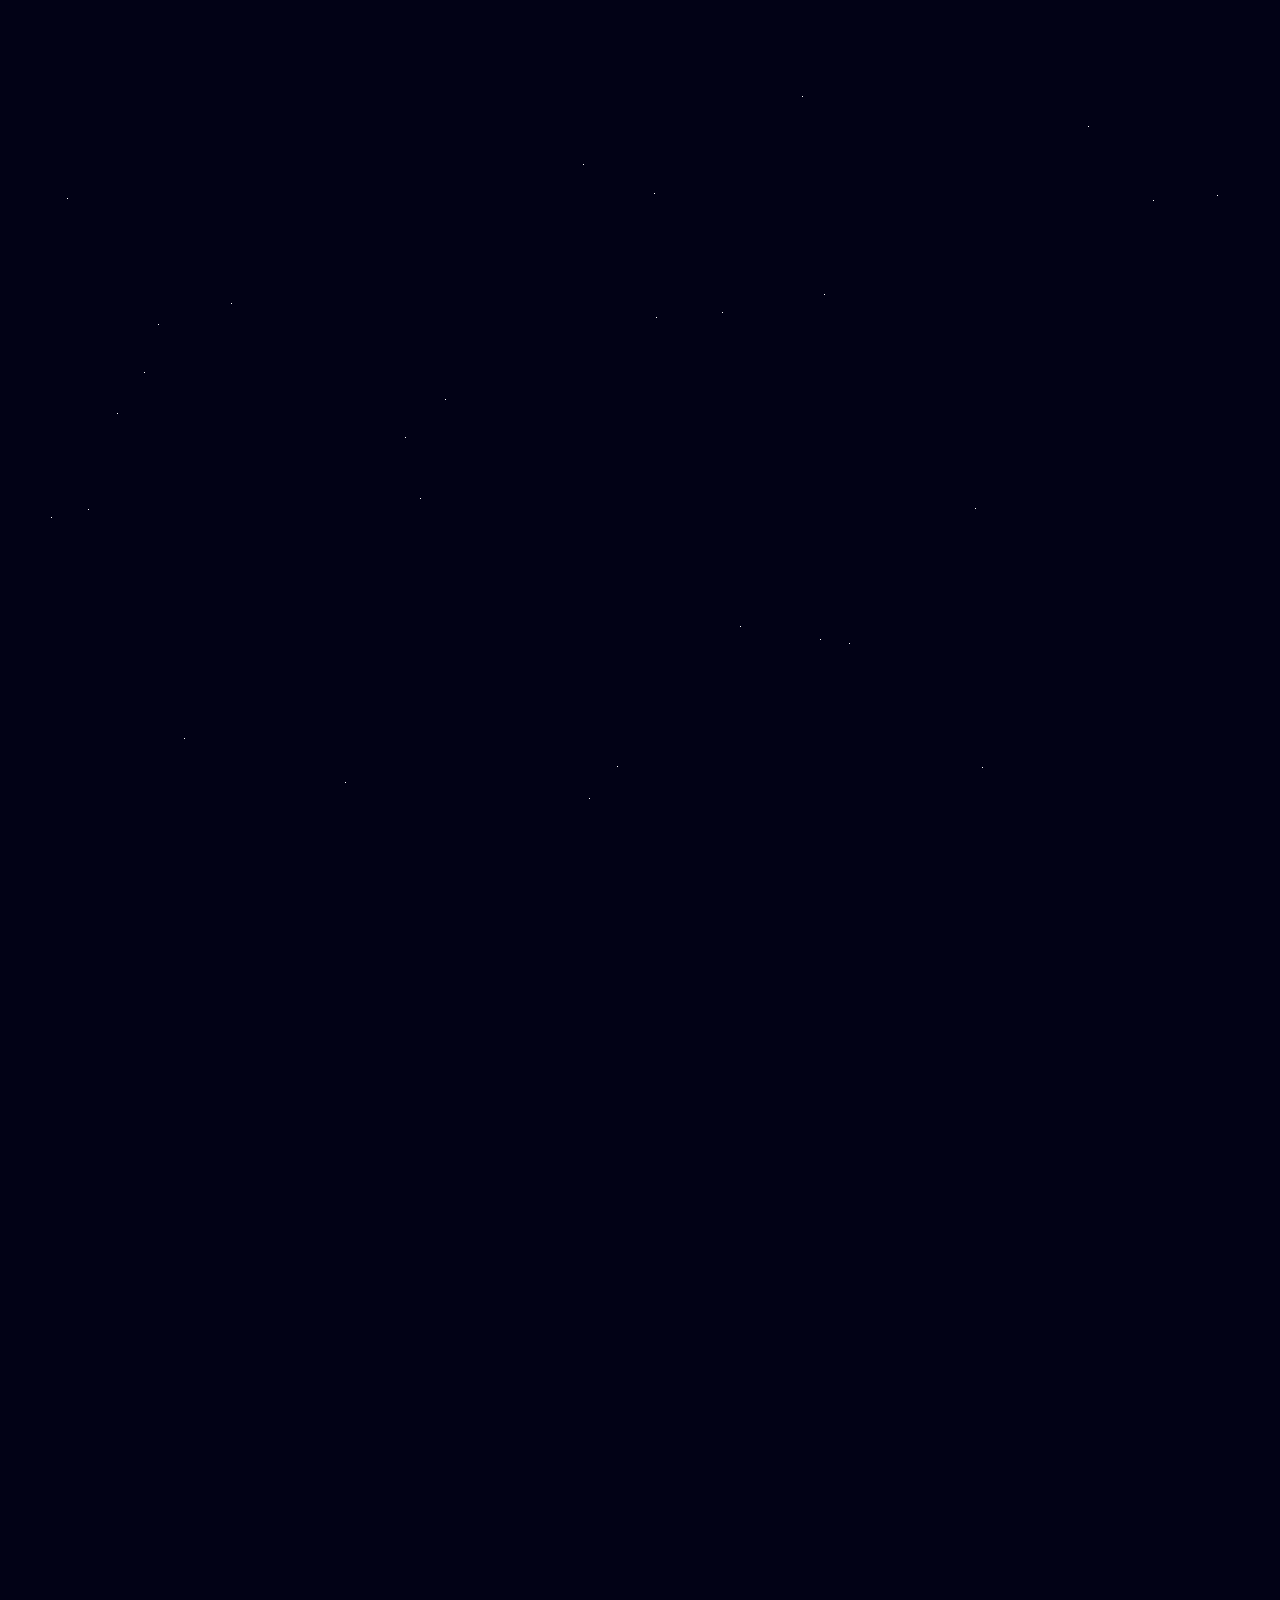
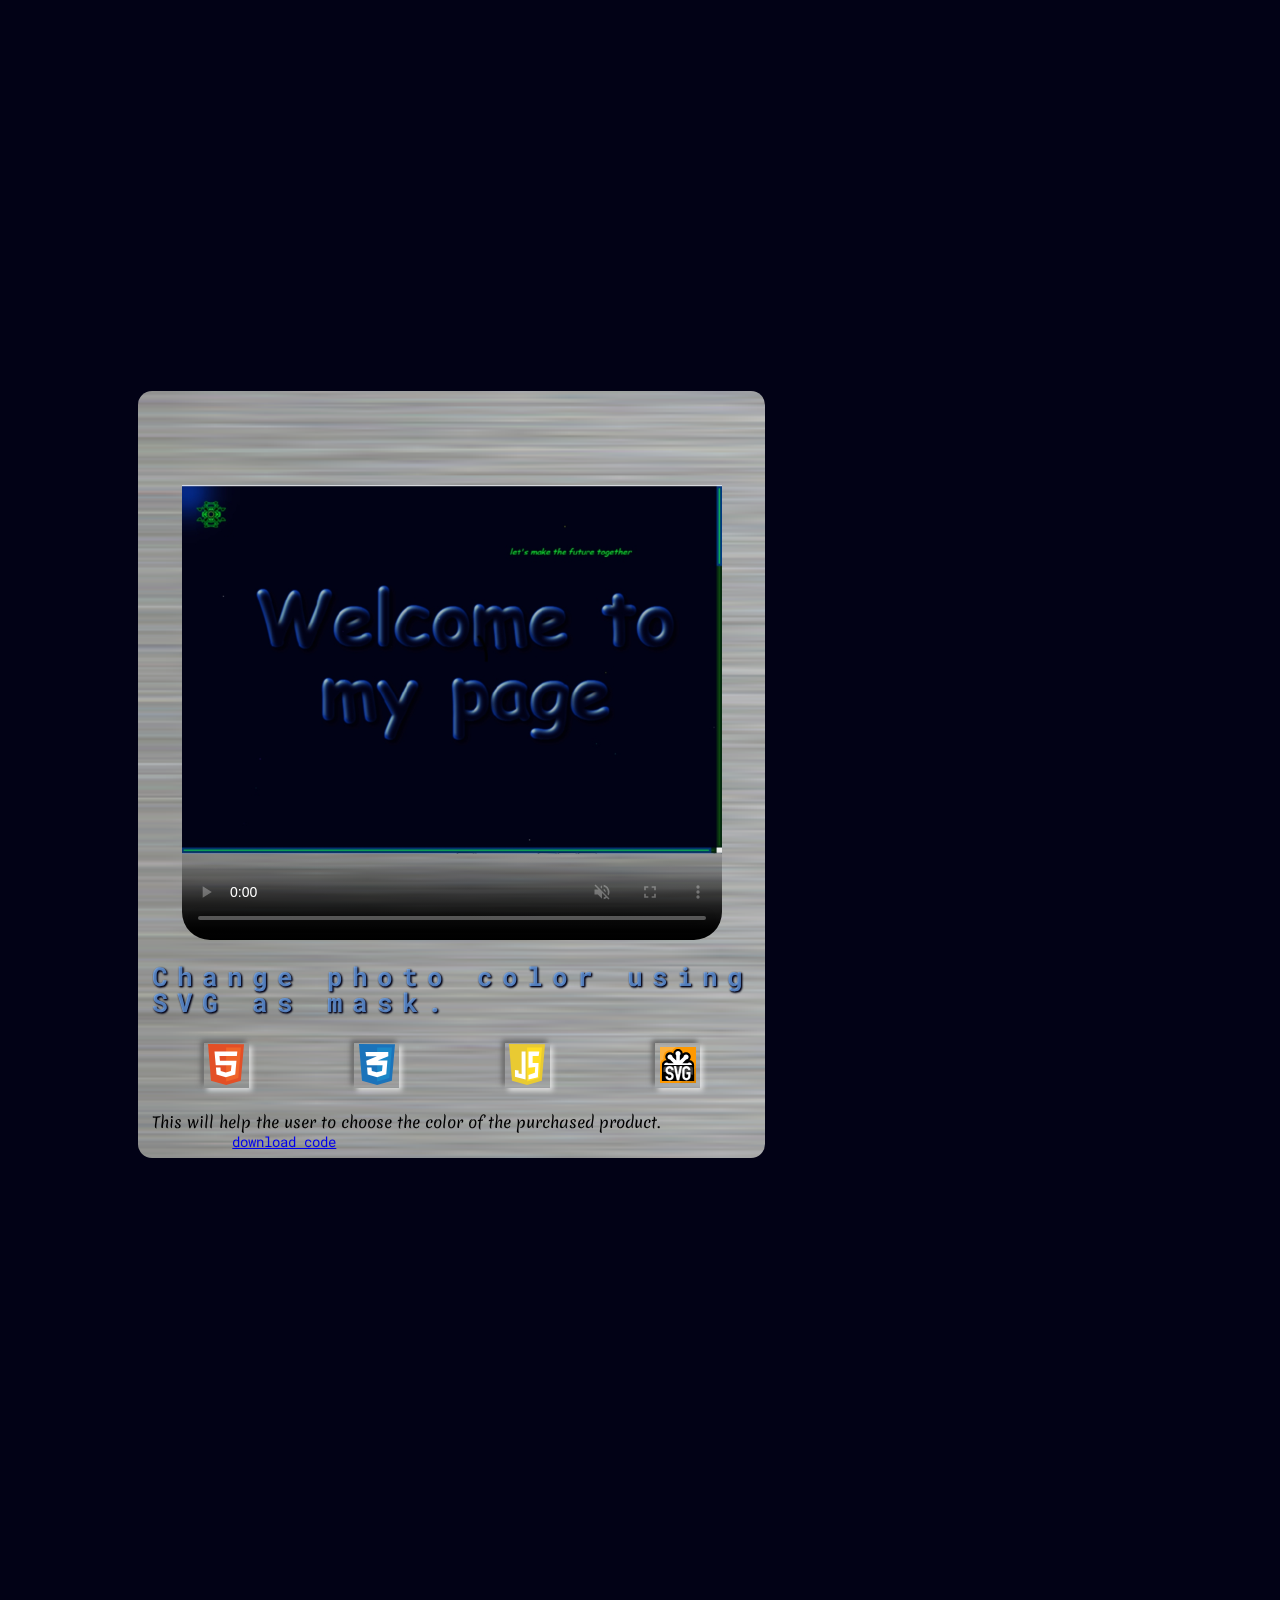
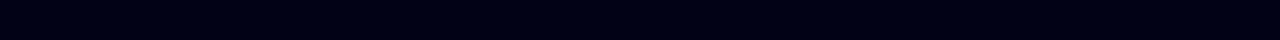
==== commit 955e0411: "Update index.html" ====
--- a/3axio/index.html
+++ b/3axio/index.html
@@ -46,9 +46,9 @@
             <polygon class="fil11" points="84.8604,40.8176 81.1907,40.8176 74.9266,43.8841 78.5963,43.8841 "/>
             <polygon class="fil12" points="75.8756,40.8176 72.2059,40.8176 65.9418,43.8841 69.6115,43.8841 "/>
           </g>
-          <text class="epigraph_text" x="35" y="70" >        This site demonstrates       </text>
-          <text class="epigraph_text" x="25" y="90" >        my skills in front_end.      </text>
-          <text class="epigraph_textIam" x="25" y="100" >I am a ...       </text>
+          <text class="epigraph_text" x="55" y="70" >        This site demonstrates       </text>
+          <text class="epigraph_text" x="50" y="90" >        my skills in front_end.      </text>
+          <text class="epigraph_textIam" x="50" y="100" >I am a ...       </text>
           <text class=" epigraph_textA " x="120" y="100" > human....       </text>
           <text class=" epigraph_textB " x="120" y="100" > creative engineer....       </text>
           <text class=" epigraph_textC " x="120" y="100" >  process analyst ...      </text>
@@ -509,4 +509,4 @@
   </script>
  
 </body>
-</html>+</html>
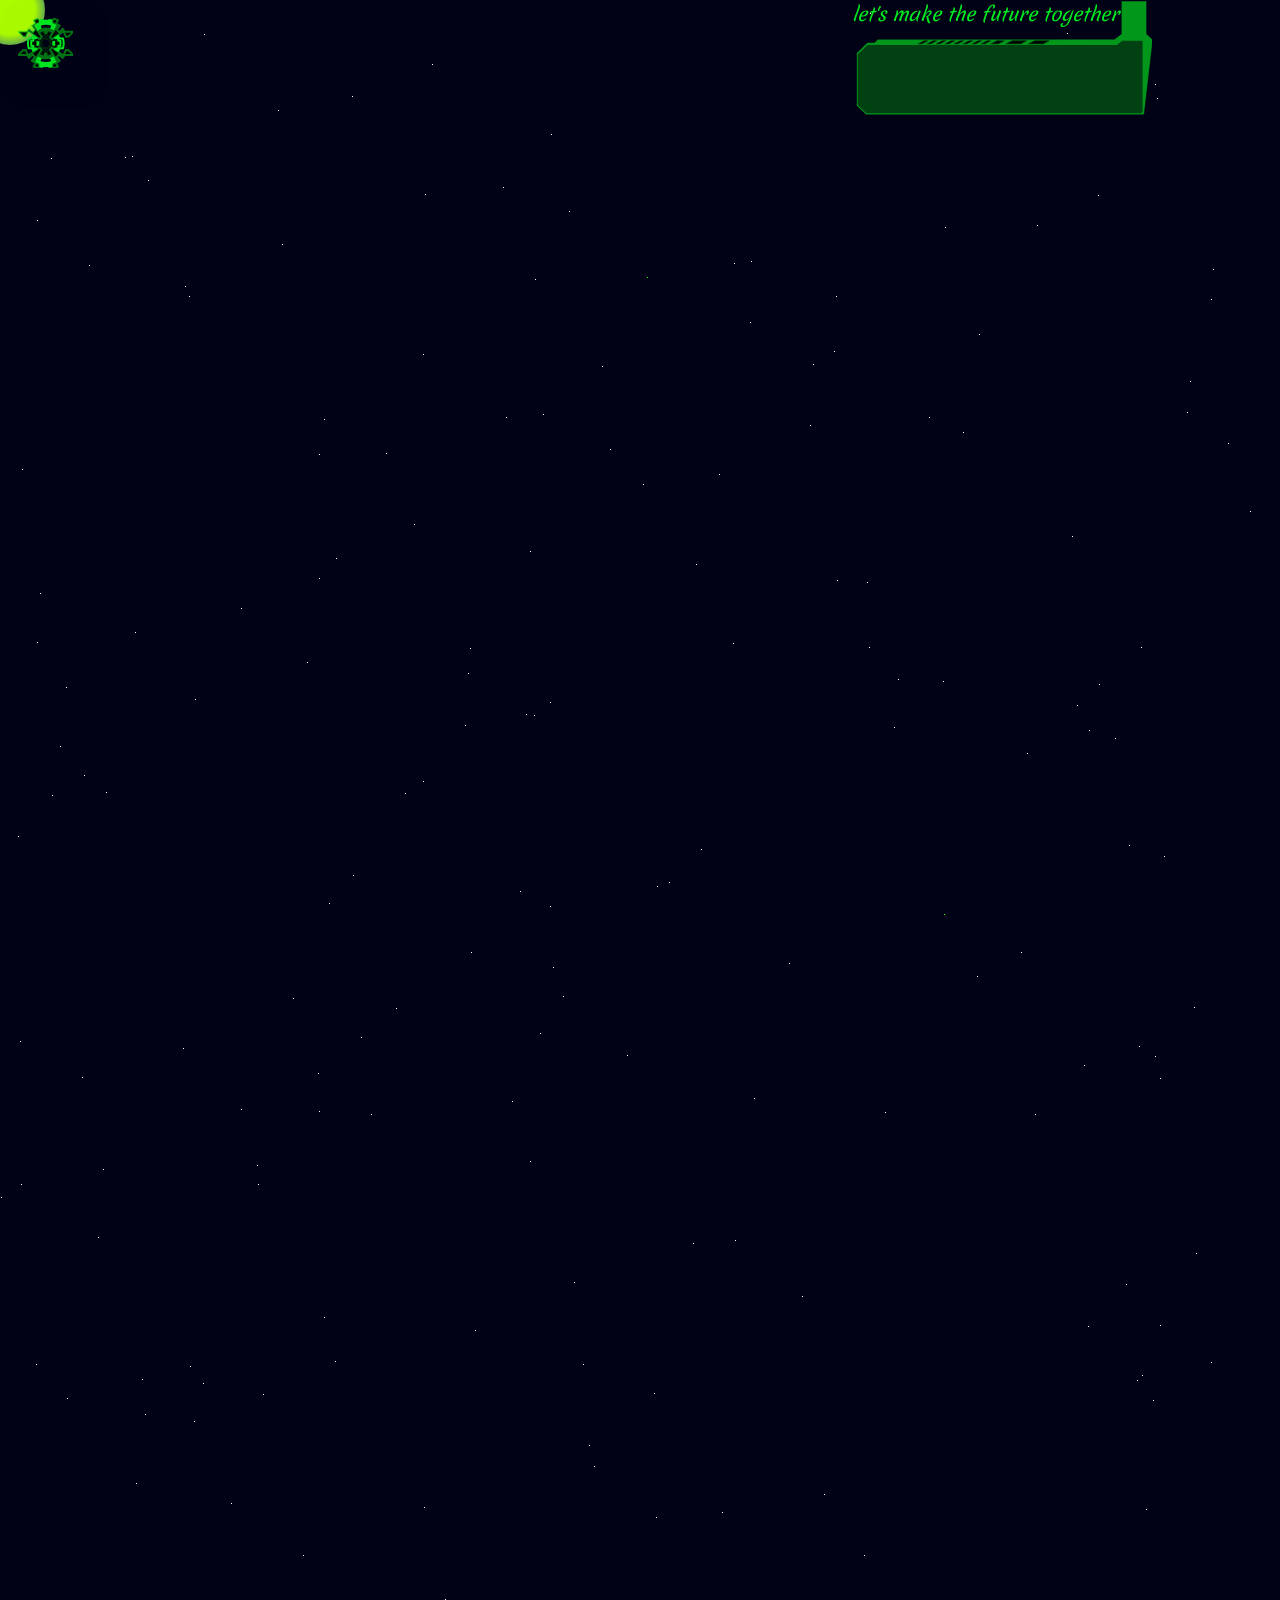
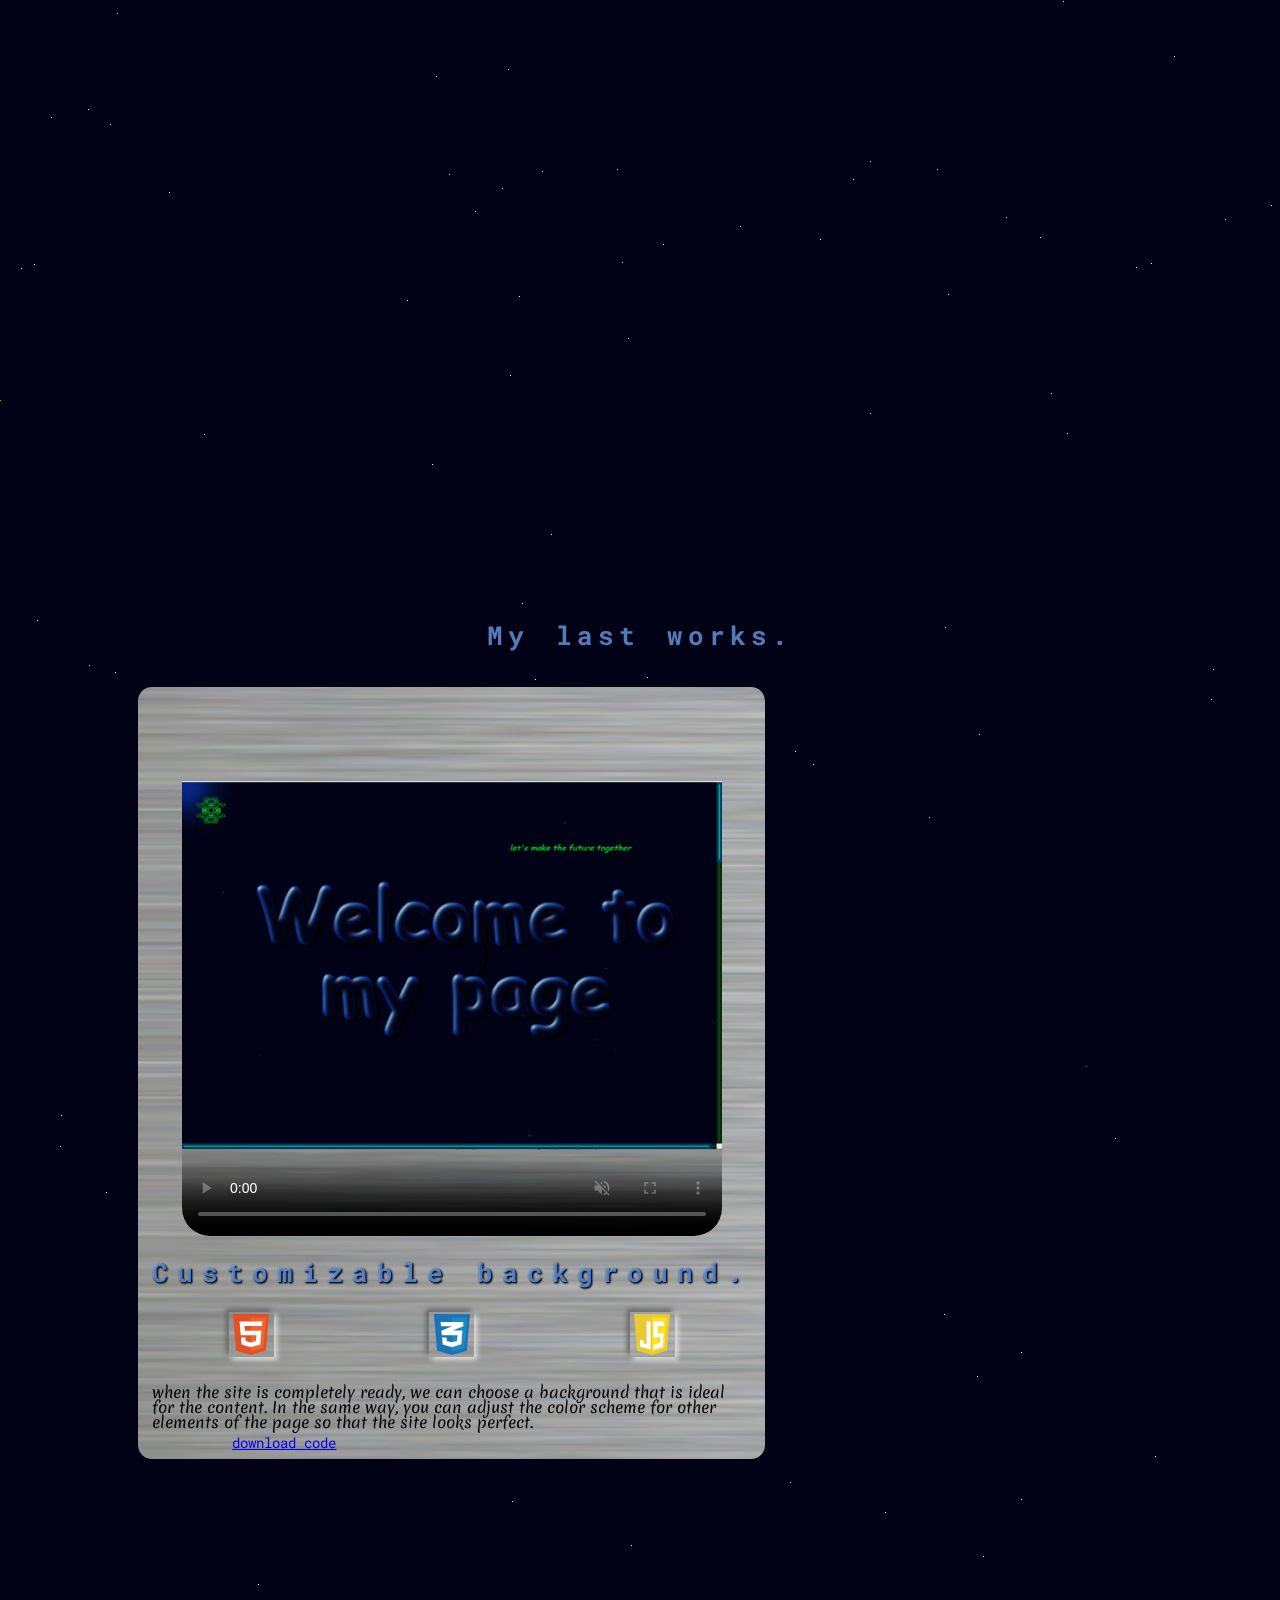
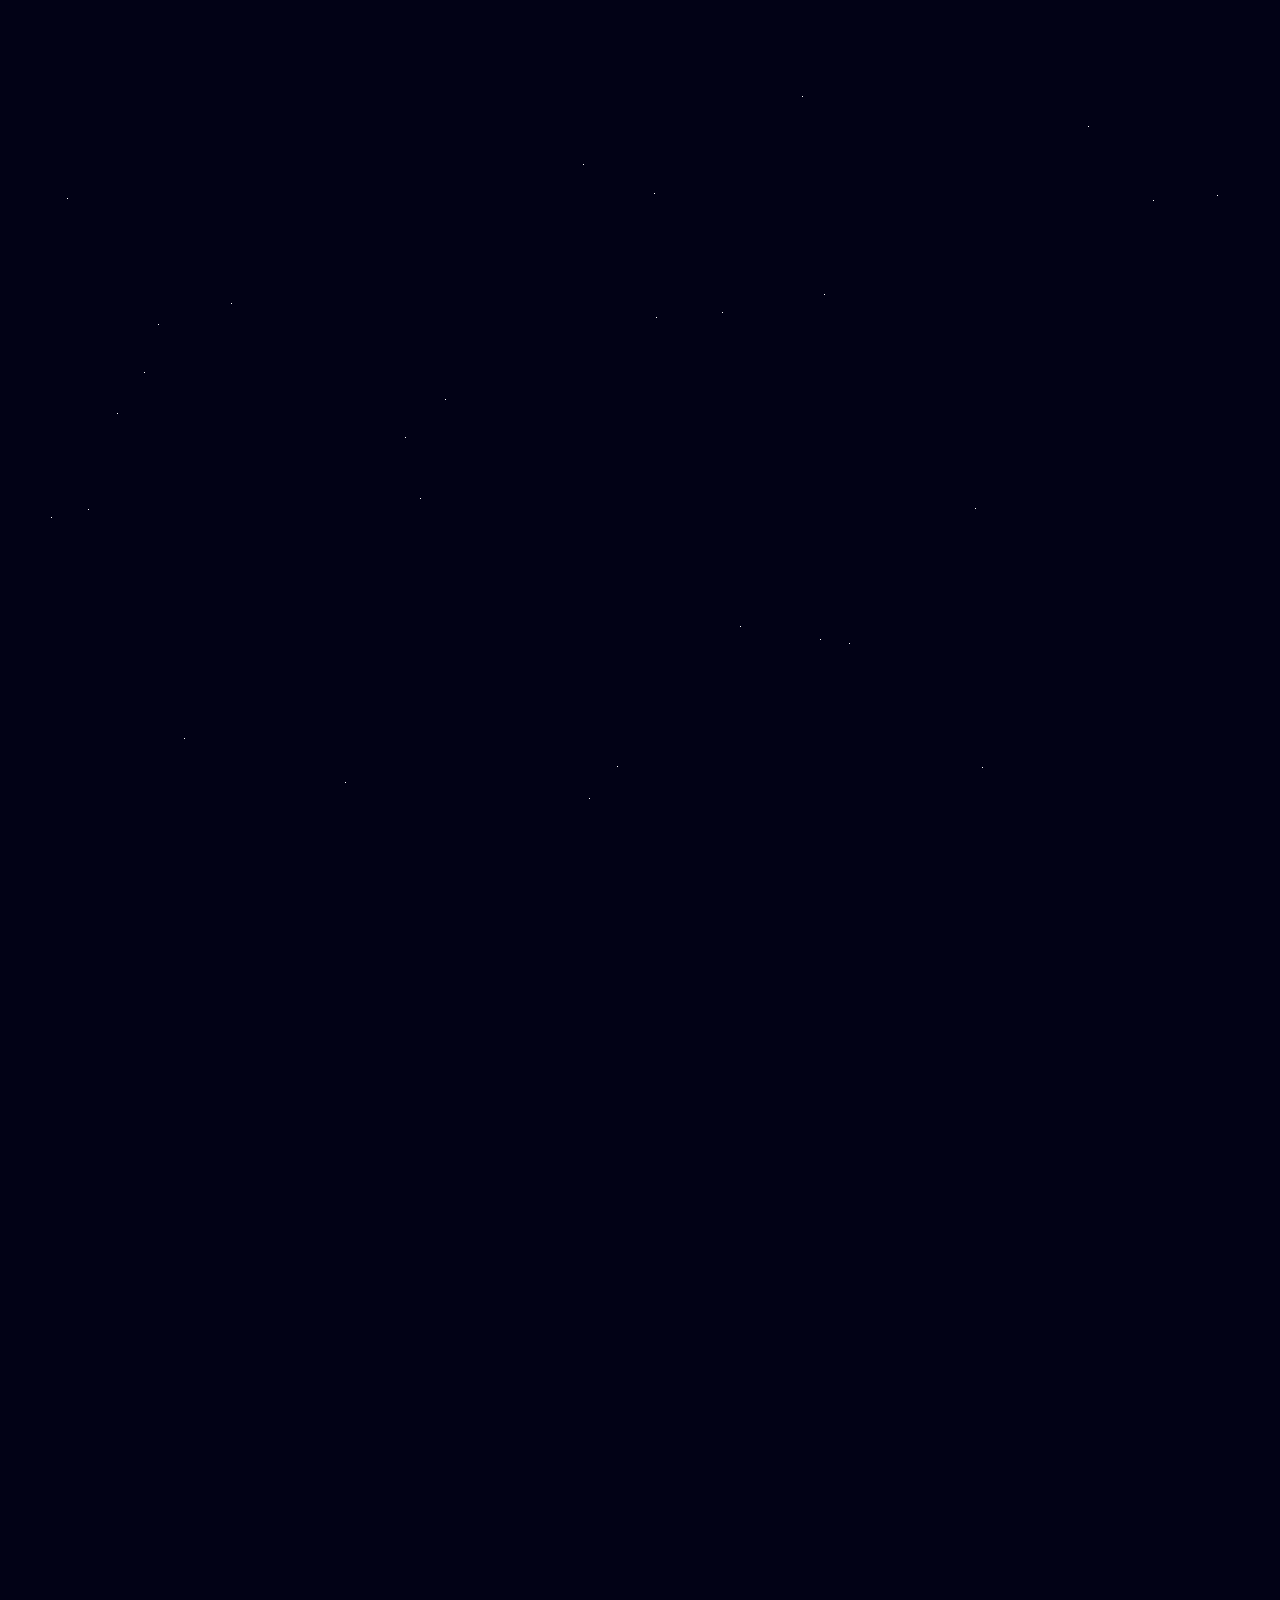
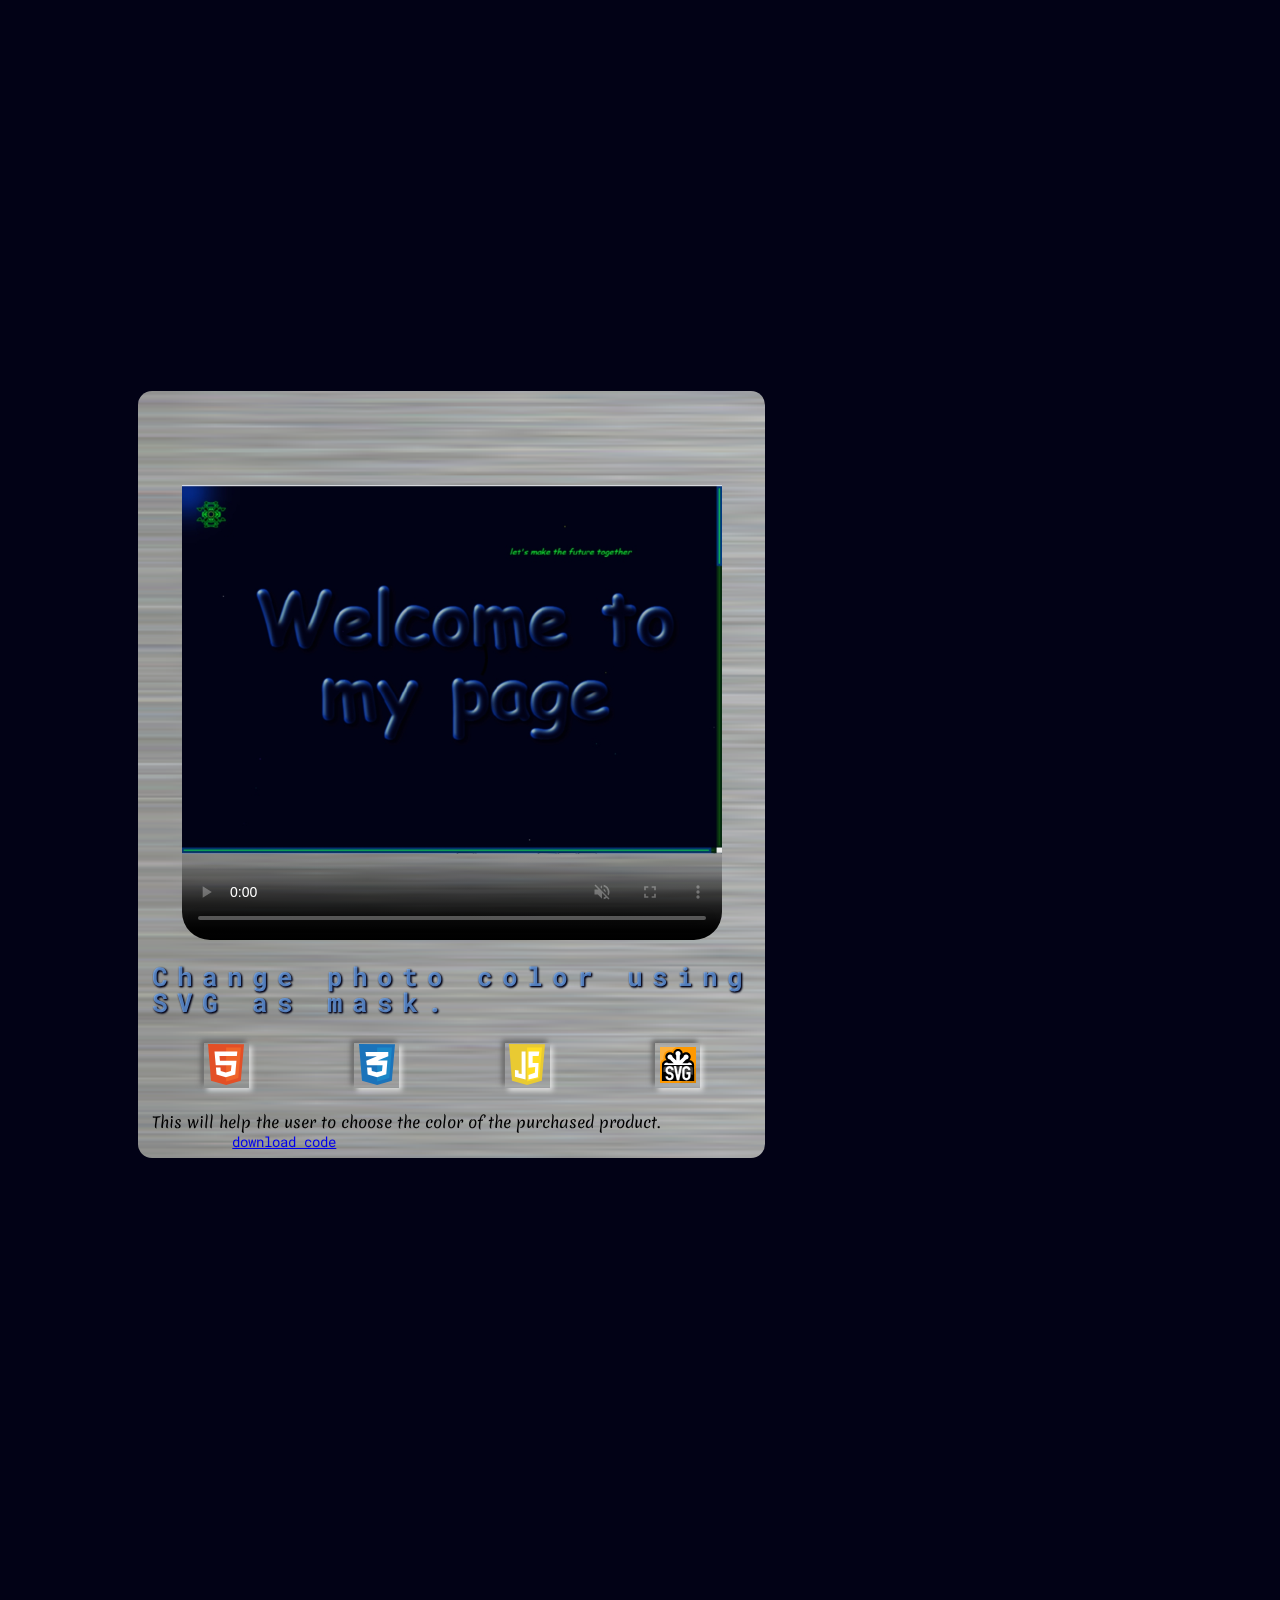
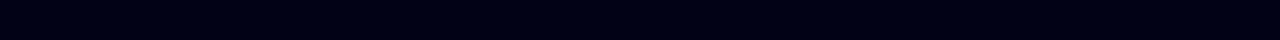
==== commit 6bd443c0: "Update index.html" ====
--- a/3axio/index.html
+++ b/3axio/index.html
@@ -227,7 +227,7 @@
         <div class="item">            
           <h3 class="from_news">My fierst site.</h3>
           <a href="../1white/index.html" target="_blank" title="Home_Page"><img src="content/logo_now.png" data-src="content/news1/white.jpg" alt="logo_now"></a>
-          <span> The site was created without the use of JavaScript. Only knowledge of HTML and CSS (SASS) was used. Grid, Flex and JavaScript have not yet been explored. This is the first site, so the code is terrible. I saved and posted it for memory in order to understand my my learning progress from coding.</span>
+          <span> The site was created without the use of JavaScript. Only knowledge of HTML and CSS (SASS) was used. Grid, Flex and JavaScript have not yet been explored. This is the first site, so the code is terrible. I saved and posted it for memory in order to understand my learning progress from coding.</span>
         </div>
         <!--from home page-->
       </article>
--- a/3axio/css/styleSP.css
+++ b/3axio/css/styleSP.css
@@ -238,10 +238,10 @@
 
 .nav_SP {
   position: fixed;
-  top: 4vmin;
-  left: 4vmin;
-  width: 10vmin;
-  height: 10vmin;
+  top: 0vmin;
+  left: 0vmin;
+  width: 12vmin;
+  height: 12vmin;
 }
 
 .start_click {
@@ -250,10 +250,10 @@
   cursor: pointer;
   backface-visibility: hidden;
   position: absolute;
-  top: 0%;
-  left: 0%;
-  background-color: rgba(2, 2, 22, 0.1);
-  border: 0.1px dotted rgba(2, 2, 22, 0.1);
+  top: 0vmin;
+  left: 0vmin;
+  background-color: rgba(2, 2, 22, 0.01);
+  border: 0.1px dotted rgba(2, 2, 22, 0.01);
   border-radius: 25%/50%;
   -webkit-border-radius: 25%;
   -moz-border-radius: 25%;
@@ -266,6 +266,9 @@
 }
 
 .burger {
+  position: absolute;
+  top: 2vmin;
+  left: 2vmin;
   display: grid;
   grid-template-rows: 1fr;
   grid-template-columns: 1fr;
@@ -1081,6 +1084,12 @@
     grid-template-areas: "h1 paragraf" "h1 paragraf";
   }
 }
+@media screen and (max-width: 500px) {
+  header {
+    margin-left: 25vw;
+    width: 60vw;
+  }
+}
 
 h1 {
   grid-area: h1;
@@ -1263,25 +1272,30 @@
   }
 }
 .epigraph_text {
+  font-size: 0.75rem;
   fill: rgb(0, 233, 33);
   stroke: none;
-  font-size: calc(1vw + 0.2rem);
   direction: ltr;
   unicode-bidi: bidi-override;
   overflow: hidden;
   white-space: pre-line;
   text-align: left;
   font-weight: 400;
-  letter-spacing: 0.4vw;
+  letter-spacing: 0.3vw;
   line-height: 1rem;
   opacity: 0;
-  animation: text-about 11s linear 16s 1 forwards;
-  -webkit-animation: text-about 11s linear 16s 1 forwards;
-}
-@media screen and (min-width: 770px) {
+  animation: text-about 8s linear 16s 1 forwards;
+  -webkit-animation: text-about 8s linear 16s 1 forwards;
+}
+@media screen and (max-width: 770px) {
   .epigraph_text {
     letter-spacing: 0.1vw;
-    font-size: 1rem;
+    font-size: calc(1vw + 0.5rem);
+  }
+}
+@media screen and (min-width: 2070px) {
+  .epigraph_text {
+    font-size: 0.5rem;
   }
 }
 
@@ -1702,4 +1716,4 @@
     -ms-transform: scale(1);
     -o-transform: scale(1);
   }
-}+}
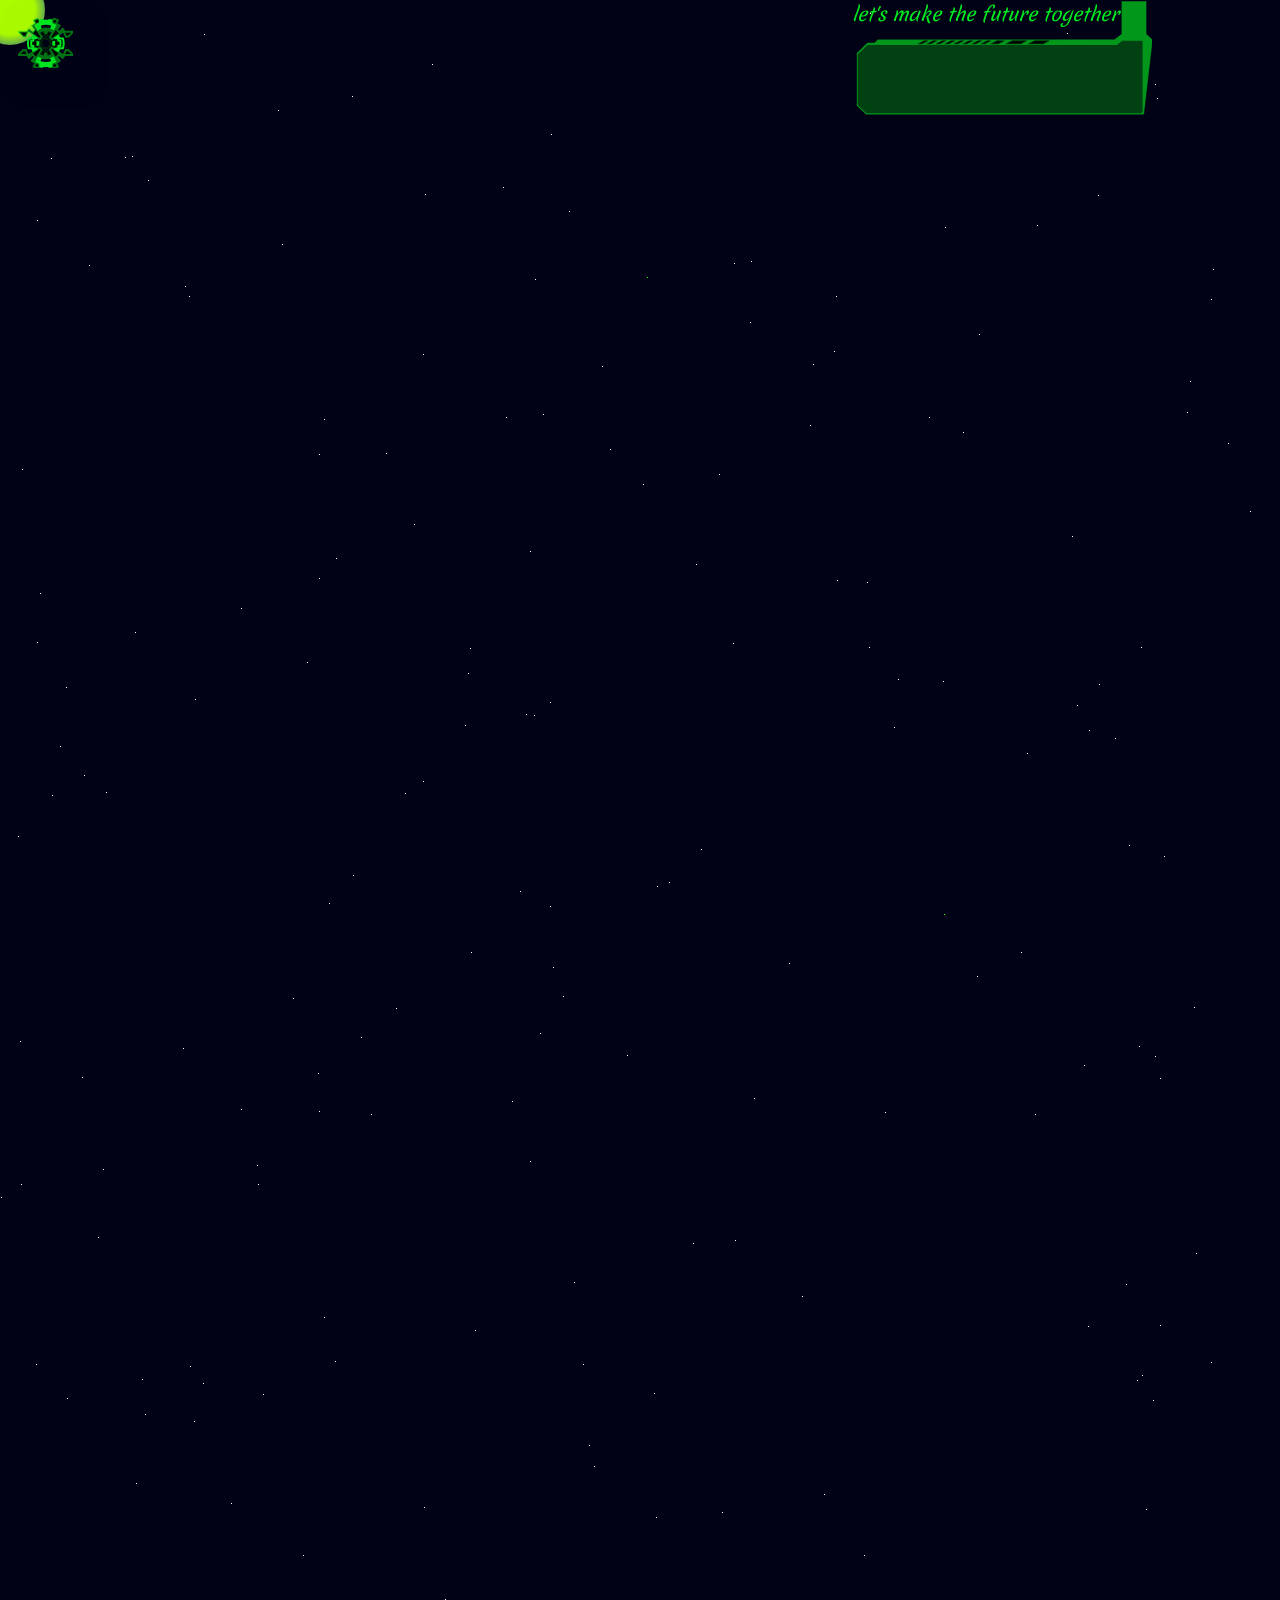
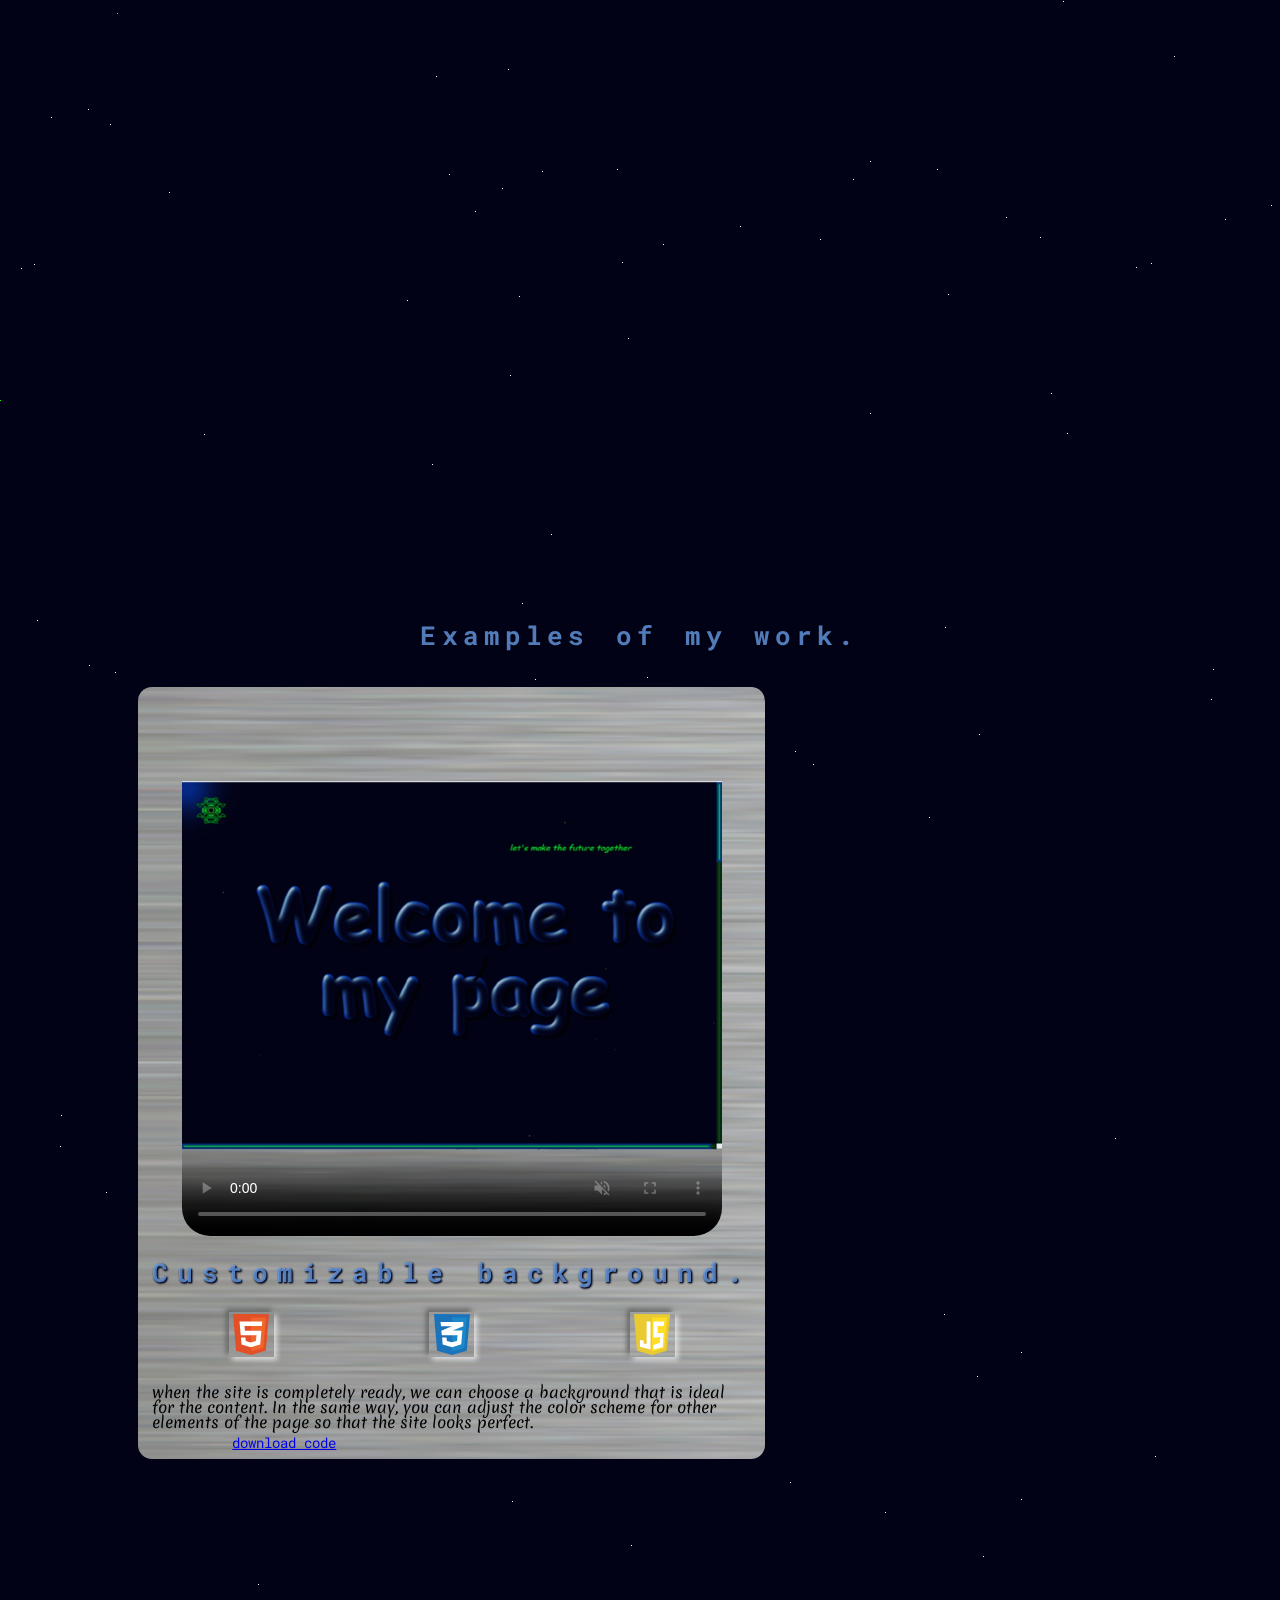
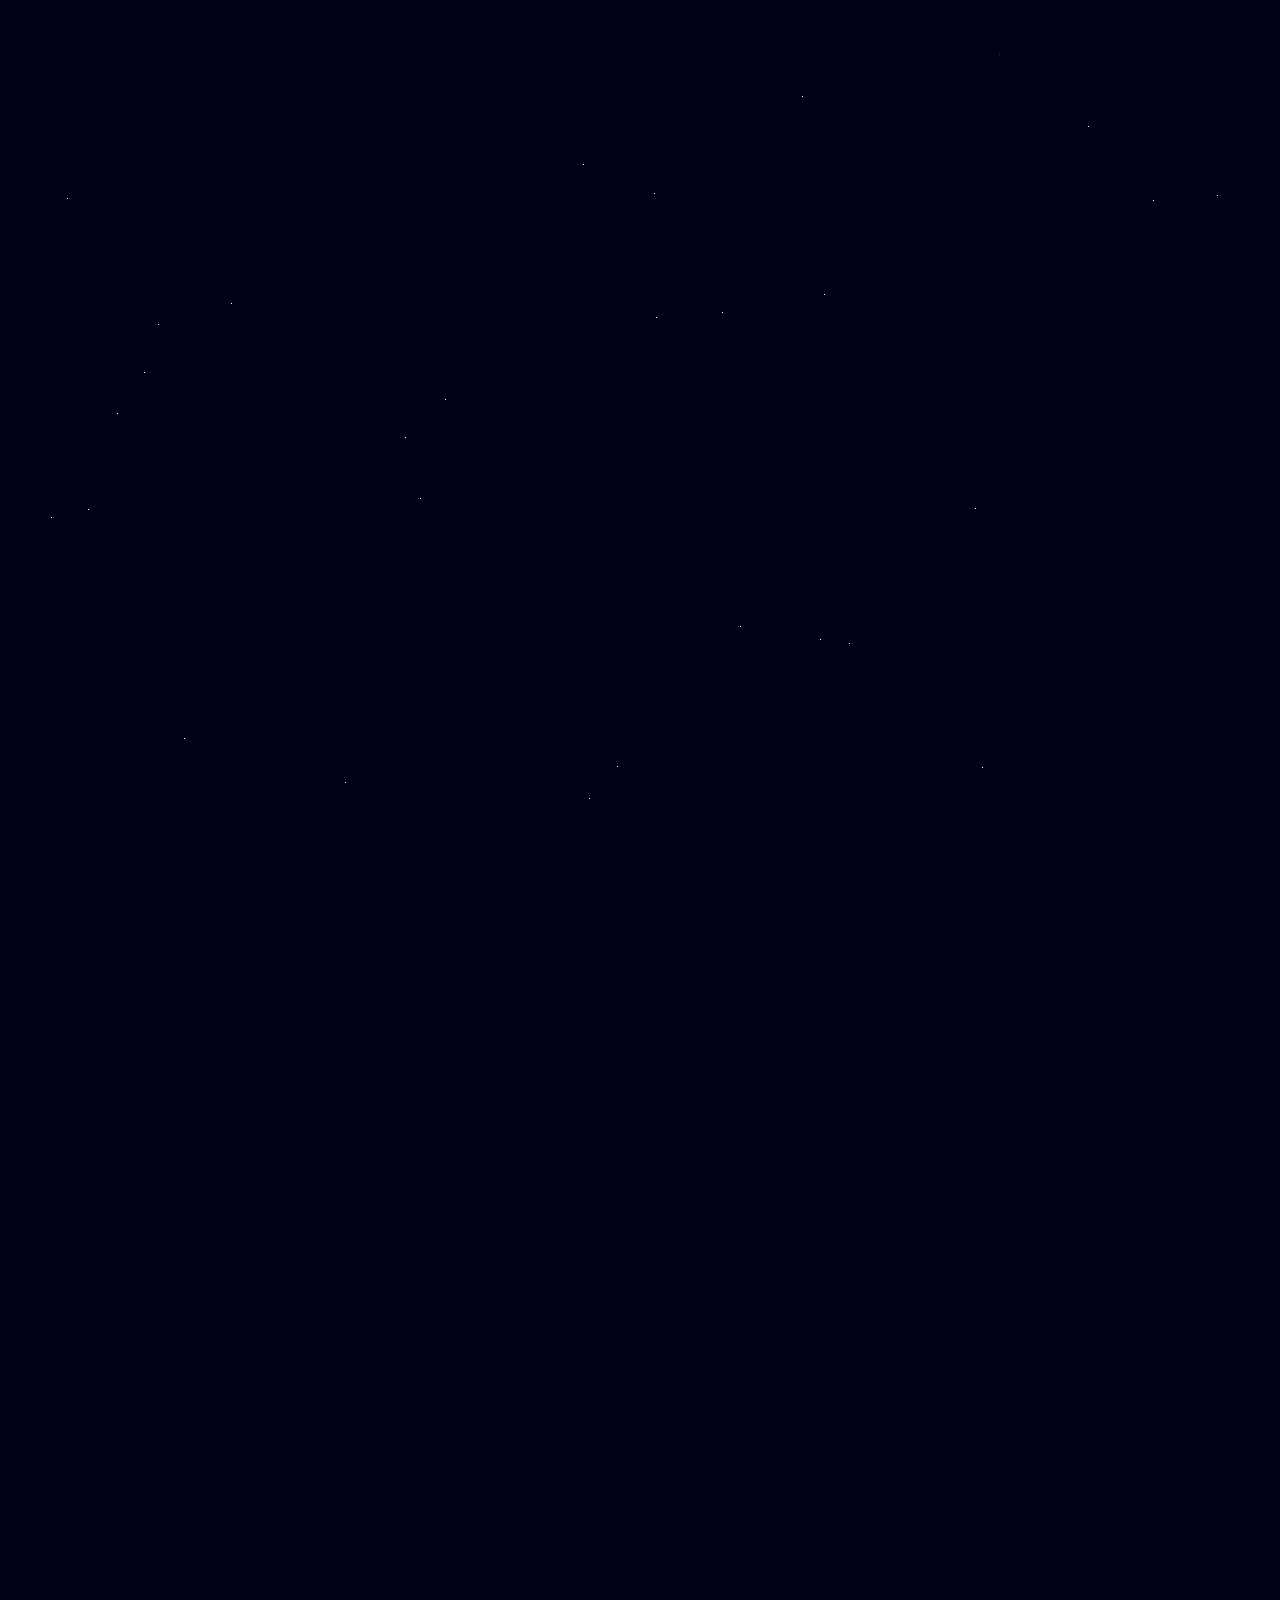
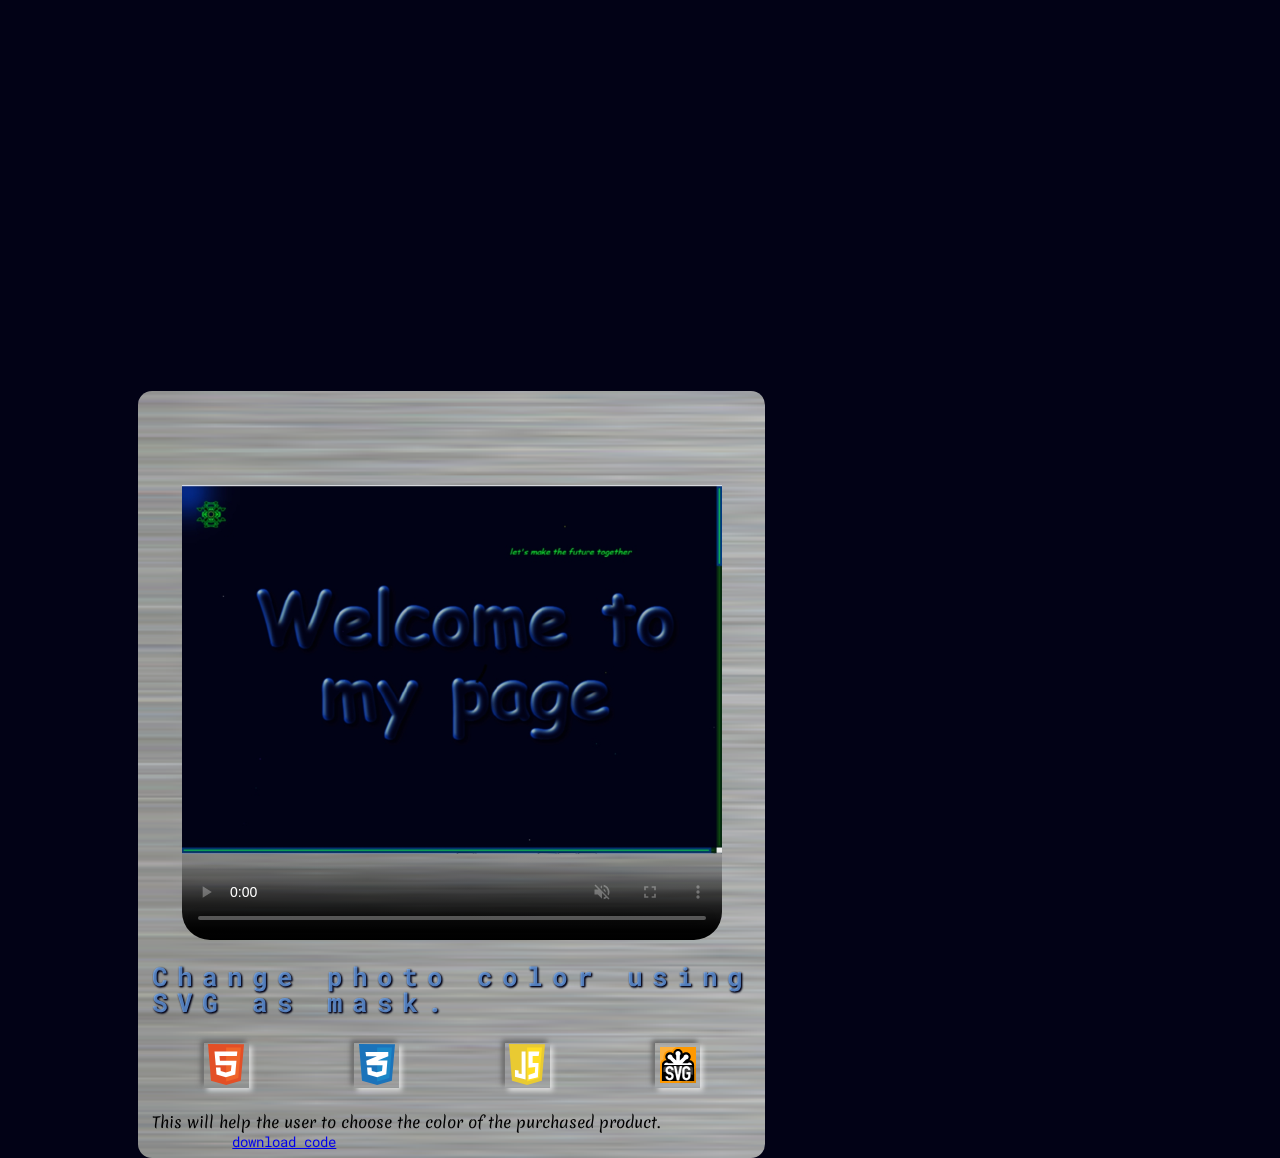
==== commit c14917ac: "Update index.html" ====
--- a/3axio/index.html
+++ b/3axio/index.html
@@ -118,7 +118,7 @@
     
     <main class="main_SP">
               
-      <h3 >My last works.</h3>
+      <h3 >Examples of my work.</h3>
 
 
       <article class="post"> 
@@ -220,16 +220,6 @@
           <!--BUTTON download code -> GOTO FORM -> GOTO GOOGLE DISK-->
           <a class="exit_download_code" href="404.html"  translate="no">download code</a>
         </div>
-      </article>
-
-      <article class="art_work box">       
-          <!--from home page-->
-        <div class="item">            
-          <h3 class="from_news">My fierst site.</h3>
-          <a href="../1white/index.html" target="_blank" title="Home_Page"><img src="content/logo_now.png" data-src="content/news1/white.jpg" alt="logo_now"></a>
-          <span> The site was created without the use of JavaScript. Only knowledge of HTML and CSS (SASS) was used. Grid, Flex and JavaScript have not yet been explored. This is the first site, so the code is terrible. I saved and posted it for memory in order to understand my learning progress from coding.</span>
-        </div>
-        <!--from home page-->
       </article>
 
     </main>
@@ -257,7 +247,7 @@
       <button onclick="openMenu()" class="start_click" ></button>
       <ul id="mystart_button" class="menu_SP start_button-content">
         <li>
-          <a class="exit_link" href="https://www.linkedin.com/in/d-axio-4a728a207/" target="_blank" translate="no" > Linkedin </a>
+          <a class="exit_link" href="https://www.linkedin.com/in/axioman" target="_blank" translate="no" > Linkedin </a>
           <a class="exit_git" href="https://github.com/AxI0mAn?tab=repositories" target="_blank" translate="no" > GitHub </a>
         </li>
         <li class="menu-item">
